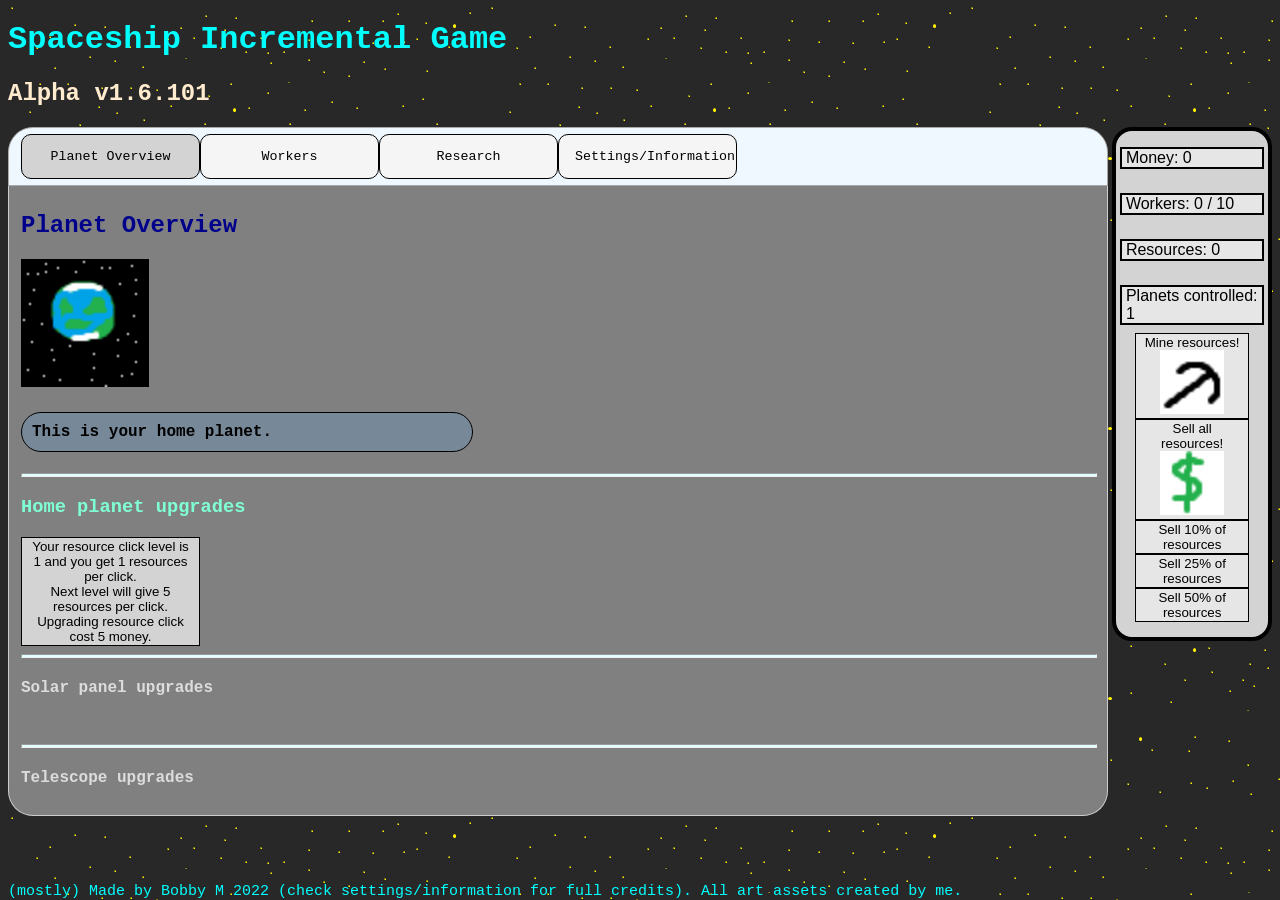
==== index.html @ c4db3aaf "Make warning a bit nicer to look at" ====
<!DOCTYPE html>
<html lang="en">
  <head>
    <title>Spaceship incremental game</title>
    <link rel="stylesheet" href="stylesheet.css" />
    <link rel="icon" type="image/x-icon" href="assets/icon.ico" />

    <meta charset="UTF-8" />
    <meta name="viewport" content="width=device-width, initial-scale=1.0" />
    <meta name="description" content="space themed incremental game" />
    <meta name="keywords" content="Incremental, game, space" />
    <meta name="author" content="Bobby M" />
  </head>

  <body>
    <p id="warning"></p>
    <header>
      <h1>Spaceship Incremental Game</h1>
      <h2 id="versionNumber">Alpha v1.6.101</h2>
    </header>

    <aside id="resourceCountView">
      <p class="resourceNumber" id="moneyCount"></p>
      <p class="resourceNumber" id="workerCount"></p>
      <p class="resourceNumber" id="resourceCount"></p>
      <p class="resourceNumber" id="refinedResourceCount"></p>
      <p class="resourceNumber" id="researchPointCount"></p>
      <p class="resourceNumber" id="energyCount"></p>
      <p class="resourceNumber" id="solarPanelCount"></p>
      <p class="resourceNumber" id="rocketFuelCount"></p>
      <p class="resourceNumber" id="planetsControlledCount"></p>
      <button class="resourceButton" onclick="manualResources()">Mine resources!<br /><img src="assets/mining icon.png" alt="Mining Icon" style="width: 64px; height: 64px" /></button>
      <button class="resourceButton" onclick="sellResources(100)">Sell all resources!<br /><img src="assets/sellicon.png" alt="Selling Icon" style="width: 64px; height: 64px" /></button>
      <button class="resourceButton" onclick="sellResources(10)">Sell 10% of resources</button>
      <button class="resourceButton" onclick="sellResources(25)">Sell 25% of resources</button>
      <button class="resourceButton" onclick="sellResources(50)">Sell 50% of resources</button>
    </aside>

    <main>
      <nav class="tab">
        <button class="tablinks" onclick="openTab(event, 'Planet Overview')" id="defaultOpen">Planet Overview</button>
        <button class="tablinks" id="systemOverviewTab" onclick="openTab(event, 'System Overview')">System Overview</button>
        <button class="tablinks" id="galaxyOverviewTab" onclick="openTab(event, 'Galaxy Overview')">Galaxy Overview</button>
        <button class="tablinks" onclick="openTab(event, 'Workers')">Workers</button>
        <button class="tablinks" onclick="openTab(event, 'Research')">Research</button>
        <button class="tablinks" class="tab2" id="FactoryTab" onclick="openTab(event, 'Factory')">Manufacturing</button>
        <button class="tablinks" class="tab2" id="SpaceportTab" onclick="openTab(event, 'Spaceport')">Spaceport</button>
        <button class="tablinks" onclick="openTab(event, 'Information')">Settings/Information</button>
      </nav>

      <section>
        <div id="Planet Overview" class="tabcontent">
          <header>
            <h2>Planet Overview</h2>
          </header>
          <section>
            <img src="assets/planet.png" alt="Planet" style="width: 128px; height: 128px" />

            <h4 class="infoBox">This is your home planet.</h4>
            <button
              id="buildFactoryButton"
              onclick="buildBuilding(5000, 20000, 0, 0, 1, 'buildFactoryButton', 'unlockSolarPanels', 'FactoryTab', 'upgradeFactoryButton', undefined, undefined, 'refinedResourceCount')"
            >
              Build a factory<br /><img src="assets/factoryicon.png" alt="Factory Icon" style="width: 64px; height: 64px" /><br />Cost: 5,000 Money<br />20,000 Resources
            </button>
            <button
              id="buildSolarPanelButton"
              onclick="buildBuilding(20000, 0, 100, 0, 2, 'buildSolarPanelButton', 'unlockTelescope', 'upgradeSolarPanelButton', 'upgradeSolarPanelSpaceButton', 'solarPanelCount', 'buildMoreSolarPanels', 'energyCount')"
            >
              Build solar panels<br /><img src="assets/solarpanelicon.png" alt="Spaceport Icon" style="width: 64px; height: 64px" /><br />Cost: 20,000 Money<br />100 Refined Resources
            </button>
            <button id="buildTelescope" onclick="buildBuilding(80000, 0, 400, 0, 3, 'buildTelescope', 'unlockFuelRefinery', 'upgradeTelescopeButton')">
              Build a telescope<br /><img src="assets/telescopeicon.png" alt="Telescope Icon" style="width: 64px; height: 64px" /><br />Cost: 80,000 Money<br />400 Refined Resources
            </button>
            <button id="buildFuelRefinery" onclick="buildBuilding(150000, 0, 1000, 0, 4, 'buildFuelRefinery', 'unlockSpacePort', 'refineryDiv', 'toggleRefineryButton', 'upgradeRefineryButton', undefined, 'rocketFuelCount')">
              Build a fuel refinery<br /><img src="assets/fuelrefineryicon.png" alt="Fuel Refinery Icon" style="width: 64px; height: 64px" /><br />Cost: 150,000 Money<br />1,000 Refined Resources
            </button>
            <button id="buildSpaceportButton" onclick="buildBuilding(400000, 1200000, 0, 0, 5, 'buildSpaceportButton', 'constructSpaceshipButton', 'SpaceportTab')">
              Build a spaceport<br /><img src="assets/spaceporticon.png" alt="Spaceport Icon" style="width: 64px; height: 64px" /><br />Cost: 400,000 Money<br />1,200,000 Resources
            </button>
            <hr />
            <h3>Home planet upgrades</h3>
            <button id="upgradeResourceClickButton" onclick="upgradeManualResources()"></button><br />
            <hr class="solarpanelupgradesheader" />
            <h4 class="solarpanelupgradesheader">Solar panel upgrades</h4>
            <br />
            <button id="buildMoreSolarPanels" onclick="buildSolarPanel()">Build more solar panels.<br />Cost: 20,000 money and 100 refined resources.</button>
            <button id="upgradeSolarPanelButton" onclick="upgradeSolarPanels()">Upgrade solar panels</button>
            <button id="upgradeSolarPanelSpaceButton" onclick="upgradeSolarPanelSpace()">Upgrade solar panels</button>
            <hr />
            <h4>Telescope upgrades</h4>
            <button id="upgradeTelescopeButton" onclick="upgradeTelescope()"></button>
          </section>
        </div>
        <div id="System Overview" class="tabcontent">
          <h2>System Overview</h2>
          <img src="assets/system.png" alt="System" style="width: 128px; height: 128px" />
          <h4 class="infoBox">This is your home system. Manual mining and worker housing space is multiplied by the amount of planets you've colonized.</h4>
          <hr />
          <h3>System Construction</h3>
          <button id="buildOrbitalTelescope" onclick="buildBuilding(8000000, 0, 40000, 1000, 6, 'buildOrbitalTelescope', 'buildSpaceStation')">
            Build orbital telescope<br /><img src="assets/orbitaltelescopeicon.png" alt="Orbital Telescope Icon" style="width: 64px; height: 64px" /><br />Cost: 8,000,000 Money<br />40,000 Refined
            Resources<br />1,000 Rocket Fuel
          </button>
          <button id="buildSpaceStation" onclick="buildBuilding(12000000, 0, 100000, 1500, 7, 'buildSpaceStation', 'buildShipyard')">
            Build space station<br /><img src="assets/spacestationicon.png" alt="Space Station Icon" style="width: 64px; height: 64px" /><br />Cost: 12,000,000 Money<br />100,000 Refined Resources<br />1,500
            Rocket Fuel
          </button>
          <button id="buildShipyard" onclick="buildBuilding(25000000, 40000000, 200000, 0, 8, 'buildShipyard', 'buildAsteroidMiningComplex')">
            Build a shipyard<br /><img src="assets/shipyardicon.png" alt="Shipyard Icon" style="width: 64px; height: 64px" /><br />Cost: 25,000,000 money<br />40,000,000 resources<br />200,000 refined
            resources
          </button>
          <button
            id="buildAsteroidMiningComplex"
            onclick="buildBuilding(80000000, 65000000, 500000, 0, 9, 'buildAsteroidMiningComplex', 'buildDysonSphere', 'buildAsteroidMinerButton', 'asteroidMinerCount')"
          >
            Build asteroid mining complex<br /><img src="assets/asteroidminingicon.png" alt="Asteroid Mining Complex Icon" style="width: 64px; height: 64px" /><br />Cost: 80,000,000 money<br />65,000,000
            resources<br />500,000 refined resources
          </button>
          <button id="buildDysonSphere" onclick="buildBuilding(1000000000, 120000000, 2500000, 0, 10, 'buildDysonSphere', 'constructSpaceshipButton')">
            Build a Dyson sphere<br /><img src="assets/dysonsphereicon.png" alt="Dyson Sphere Icon" style="width: 64px; height: 64px" /><br />Cost: 1,000,000,000 money<br />120,000,000 resources<br />2,500,000
            refined resources
          </button>
          <hr />
          <h3>System colonization</h3>
          <button id="colonizePlanet1Button" onclick="colonizePlanet(100000, 'colonizePlanet1Button', 0)">Colonize planet 1<br />Cost: 100,000 rocket fuel.</button>
          <button id="colonizePlanet2Button" onclick="colonizePlanet(350000, 'colonizePlanet2Button', 1)">Colonize planet 2<br />Cost: 350,000 rocket fuel.</button>
          <button id="colonizePlanet3Button" onclick="colonizePlanet(1200000, 'colonizePlanet3Button', 2)">Colonize planet 3<br />Cost: 1,200,000 rocket fuel.</button>
          <button id="colonizePlanet4Button" onclick="colonizePlanet(8000000, 'colonizePlanet4Button', 3)">Colonize planet 4<br />Cost: 8,000,000 rocket fuel.</button>
          <button id="colonizePlanet5Button" onclick="colonizePlanet(25000000, 'colonizePlanet5Button', 4)">Colonize planet 5<br />Cost: 25,000,000 rocket fuel.</button>
        </div>
        <div id="Galaxy Overview" class="tabcontent">
          <h2>Galaxy Overview</h2>
          <img src="assets/galaxy.png" alt="Galaxy" style="width: 128px; height: 128px" />
          <h4 class="infoBox">This is your home galaxy.</h4>
        </div>
        <div id="Workers" class="tabcontent">
          <h2>Workers</h2>
          <h4 class="infoBox">Here you can buy workers who mine resources for you.</h4>
          <button onclick="purchaseWorkers(1)">Purchase a Worker!<br />Cost: 10 money</button><br />
          <button onclick="purchaseWorkers(10)">Purchase 10 Workers!<br />Cost: 100 money</button><br />
          <button onclick="purchaseWorkers(100)">Purchase 100 Workers!<br />Cost: 1000 money</button><br />
          <button onclick="purchaseMaxWorkers()">Purchase Max Workers!</button><br />
          <hr />
          <h3>Worker upgrades</h3>
          <button id="upgradeWorkerHousingButton" onclick="upgradeWorkerHousing()"></button>
          <button id="upgradeWorkerButton" onclick="upgradeWorkers()"></button>
        </div>
        <div id="Research" class="tabcontent">
          <h2>Research</h2>
          <h4 class="infoBox">Here you can research powerful items.</h4>
          <button
            id="buildResearchCenterButton"
            onclick="buildBuilding(100, 500, 0, 0, 0, 'buildResearchCenterButton', 'unlockFactory', 'raiseResourcePrices1Button', 'upgradeResearchCenterButton', undefined, undefined, 'researchPointCount')"
          >
            Build a research center<br /><img src="assets/researchcentericon.png" alt="Research Center Icon" style="width: 64px; height: 64px" /><br />Cost: 100 Money<br />500 Resources
          </button>
          <button id="upgradeResearchCenterButton" onclick="upgradeResearchCenter()"></button>
          <hr id="researchTitleBreak" />
          <h3 id="researchTitle">Research</h3>
          <button id="unlockFactory" onclick="researchFactory()">Unlock factory<br />Costs 100 research.</button>
          <button id="unlockSolarPanels" onclick="researchSolarPanels()">Unlock solar panels<br />Costs 500 research.</button>
          <button id="unlockTelescope" onclick="researchTelescope()">Unlock telescope<br />Costs 1,500 research.</button>
          <button id="unlockFuelRefinery" onclick="researchFuelRefinery()">Unlock fuel refinery<br />Costs 2,500 research.</button>
          <button id="unlockSpacePort" onclick="researchSpaceport()">Unlock spaceport<br />Costs 10,000 research.</button>
          <button id="unlockSpaceships">Unlock spaceships</button>
          <button id="unlockUnmannedSpacecraft">Unlock unmanned spacecraft</button>
          <button id="unlockAsteroidMiningComplex">Unlock asteroid miners</button>
          <button id="unlockShipYard">Unlock shipyard</button>
          <button id="unlockDysonSphere">Unlock Dyson sphere</button>
          <button id="unlockFTLDrive">Unlock FLT drive</button>
          <hr />
          <h4>Resource sell rate upgrades</h4>
          <button class="resourceUpgradeButton" id="raiseResourcePrices1Button" onclick="raiseResourcePrices(25, 0.05, 'raiseResourcePrices1Button', 'raiseResourcePrices2Button', 0)">
            Raise resource price rate to 0.15<br />Costs 25 research.
          </button>
          <button class="resourceUpgradeButton" id="raiseResourcePrices2Button" onclick="raiseResourcePrices(1000, 0.1, 'raiseResourcePrices2Button', 'raiseResourcePrices3Button', 1)">
            Raise resource sell price to 0.25<br />Costs 1,000 research.
          </button>
          <button class="resourceUpgradeButton" id="raiseResourcePrices3Button" onclick="raiseResourcePrices(25000, 0.15, 'raiseResourcePrices3Button', 'raiseResourcePrices4Button', 2)">
            Raise resource sell price to 0.4<br />Costs 25,000 research.
          </button>
          <button class="resourceUpgradeButton" id="raiseResourcePrices4Button" onclick="raiseResourcePrices(500000, 0.6, 'raiseResourcePrices4Button',  'raiseResourcePrices5Button', 3)">
            Raise resource sell price to 1<br />Costs 500,000 research.
          </button>
          <hr />
          <h4>Worker upgrades</h4>
          <hr />
          <h4>Building upgrades</h4>
          <button class="industryUpgradeButton" id="industryUpgrade1Button" onclick="upgradeEarthIndustry('industryUpgrade1Button', 1000000, 15000, 2, 0, 'industryUpgrade2Button')">
            Industrialization<br />Multiplies output of factory and fuel refinery by 2<br />Costs 1,000,000 money and 15,000 research
          </button>
          <button class="industryUpgradeButton" id="industryUpgrade2Button" onclick="upgradeEarthIndustry('industryUpgrade2Button', 25000000, 50000, 2, 1)">
            Robot workers<br />Multiplies output of factory and fuel refinery by 2<br />Costs 25,000,000 money and 50,000 research
          </button>
        </div>
        <div id="Information" class="tabcontent">
          <h2>Settings</h2>
          <p id="resetWarning">Warning! Resetting your data does in fact RESET YOUR DATA.</p>
          <div class="dataButtons">
            <button class="settingButton" onclick="saveData()">Save data</button>
            <button class="settingButton" onclick="resetData()">Reset data</button>
            <button class="settingButton" onclick="downloadData()">Export data</button>
            <button class="settingButton" onclick="uploadData()">Import data</button>
          </div>
          <hr />
          <h4 class="infoBox">Here you can save your data or read the FAQ (even though nobody's asked any questions yet)</h4>
          <hr />
          <h2>Information</h2>
          <p><a href="https://discord.gg/6jb7PmeD7m">discord</a></p>
          <hr />
          <h2>FAQ</h2>
          <p>for most problems just reset your data</p>
          <hr />
          <h2>About me</h2>
          <p>Hi, I'm Bobby, a violinist in high school who's interested in computer science.</p>
          <img src="assets/portrait.png" alt="my portrait" style="width: 64px; height: 128px" />
          <p>(my badly drawn portrait)</p>
          <hr />
          <h2>Credits!</h2>
          <p>Art + lead developer: Bobby</p>
          <p>Github contributors: Toby222 (number formatting), HenryL (export/import save feature)</p>
          <p>Other valuable help: Hunlight, myo, I need therapy<br />(valuable feedback and bug reports, say hi to them on the discord)</p>
        </div>
        <div id="Factory" class="tabcontent">
          <h2>Manufacturing</h2>
          <p>You can manufacture more advanced resources here.</p>
          <hr />
          <div class="manufacturingDiv" id="factoryDiv">
            <h3>Factory</h3>
            <p>Produce refined resources here.</p>
            <button class="manufacturingButton" id="toggleFactoryButton" onclick="toggleFactory()"></button>
            <button class="manufacturingButton" id="upgradeFactoryButton" onclick="upgradeFactory()"></button>
          </div>
          <div class="manufacturingDiv" id="refineryDiv">
            <h3>Refinery</h3>
            <p>Produce rocket fuel here.</p>
            <button class="manufacturingButton" id="toggleRefineryButton" onclick="toggleRefinery()"></button>
            <button class="manufacturingButton" id="upgradeRefineryButton" onclick="upgradeFuelRefinery()"></button>
          </div>
          <hr />
        </div>
        <div id="Spaceport" class="tabcontent">
          <h2>Spaceport</h2>
          <p>You can build spaceships here.</p>
          <button id="launchSpaceshipButton" onclick="launchSpaceship()">Launch rocket!<br />Costs 500 rocket fuel.</button>
          <hr />
          <h3>Spaceport Construction</h3>
          <button id="constructSpaceshipButton" onclick="constructSpaceship()">
            Construct spaceship<br /><img src="assets/spaceshipicon.png" alt="Spaceship Icon" style="width: 64px; height: 64px" /><br />Cost: 10,000,000 Money<br />20,000 Refined Resources
          </button>
          <button id="upgradeSpaceshipButton">
            Upgrade spaceship<br /><img src="assets/upgradespacehipicon.png" alt="Upgrade Spaceship Icon" style="width: 64px; height: 64px" /><br />Cost: 1,500,000,000 Money<br />8,000,000 Refined
            Resources
          </button>
          <hr />
          <h2>Shipyard</h2>
          <p>The next level of the spaceport, where you can build large amounts of spaceships quicker.</p>
          <hr />
          <p class="shipCount" id="asteroidMinerCount"></p>
          <p class="shipCount" id="fighterCount"></p>
          <p class="shipCount" id="battleshipCount"></p>
          <h3>Ship Construction</h3>
          <button id="buildAsteroidMinerButton" onclick="buildShip(2000000, 1200000, 1, 0)">
            Build asteroid miner<br /><img src="assets/asteroidminericon.png" alt="Asteroid Miner Icon" style="width: 64px; height: 64px" /><br />Cost: 2,000,000 Money<br />50,000 Refined Resources<br />1
            solar panel
          </button>
          <button id="buildFighterButton" onclick="buildShip(40000000, 240000, 0, 1)">
            Build fighter<br /><img src="assets/fightericon.png" alt="Fighter Icon" style="width: 64px; height: 64px" /><br />Cost: 40,000,000 Money<br />240,000 Refined Resources
          </button>
          <button id="buildABattleshipButton" onclick="buildShip(150000000, 1200000, 0, 2)">
            Build battleship<br /><img src="assets/battleshipicon.png" alt="Battleship Icon" style="width: 64px; height: 64px" /><br />Cost: 150,000,000 Money<br />1,200,000 Refined Resources
          </button>
          <hr />
          <h3>Ship Upgrades</h3>
          <button class="upgradeShip" id="upgradeAsteroidMinerButton" onclick="upgradeAsteroidMiners()"></button>
          <button class="upgradeShip" id="upgradeAsteroidMinerSpaceButton" onclick="upgradeAsteroidMinersSpace()"></button>
          <button class="upgradeShip" id="upgradeFighterButton" onclick="upgradeFighters()"></button>
          <button class="upgradeShip" id="upgradeBattleshipButton" onclick="upgradeBattleships()"></button>
        </div>
      </section>
    </main>
    <footer>(mostly) Made by Bobby M 2022 (check settings/information for full credits). All art assets created by me.</footer>

    <script src="page.js"></script>
    <script src="util.js"></script>
    <script src="game.js"></script>
  </body>
</html>
---- stylesheet.css ----
body {
    background-image: url(assets/background.png);
    overflow-y: scroll;
}

main {
    width: 85%;
}

/* Style the tab */
.tab {
    overflow: hidden;
    width: 100%;
    padding: 6px 12px;
    border: 1px solid darkgray;
    background-color: aliceblue;
    border-top-left-radius: 25px;
    border-top-right-radius: 25px;
}

/* Style the buttons that are used to open the tab content */
.tab button {
    background-color: whitesmoke;
    float: left;
    border: solid;
    border-color: black;
    border-width: 1px;
    outline: none;
    cursor: pointer;
    padding: 14px 16px;
    transition: 0.3s;
    font-family: "Lucida Console", "Courier New", monospace;
    border-radius: 10px;
}

/* Change background color of buttons on hover */
button:hover {
    background-color: darkgray;
}

/* Create an active/current tablink class */
.tab .tablinks.active {
    background-color: lightgray;
}

/* Style the tab content */
.tabcontent {
    display: none;
    width: 100%;
    padding: 6px 12px;
    border: 1px solid #ccc;
    background-color: gray;
    border-top: none;
    border-bottom-left-radius: 25px;
    border-bottom-right-radius: 25px;
}

h1 {
    color: cyan;
    font-family: "Courier New", "Lucida Console", monospace;
}

h2 {
    color: darkblue;
    font-family: "Courier New", "Lucida Console", monospace;
}

h3 {
    color: aquamarine;
    font-family: "Courier New", "Lucida Console", monospace;
}

h4 {
    color: gainsboro;
    font-family: "Courier New", "Lucida Console", monospace;
}

#versionNumber {
    color: blanchedalmond;
    font-family: "Courier New", "Lucida Console", monospace;
}

p {
    color: black;
    font-family: "Ariel", "Verdana", sans-serif;
}

#warning {
    text-align: center;
    font-size: 24px;
    color: red;
    width: 20%;
    margin: auto;
    border-style: solid;
    border-color: black;
    border-radius: 10px;
    background-color: gray;
    padding: 5px;
    float: center;
    position: fixed;
    left: 50%;
    top: 50%;
    transform: translate(-50%, -50%);
    transition: opacity 2s;

    font-family: "Lucida Console", "Courier New", monospace;
}
#warning:empty {
    visibility: hidden;
    transition: none;
}

#resourceCountView {
    max-width: 12%;
    padding-bottom: 15px;
    border-style: solid;
    border-width: 4px;
    border-radius: 20px;
    float: right;
    background-color: lightgray;

    display: flex;
    flex-direction: column;
    align-items: center;
}

aside {
    width: 12%;
    float: left;
    background-color: gray;
}

button {
    background-color: lightgrey;
    border: 1px solid black;
    width: 16.66%;
    height: 10%;
    cursor: pointer;
    transition: 0.4s;
}

.resourceButton {
    width: 75%;
    border-style: solid;
    background-color: rgb(230, 230, 230);
}

.infoBox {
    color: black;
    font-family: "Lucida Console", "Courier New", monospace;
    border-color: black;
    background-color: lightslategray;
    border-style: solid;
    border-width: 1px;
    padding: 10px;
    width: 40%;
    border-radius: 25px;
}

hr {
    color: lightcyan;
    height: 2px;
    background-color: lightcyan;
    width: 100%;
}

footer {
    color: aqua;
    font-size: 15px;
    position: fixed;
    bottom: 0;
    font-family: "Lucida Console", "Courier New", monospace;
}

#resetWarning {
    font-style: bold;
    color: red;
    font-size: 24px;
    text-align: center;

    background-color: white;

    max-width: fit-content;
    border-style: solid;
    border-color: black;
    border-radius: 25px;
    border-width: 50%;
    padding: 8px;
}

.resourceNumber {
    margin-bottom: 8px;
    width: 90%;
    display: block;
    border-style: solid;
    background-color: rgb(230, 230, 230);
    border-width: 2px;
    padding-left: 4px;
}

.shipCount {
    display: inline;
}

.dataButtons {
    width: 60%;
    display: grid;
    grid-template: auto auto / auto auto;
    column-gap: 8px;
}

.settingButton {
    height: 100%;
    width: 100%;
    padding: 15px;
    font-size: 24px;

    background-color: azure;
}

.manufacturingDiv {
    border-style: solid;
    border-width: 2px;
    border-color: black;
    padding: 8px;
    width: 45%;
    display: inline;
    float: left;
}

.manufacturingButton {
    border-style: solid;
    border-radius: 15px;
    border-color: black;
    border-width: 2px;
    padding: 5px;
    font-size: 15px;
    font-family: "Courier New", "Lucida Console", monospace;

    width: 45%;
    margin: auto;
    margin-left: 2%;
    margin-right: 2%;
}
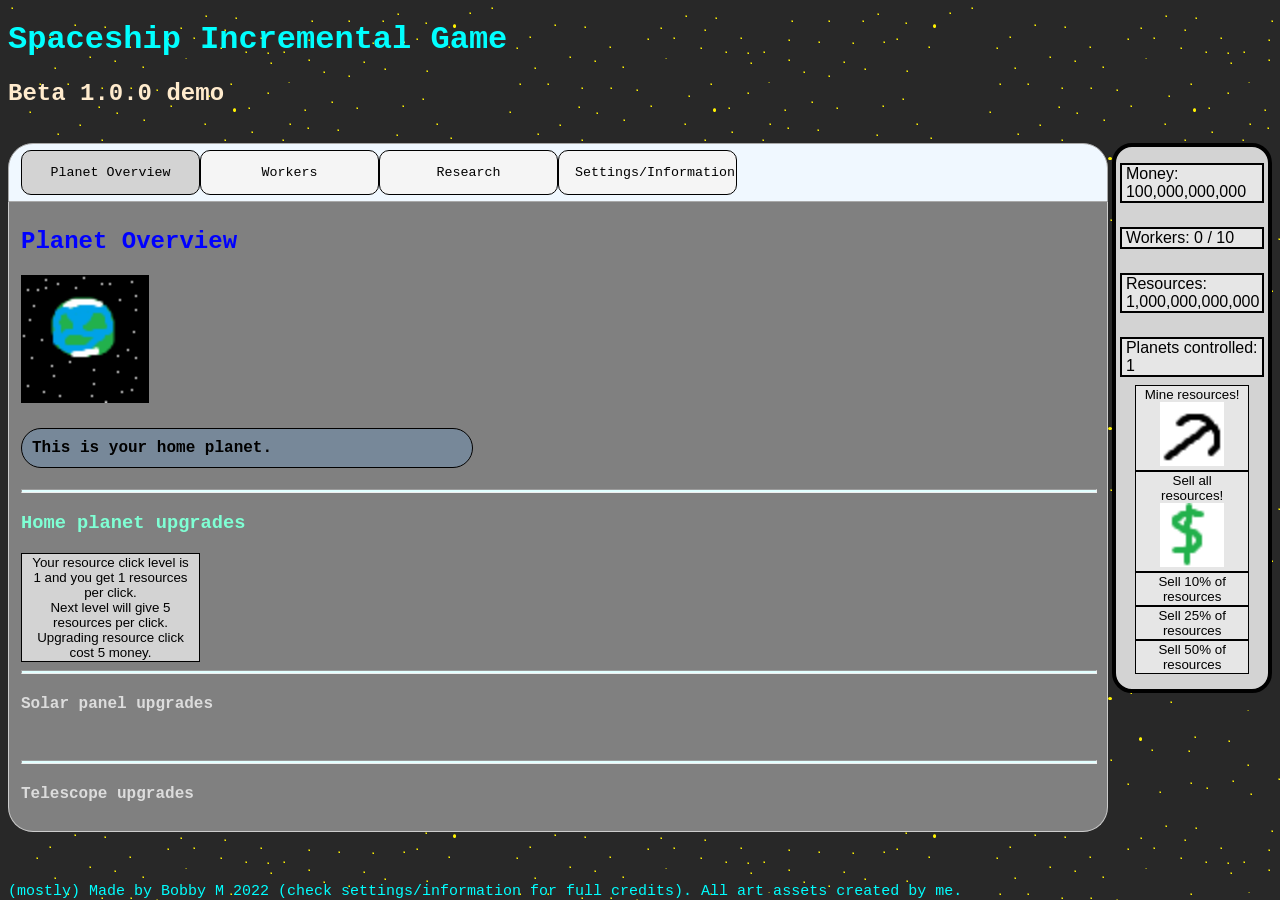
==== commit 84a1cc4d: "Lint with prettier" ====
--- a/index.html
+++ b/index.html
@@ -1,22 +1,22 @@
 <!DOCTYPE html>
-<html lang="en">
+
+<html>
   <head>
     <title>Spaceship incremental game</title>
     <link rel="stylesheet" href="stylesheet.css" />
     <link rel="icon" type="image/x-icon" href="assets/icon.ico" />
 
     <meta charset="UTF-8" />
-    <meta name="viewport" content="width=device-width, initial-scale=1.0" />
     <meta name="description" content="space themed incremental game" />
     <meta name="keywords" content="Incremental, game, space" />
     <meta name="author" content="Bobby M" />
   </head>
 
   <body>
-    <p id="warning"></p>
     <header>
       <h1>Spaceship Incremental Game</h1>
-      <h2 id="versionNumber">Alpha v1.6.101</h2>
+      <h2 id="versionNumber">Beta 1.0.0 demo</h2>
+      <p id="warning"></p>
     </header>
 
     <aside id="resourceCountView">
@@ -69,10 +69,13 @@
             >
               Build solar panels<br /><img src="assets/solarpanelicon.png" alt="Spaceport Icon" style="width: 64px; height: 64px" /><br />Cost: 20,000 Money<br />100 Refined Resources
             </button>
-            <button id="buildTelescope" onclick="buildBuilding(80000, 0, 400, 0, 3, 'buildTelescope', 'unlockFuelRefinery', 'upgradeTelescopeButton')">
+            <button id="buildTelescopeButton" onclick="buildBuilding(80000, 0, 400, 0, 3, 'buildTelescopeButton', 'unlockFuelRefinery', 'upgradeTelescopeButton')">
               Build a telescope<br /><img src="assets/telescopeicon.png" alt="Telescope Icon" style="width: 64px; height: 64px" /><br />Cost: 80,000 Money<br />400 Refined Resources
             </button>
-            <button id="buildFuelRefinery" onclick="buildBuilding(150000, 0, 1000, 0, 4, 'buildFuelRefinery', 'unlockSpacePort', 'refineryDiv', 'toggleRefineryButton', 'upgradeRefineryButton', undefined, 'rocketFuelCount')">
+            <button
+              id="buildFuelRefineryButton"
+              onclick="buildBuilding(150000, 0, 1000, 0, 4, 'buildFuelRefineryButton', 'unlockSpacePort', 'refineryDiv', 'toggleRefineryButton', 'upgradeRefineryButton', undefined, 'rocketFuelCount')"
+            >
               Build a fuel refinery<br /><img src="assets/fuelrefineryicon.png" alt="Fuel Refinery Icon" style="width: 64px; height: 64px" /><br />Cost: 150,000 Money<br />1,000 Refined Resources
             </button>
             <button id="buildSpaceportButton" onclick="buildBuilding(400000, 1200000, 0, 0, 5, 'buildSpaceportButton', 'constructSpaceshipButton', 'SpaceportTab')">
@@ -158,11 +161,11 @@
           <button id="upgradeResearchCenterButton" onclick="upgradeResearchCenter()"></button>
           <hr id="researchTitleBreak" />
           <h3 id="researchTitle">Research</h3>
-          <button id="unlockFactory" onclick="researchFactory()">Unlock factory<br />Costs 100 research.</button>
-          <button id="unlockSolarPanels" onclick="researchSolarPanels()">Unlock solar panels<br />Costs 500 research.</button>
-          <button id="unlockTelescope" onclick="researchTelescope()">Unlock telescope<br />Costs 1,500 research.</button>
-          <button id="unlockFuelRefinery" onclick="researchFuelRefinery()">Unlock fuel refinery<br />Costs 2,500 research.</button>
-          <button id="unlockSpacePort" onclick="researchSpaceport()">Unlock spaceport<br />Costs 10,000 research.</button>
+          <button id="unlockFactory" onclick="unlockBuilding(100, 1, 'unlockFactory', 'buildFactoryButton')">Unlock factory<br />Costs 100 research.</button>
+          <button id="unlockSolarPanels" onclick="unlockBuilding(500, 2, 'unlockSolarPanels', 'buildSolarPanelButton')">Unlock solar panels<br />Costs 500 research.</button>
+          <button id="unlockTelescope" onclick="unlockBuilding(1500, 3, 'unlockTelescope', 'buildTelescopeButton')">Unlock telescope<br />Costs 1,500 research.</button>
+          <button id="unlockFuelRefinery" onclick="unlockBuilding(2500, 4, 'unlockFuelRefinery', 'buildFuelRefineryButton')">Unlock fuel refinery<br />Costs 2,500 research.</button>
+          <button id="unlockSpacePort" onclick="unlockBuilding(10000, 5, 'unlockSpacePort', 'buildSpaceportButton')">Unlock spaceport<br />Costs 10,000 research.</button>
           <button id="unlockSpaceships">Unlock spaceships</button>
           <button id="unlockUnmannedSpacecraft">Unlock unmanned spacecraft</button>
           <button id="unlockAsteroidMiningComplex">Unlock asteroid miners</button>
@@ -200,9 +203,12 @@
           <div class="dataButtons">
             <button class="settingButton" onclick="saveData()">Save data</button>
             <button class="settingButton" onclick="resetData()">Reset data</button>
+          </div>
+          <div class="dataButtons">
             <button class="settingButton" onclick="downloadData()">Export data</button>
             <button class="settingButton" onclick="uploadData()">Import data</button>
           </div>
+          <br />
           <hr />
           <h4 class="infoBox">Here you can save your data or read the FAQ (even though nobody's asked any questions yet)</h4>
           <hr />
@@ -261,7 +267,7 @@
           <p class="shipCount" id="fighterCount"></p>
           <p class="shipCount" id="battleshipCount"></p>
           <h3>Ship Construction</h3>
-          <button id="buildAsteroidMinerButton" onclick="buildShip(2000000, 1200000, 1, 0)">
+          <button id="buildAsteroidMinerButton" onclick="buildShip(2000000, 50000, 1, 0)">
             Build asteroid miner<br /><img src="assets/asteroidminericon.png" alt="Asteroid Miner Icon" style="width: 64px; height: 64px" /><br />Cost: 2,000,000 Money<br />50,000 Refined Resources<br />1
             solar panel
           </button>
@@ -280,10 +286,13 @@
         </div>
       </section>
     </main>
+
     <footer>(mostly) Made by Bobby M 2022 (check settings/information for full credits). All art assets created by me.</footer>
 
-    <script src="page.js"></script>
-    <script src="util.js"></script>
-    <script src="game.js"></script>
+    <script src="scripts/util.js"></script>
+    <script src="scripts/game.js"></script>
+    <script src="scripts/page.js"></script>
+    <script src="scripts/saving.js"></script>
+    <script src="scripts/init.js"></script>
   </body>
 </html>
--- a/stylesheet.css
+++ b/stylesheet.css
@@ -1,6 +1,5 @@
 body {
     background-image: url(assets/background.png);
-    overflow-y: scroll;
 }
 
 main {
@@ -39,7 +38,7 @@
 }
 
 /* Create an active/current tablink class */
-.tab .tablinks.active {
+.tab button.active {
     background-color: lightgray;
 }
 
@@ -61,7 +60,7 @@
 }
 
 h2 {
-    color: darkblue;
+    color: blue;
     font-family: "Courier New", "Lucida Console", monospace;
 }
 
@@ -97,17 +96,8 @@
     background-color: gray;
     padding: 5px;
     float: center;
-    position: fixed;
-    left: 50%;
-    top: 50%;
-    transform: translate(-50%, -50%);
-    transition: opacity 2s;
-
-    font-family: "Lucida Console", "Courier New", monospace;
-}
-#warning:empty {
-    visibility: hidden;
-    transition: none;
+
+    font-family: "Lucida Console", "Courier New", monospace;
 }
 
 #resourceCountView {
@@ -203,19 +193,11 @@
 }
 
 .dataButtons {
-    width: 60%;
-    display: grid;
-    grid-template: auto auto / auto auto;
-    column-gap: 8px;
-}
-
-.settingButton {
-    height: 100%;
-    width: 100%;
-    padding: 15px;
-    font-size: 24px;
-
-    background-color: azure;
+    border-style: solid;
+    border-width: 2px;
+    border-color: black;
+    display: inline;
+    float: left;
 }
 
 .manufacturingDiv {
@@ -242,3 +224,17 @@
     margin-left: 2%;
     margin-right: 2%;
 }
+
+.settingButton {
+    border-radius: 25%;
+    width: 80%;
+    margin-left: 10%;
+    margin-right: 10%;
+    margin-bottom: 10px;
+    padding: 25px;
+    font-size: 24px;
+
+    background-color: azure;
+    border-style: solid;
+    border-color: black;
+}
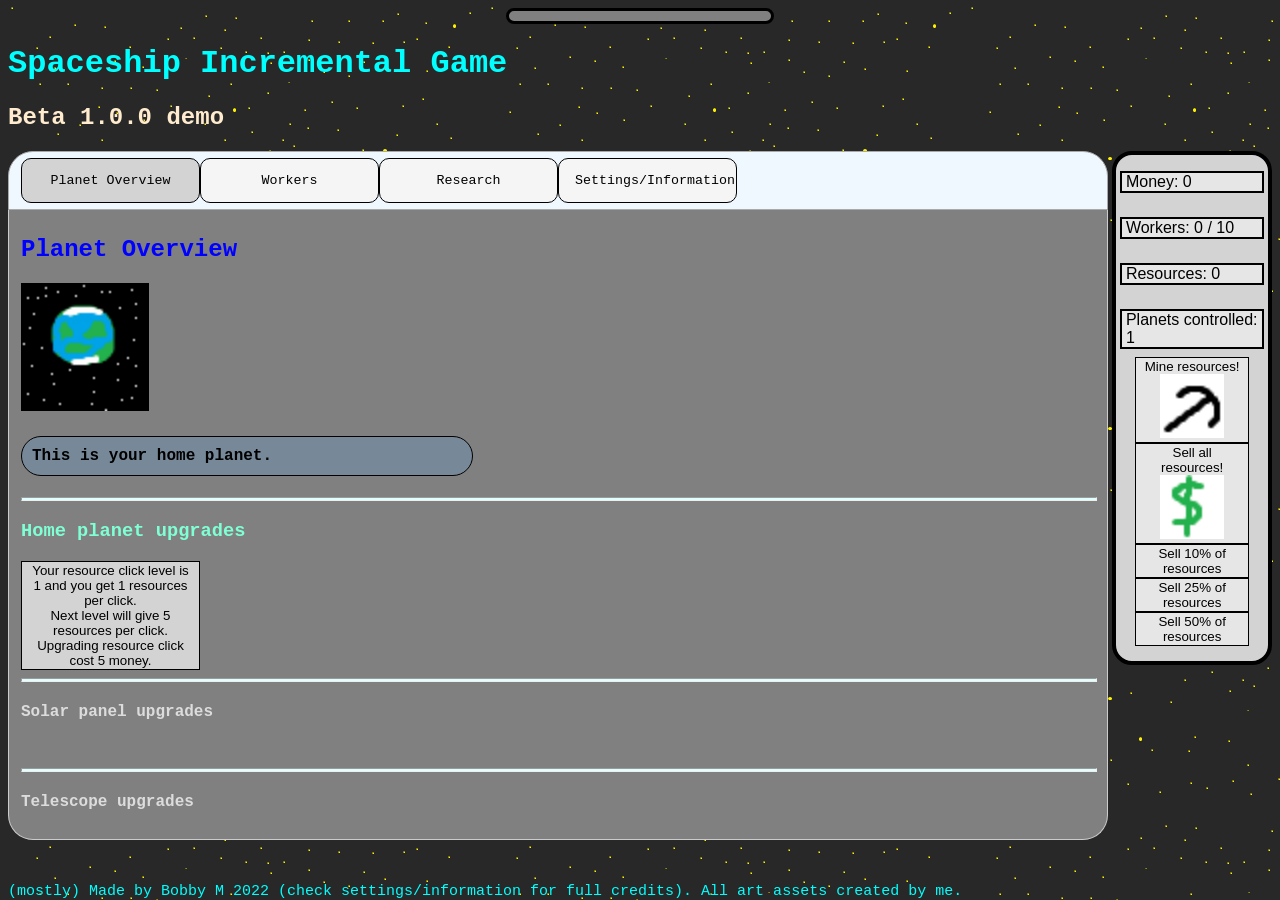
==== commit 5a7f797f: "Try to merge branch 'dev'" ====
--- a/index.html
+++ b/index.html
@@ -1,22 +1,22 @@
 <!DOCTYPE html>
-
-<html>
+<html lang="en">
   <head>
     <title>Spaceship incremental game</title>
     <link rel="stylesheet" href="stylesheet.css" />
     <link rel="icon" type="image/x-icon" href="assets/icon.ico" />
 
     <meta charset="UTF-8" />
+    <meta name="viewport" content="width=device-width, initial-scale=1.0" />
     <meta name="description" content="space themed incremental game" />
     <meta name="keywords" content="Incremental, game, space" />
     <meta name="author" content="Bobby M" />
   </head>
 
-  <body>
+  <body onload="initialize()">
+    <p id="warning"></p>
     <header>
       <h1>Spaceship Incremental Game</h1>
       <h2 id="versionNumber">Beta 1.0.0 demo</h2>
-      <p id="warning"></p>
     </header>
 
     <aside id="resourceCountView">
@@ -203,12 +203,10 @@
           <div class="dataButtons">
             <button class="settingButton" onclick="saveData()">Save data</button>
             <button class="settingButton" onclick="resetData()">Reset data</button>
+            <button class="settingButton" onclick="downloadData()">Export data</button>
+            <button class="settingButton" onclick="document.getElementById('importDataFiles').click()">Import data</button>
+            <input id="importDataFiles" type="file" style="display: none" accept="application/json" onchange="uploadData()" />
           </div>
-          <div class="dataButtons">
-            <button class="settingButton" onclick="downloadData()">Export data</button>
-            <button class="settingButton" onclick="uploadData()">Import data</button>
-          </div>
-          <br />
           <hr />
           <h4 class="infoBox">Here you can save your data or read the FAQ (even though nobody's asked any questions yet)</h4>
           <hr />
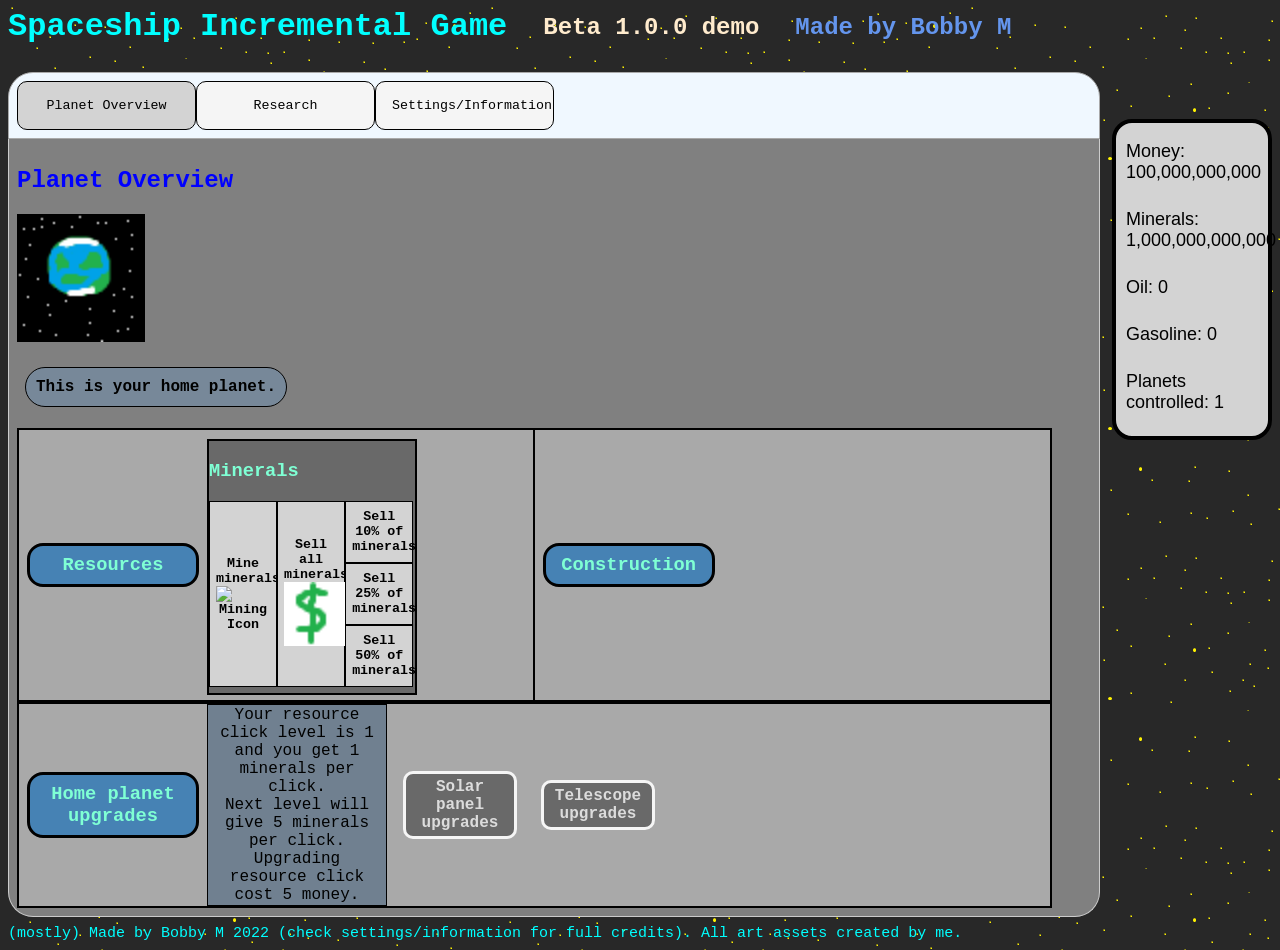
==== commit 8ac1ce8d: "beta update" ====
--- a/index.html
+++ b/index.html
@@ -1,296 +1,486 @@
+<!--made by bobby M 2022, please credit me if you use this game for a website or whatever lel-->
+
 <!DOCTYPE html>
-<html lang="en">
-  <head>
-    <title>Spaceship incremental game</title>
-    <link rel="stylesheet" href="stylesheet.css" />
-    <link rel="icon" type="image/x-icon" href="assets/icon.ico" />
-
-    <meta charset="UTF-8" />
-    <meta name="viewport" content="width=device-width, initial-scale=1.0" />
-    <meta name="description" content="space themed incremental game" />
-    <meta name="keywords" content="Incremental, game, space" />
-    <meta name="author" content="Bobby M" />
-  </head>
-
-  <body onload="initialize()">
+
+<html>
+
+<head>
+  <!--meta stuff-->
+  <title>Spaceship incremental game</title>
+  <link rel="stylesheet" href="stylesheet.css" />
+  <link rel="icon" type="image/x-icon" href="assets/icon.ico" />
+
+  <meta charset="UTF-8" />
+  <meta name="description" content="space themed incremental game" />
+  <meta name="keywords" content="Incremental, game, space" />
+  <meta name="author" content="Bobby M" />
+</head>
+
+<body>
+  <header>
+    <!--title, version, warning-->
+    <div id="gameInfo">
+      <h1 id="gameName">Spaceship Incremental Game</h1>
+      <h2 id="versionNumber">Beta 1.0.0 demo</h2>
+      <h2 id="authorName">Made by Bobby M</h2>
+    </div>
     <p id="warning"></p>
-    <header>
-      <h1>Spaceship Incremental Game</h1>
-      <h2 id="versionNumber">Beta 1.0.0 demo</h2>
-    </header>
-
-    <aside id="resourceCountView">
-      <p class="resourceNumber" id="moneyCount"></p>
-      <p class="resourceNumber" id="workerCount"></p>
-      <p class="resourceNumber" id="resourceCount"></p>
-      <p class="resourceNumber" id="refinedResourceCount"></p>
-      <p class="resourceNumber" id="researchPointCount"></p>
-      <p class="resourceNumber" id="energyCount"></p>
-      <p class="resourceNumber" id="solarPanelCount"></p>
-      <p class="resourceNumber" id="rocketFuelCount"></p>
-      <p class="resourceNumber" id="planetsControlledCount"></p>
-      <button class="resourceButton" onclick="manualResources()">Mine resources!<br /><img src="assets/mining icon.png" alt="Mining Icon" style="width: 64px; height: 64px" /></button>
-      <button class="resourceButton" onclick="sellResources(100)">Sell all resources!<br /><img src="assets/sellicon.png" alt="Selling Icon" style="width: 64px; height: 64px" /></button>
-      <button class="resourceButton" onclick="sellResources(10)">Sell 10% of resources</button>
-      <button class="resourceButton" onclick="sellResources(25)">Sell 25% of resources</button>
-      <button class="resourceButton" onclick="sellResources(50)">Sell 50% of resources</button>
-    </aside>
-
-    <main>
-      <nav class="tab">
-        <button class="tablinks" onclick="openTab(event, 'Planet Overview')" id="defaultOpen">Planet Overview</button>
-        <button class="tablinks" id="systemOverviewTab" onclick="openTab(event, 'System Overview')">System Overview</button>
-        <button class="tablinks" id="galaxyOverviewTab" onclick="openTab(event, 'Galaxy Overview')">Galaxy Overview</button>
-        <button class="tablinks" onclick="openTab(event, 'Workers')">Workers</button>
-        <button class="tablinks" onclick="openTab(event, 'Research')">Research</button>
-        <button class="tablinks" class="tab2" id="FactoryTab" onclick="openTab(event, 'Factory')">Manufacturing</button>
-        <button class="tablinks" class="tab2" id="SpaceportTab" onclick="openTab(event, 'Spaceport')">Spaceport</button>
-        <button class="tablinks" onclick="openTab(event, 'Information')">Settings/Information</button>
-      </nav>
-
-      <section>
-        <div id="Planet Overview" class="tabcontent">
-          <header>
-            <h2>Planet Overview</h2>
-          </header>
-          <section>
-            <img src="assets/planet.png" alt="Planet" style="width: 128px; height: 128px" />
-
-            <h4 class="infoBox">This is your home planet.</h4>
-            <button
-              id="buildFactoryButton"
-              onclick="buildBuilding(5000, 20000, 0, 0, 1, 'buildFactoryButton', 'unlockSolarPanels', 'FactoryTab', 'upgradeFactoryButton', undefined, undefined, 'refinedResourceCount')"
-            >
-              Build a factory<br /><img src="assets/factoryicon.png" alt="Factory Icon" style="width: 64px; height: 64px" /><br />Cost: 5,000 Money<br />20,000 Resources
-            </button>
-            <button
-              id="buildSolarPanelButton"
-              onclick="buildBuilding(20000, 0, 100, 0, 2, 'buildSolarPanelButton', 'unlockTelescope', 'upgradeSolarPanelButton', 'upgradeSolarPanelSpaceButton', 'solarPanelCount', 'buildMoreSolarPanels', 'energyCount')"
-            >
-              Build solar panels<br /><img src="assets/solarpanelicon.png" alt="Spaceport Icon" style="width: 64px; height: 64px" /><br />Cost: 20,000 Money<br />100 Refined Resources
-            </button>
-            <button id="buildTelescopeButton" onclick="buildBuilding(80000, 0, 400, 0, 3, 'buildTelescopeButton', 'unlockFuelRefinery', 'upgradeTelescopeButton')">
-              Build a telescope<br /><img src="assets/telescopeicon.png" alt="Telescope Icon" style="width: 64px; height: 64px" /><br />Cost: 80,000 Money<br />400 Refined Resources
-            </button>
-            <button
-              id="buildFuelRefineryButton"
-              onclick="buildBuilding(150000, 0, 1000, 0, 4, 'buildFuelRefineryButton', 'unlockSpacePort', 'refineryDiv', 'toggleRefineryButton', 'upgradeRefineryButton', undefined, 'rocketFuelCount')"
-            >
-              Build a fuel refinery<br /><img src="assets/fuelrefineryicon.png" alt="Fuel Refinery Icon" style="width: 64px; height: 64px" /><br />Cost: 150,000 Money<br />1,000 Refined Resources
-            </button>
-            <button id="buildSpaceportButton" onclick="buildBuilding(400000, 1200000, 0, 0, 5, 'buildSpaceportButton', 'constructSpaceshipButton', 'SpaceportTab')">
-              Build a spaceport<br /><img src="assets/spaceporticon.png" alt="Spaceport Icon" style="width: 64px; height: 64px" /><br />Cost: 400,000 Money<br />1,200,000 Resources
-            </button>
-            <hr />
-            <h3>Home planet upgrades</h3>
-            <button id="upgradeResourceClickButton" onclick="upgradeManualResources()"></button><br />
-            <hr class="solarpanelupgradesheader" />
-            <h4 class="solarpanelupgradesheader">Solar panel upgrades</h4>
+  </header>
+
+  <aside id="resourceCountView">
+    <!--displays resource counts-->
+    <p class="resourceNumber" id="moneyCount"></p>
+    <p class="resourceNumber" id="workerCount"></p>
+    <p class="resourceNumber" id="resourceCount"></p>
+    <p class="resourceNumber" id="oilCount"></p>
+    <p class="resourceNumber" id="gasolineCount"></p>
+    <p class="resourceNumber" id="refinedResourceCount"></p>
+    <p class="resourceNumber" id="researchPointCount"></p>
+    <p class="resourceNumber" id="energyCount"></p>
+    <p class="resourceNumber" id="solarPanelCount"></p>
+    <p class="resourceNumber" id="rocketFuelCount"></p>
+    <p class="resourceNumber" id="planetsControlledCount"></p>
+  </aside>
+
+  <main>
+    <nav class="tab">
+      <!--tab buttons-->
+      <button class="tablinks" onclick="openTab(event, 'Planet Overview')" id="defaultOpen">Planet Overview</button>
+      <button class="tablinks" id="systemOverviewTab" onclick="openTab(event, 'System Overview')">System
+        Overview</button>
+      <button class="tablinks" id="galaxyOverviewTab" onclick="openTab(event, 'Galaxy Overview')">Galaxy
+        Overview</button>
+      <button class="tablinks" id="WorkerTab" onclick="openTab(event, 'Workers')">Workers</button>
+      <button class="tablinks" onclick="openTab(event, 'Research')">Research</button>
+      <button class="tablinks" id="FactoryTab" onclick="openTab(event, 'Factory')">Manufacturing</button>
+      <button class="tablinks" id="SpaceportTab" onclick="openTab(event, 'Spaceport')">Spaceport</button>
+      <button class="tablinks" onclick="openTab(event, 'Information')">Settings/Information</button>
+    </nav>
+
+    <section>
+      <div id="Planet Overview" class="tabcontent">
+        <!--home planet stuff-->
+        <header>
+          <h2>Planet Overview</h2>
+        </header>
+        <section>
+          <img src="assets/planet.png" alt="Planet" style="width: 128px; height: 128px" />
+          <h4 class="infoBox">This is your home planet.</h4>
+
+          <div id="resourcesDiv">
+            <!--resource buttons-->
+
+            <h3 class="planetDivTitle">Resources</h3>
+
+            <div class="manualButtonsDiv" id="manualResourceButtons">
+              <h3>Minerals</h3>
+              <button class="resourceBigButton" onclick="manualResources()">Mine minerals!<br /><img
+                  src="assets/miningicon.png" alt="Mining Icon" style="width: 64px; height: 64px" /></button>
+              <button class="resourceBigButton" onclick="sellResources(100)">Sell all minerals!<br /><img
+                  src="assets/sellicon.png" alt="Selling Icon" style="width: 64px; height: 64px" /></button>
+              <button class="resourceSmallButton" onclick="sellResources(10)">Sell 10% of minerals</button>
+              <button class="resourceSmallButton" onclick="sellResources(25)">Sell 25% of minerals</button>
+              <button class="resourceSmallButton" onclick="sellResources(50)">Sell 50% of minerals</button>
+            </div>
+            <div class="manualButtonsDiv" id="manualOilButtons">
+              <h3>Oil</h3>
+              <button class="resourceBigButton" onclick="manualOil()">Manually pump oil!<br /><img
+                  src="assets/pumpjackicon.png" alt="Pumpjack Icon" style="width: 64px; height: 64px" /></button>
+              <button class="resourceBigButton" onclick="convertOilToEnergy(100)">Convert all oil!<br /><img
+                  src="assets/energyicon.png" alt="Energy Icon" style="width: 64px; height: 64px" /></button>
+              <button class="resourceSmallButton" onclick="convertOilToEnergy(10)">Convert 10% of oil to energy</button>
+              <button class="resourceSmallButton" onclick="convertOilToEnergy(25)">Convert 25% of oil to energy</button>
+              <button class="resourceSmallButton" onclick="convertOilToEnergy(50)">Convert 50% of oil to energy</button>
+            </div>
+          </div>
+          <div id="constructionDiv">
+            <h3 class="planetDivTitle">Construction</h3>
+            <button class="constructionButton" id="buildDrillingCenterButton"
+              onclick="buildBuilding(50, 200, 0, 0, 'drillingCenterBuilt', 'buildDrillingCenterButton', 'unlockPumpjack', 'WorkerTab', undefined, undefined, undefined, 'workerCount')">
+              Build a drilling center<br /><img src="assets/drillingcentericon.png" alt="Factory Icon"
+                style="width: 96px; height: 96px" /><br />Cost: 50 Money<br />200 minerals<br />
+              <div class="tooltip">
+                Description
+                <span class="tooltiptext">
+                  Build a drilling center where you can hire workers to automatically mine minerals for you.
+                </span>
+              </div>
+            </button>
+            <button class="constructionButton" id="buildPumpjackButton"
+              onclick="buildBuilding(800, 1500, 0, 0, 'pumpjackBuilt', 'buildPumpjackButton', 'unlockFactory', 'oilCount', 'manualOilButtons')">
+              Build a pumpjack<br /><img src="assets/pumpjackicon.png" alt="Factory Icon"
+                style="width: 96px; height: 96px" /><br />Cost: 800 Money<br />1,500 minerals<br />
+              <div class="tooltip">
+                Description
+                <span class="tooltiptext">
+                  Builds a pumpjack where you can pump oil out of the ground and convert it to energy.
+                </span>
+              </div>
+            </button>
+            <button class="constructionButton" id="buildFactoryButton"
+              onclick="buildBuilding(5000, 20000, 0, 0, 'factoryBuilt', 'buildFactoryButton', 'unlockSolarPanels', 'FactoryTab', 'upgradeFactoryButton', undefined, undefined, 'refinedResourceCount')">
+              Build a factory<br /><img src="assets/factoryicon.png" alt="Factory Icon"
+                style="width: 96px; height: 96px" /><br />Cost: 5,000 Money<br />20,000 minerals<br />
+              <div class="tooltip">
+                Description
+                <span class="tooltiptext">
+                  Builds a factory and unlocks the manufacturing tab, where you can produce more advanced minerals.
+                </span>
+              </div>
+            </button>
+            <button class="constructionButton" id="buildSolarPanelButton"
+              onclick="buildBuilding(20000, 0, 100, 0, 'solarPanelBuilt', 'buildSolarPanelButton', 'unlockTelescope', 'upgradeSolarPanelButton', 'upgradeSolarPanelSpaceButton', 'solarPanelCount', 'buildMoreSolarPanels', 'energyCount')">
+              Build solar panels<br /><img src="assets/solarpanelicon.png" alt="Spaceport Icon"
+                style="width: 96px; height: 96px" /><br />Cost: 20,000 Money<br />100 metal<br />
+              <div class="tooltip">
+                Description
+                <span class="tooltiptext">
+                  Builds solar panels, which provide a passive source of energy.
+                </span>
+              </div>
+            </button>
+            <button class="constructionButton" id="buildTelescopeButton"
+              onclick="buildBuilding(80000, 0, 400, 0, 'telescopeBuilt', 'buildTelescopeButton', 'unlockFuelRefinery', 'upgradeTelescopeButton')">
+              Build a telescope<br /><img src="assets/telescopeicon.png" alt="Telescope Icon"
+                style="width: 96px; height: 96px" /><br />Cost: 80,000 Money<br />400 metal<br />
+              <div class="tooltip">
+                Description
+                <span class="tooltiptext">
+                  Builds a telescope, which provides research points from observing the universe.
+                </span>
+              </div>
+            </button>
+            <button class="constructionButton" id="buildFuelRefineryButton"
+              onclick="buildBuilding(150000, 0, 1000, 0, 'fuelRefineryBuilt', 'buildFuelRefineryButton', 'unlockSpacePort', 'refineryDiv', 'toggleRefineryButton', 'upgradeRefineryButton', undefined, 'rocketFuelCount')">
+              Build a fuel refinery<br /><img src="assets/fuelrefineryicon.png" alt="Fuel Refinery Icon"
+                style="width: 96px; height: 96px" /><br />Cost: 150,000 Money<br />1,000 metal<br />
+              <div class="tooltip">
+                Description
+                <span class="tooltiptext">
+                  Builds a fuel refinery where you can produce rocket fuel from gasoline and energy.
+                </span>
+              </div>
+            </button>
+            <button class="constructionButton" id="buildSpaceportButton"
+              onclick="buildBuilding(400000, 1200000, 0, 0, 'spacePortBuilt', 'buildSpaceportButton', 'constructSpaceshipButton', 'SpaceportTab')">
+              Build a spaceport<br /><img src="assets/spaceporticon.png" alt="Spaceport Icon"
+                style="width: 96px; height: 96px" /><br />Cost: 400,000 Money<br />1,200,000 minerals<br />
+              <div class="tooltip">
+                Description
+                <span class="tooltiptext">
+                  Builds a spaceport, where you can build the spaceship and complete the first stage of your quest
+                  towards
+                  a galactic empire.
+                </span>
+              </div>
+            </button>
+          </div>
+          <div id="upgradesDiv">
+            <h3 class="planetDivTitle">Home planet upgrades</h3>
+            <button class="planetUpgradeButton" id="upgradeResourceClickButton"
+              onclick="upgradeBuilding(manualResourceEfficiencyCosts[upgradeLevelsIndex.manualResourceLevel+1], 0, 0, 'manualResourceLevel', 'upgradeResourceClickButton', 7)"></button><br />
+            <h4 class="planetUpgradeTitle">Solar panel upgrades</h4>
             <br />
-            <button id="buildMoreSolarPanels" onclick="buildSolarPanel()">Build more solar panels.<br />Cost: 20,000 money and 100 refined resources.</button>
-            <button id="upgradeSolarPanelButton" onclick="upgradeSolarPanels()">Upgrade solar panels</button>
-            <button id="upgradeSolarPanelSpaceButton" onclick="upgradeSolarPanelSpace()">Upgrade solar panels</button>
-            <hr />
-            <h4>Telescope upgrades</h4>
-            <button id="upgradeTelescopeButton" onclick="upgradeTelescope()"></button>
-          </section>
-        </div>
-        <div id="System Overview" class="tabcontent">
-          <h2>System Overview</h2>
-          <img src="assets/system.png" alt="System" style="width: 128px; height: 128px" />
-          <h4 class="infoBox">This is your home system. Manual mining and worker housing space is multiplied by the amount of planets you've colonized.</h4>
-          <hr />
-          <h3>System Construction</h3>
-          <button id="buildOrbitalTelescope" onclick="buildBuilding(8000000, 0, 40000, 1000, 6, 'buildOrbitalTelescope', 'buildSpaceStation')">
-            Build orbital telescope<br /><img src="assets/orbitaltelescopeicon.png" alt="Orbital Telescope Icon" style="width: 64px; height: 64px" /><br />Cost: 8,000,000 Money<br />40,000 Refined
-            Resources<br />1,000 Rocket Fuel
-          </button>
-          <button id="buildSpaceStation" onclick="buildBuilding(12000000, 0, 100000, 1500, 7, 'buildSpaceStation', 'buildShipyard')">
-            Build space station<br /><img src="assets/spacestationicon.png" alt="Space Station Icon" style="width: 64px; height: 64px" /><br />Cost: 12,000,000 Money<br />100,000 Refined Resources<br />1,500
-            Rocket Fuel
-          </button>
-          <button id="buildShipyard" onclick="buildBuilding(25000000, 40000000, 200000, 0, 8, 'buildShipyard', 'buildAsteroidMiningComplex')">
-            Build a shipyard<br /><img src="assets/shipyardicon.png" alt="Shipyard Icon" style="width: 64px; height: 64px" /><br />Cost: 25,000,000 money<br />40,000,000 resources<br />200,000 refined
-            resources
-          </button>
-          <button
-            id="buildAsteroidMiningComplex"
-            onclick="buildBuilding(80000000, 65000000, 500000, 0, 9, 'buildAsteroidMiningComplex', 'buildDysonSphere', 'buildAsteroidMinerButton', 'asteroidMinerCount')"
-          >
-            Build asteroid mining complex<br /><img src="assets/asteroidminingicon.png" alt="Asteroid Mining Complex Icon" style="width: 64px; height: 64px" /><br />Cost: 80,000,000 money<br />65,000,000
-            resources<br />500,000 refined resources
-          </button>
-          <button id="buildDysonSphere" onclick="buildBuilding(1000000000, 120000000, 2500000, 0, 10, 'buildDysonSphere', 'constructSpaceshipButton')">
-            Build a Dyson sphere<br /><img src="assets/dysonsphereicon.png" alt="Dyson Sphere Icon" style="width: 64px; height: 64px" /><br />Cost: 1,000,000,000 money<br />120,000,000 resources<br />2,500,000
-            refined resources
-          </button>
-          <hr />
-          <h3>System colonization</h3>
-          <button id="colonizePlanet1Button" onclick="colonizePlanet(100000, 'colonizePlanet1Button', 0)">Colonize planet 1<br />Cost: 100,000 rocket fuel.</button>
-          <button id="colonizePlanet2Button" onclick="colonizePlanet(350000, 'colonizePlanet2Button', 1)">Colonize planet 2<br />Cost: 350,000 rocket fuel.</button>
-          <button id="colonizePlanet3Button" onclick="colonizePlanet(1200000, 'colonizePlanet3Button', 2)">Colonize planet 3<br />Cost: 1,200,000 rocket fuel.</button>
-          <button id="colonizePlanet4Button" onclick="colonizePlanet(8000000, 'colonizePlanet4Button', 3)">Colonize planet 4<br />Cost: 8,000,000 rocket fuel.</button>
-          <button id="colonizePlanet5Button" onclick="colonizePlanet(25000000, 'colonizePlanet5Button', 4)">Colonize planet 5<br />Cost: 25,000,000 rocket fuel.</button>
-        </div>
-        <div id="Galaxy Overview" class="tabcontent">
-          <h2>Galaxy Overview</h2>
-          <img src="assets/galaxy.png" alt="Galaxy" style="width: 128px; height: 128px" />
-          <h4 class="infoBox">This is your home galaxy.</h4>
-        </div>
-        <div id="Workers" class="tabcontent">
-          <h2>Workers</h2>
-          <h4 class="infoBox">Here you can buy workers who mine resources for you.</h4>
-          <button onclick="purchaseWorkers(1)">Purchase a Worker!<br />Cost: 10 money</button><br />
-          <button onclick="purchaseWorkers(10)">Purchase 10 Workers!<br />Cost: 100 money</button><br />
-          <button onclick="purchaseWorkers(100)">Purchase 100 Workers!<br />Cost: 1000 money</button><br />
-          <button onclick="purchaseMaxWorkers()">Purchase Max Workers!</button><br />
-          <hr />
-          <h3>Worker upgrades</h3>
-          <button id="upgradeWorkerHousingButton" onclick="upgradeWorkerHousing()"></button>
-          <button id="upgradeWorkerButton" onclick="upgradeWorkers()"></button>
-        </div>
-        <div id="Research" class="tabcontent">
-          <h2>Research</h2>
-          <h4 class="infoBox">Here you can research powerful items.</h4>
-          <button
-            id="buildResearchCenterButton"
-            onclick="buildBuilding(100, 500, 0, 0, 0, 'buildResearchCenterButton', 'unlockFactory', 'raiseResourcePrices1Button', 'upgradeResearchCenterButton', undefined, undefined, 'researchPointCount')"
-          >
-            Build a research center<br /><img src="assets/researchcentericon.png" alt="Research Center Icon" style="width: 64px; height: 64px" /><br />Cost: 100 Money<br />500 Resources
-          </button>
-          <button id="upgradeResearchCenterButton" onclick="upgradeResearchCenter()"></button>
-          <hr id="researchTitleBreak" />
-          <h3 id="researchTitle">Research</h3>
-          <button id="unlockFactory" onclick="unlockBuilding(100, 1, 'unlockFactory', 'buildFactoryButton')">Unlock factory<br />Costs 100 research.</button>
-          <button id="unlockSolarPanels" onclick="unlockBuilding(500, 2, 'unlockSolarPanels', 'buildSolarPanelButton')">Unlock solar panels<br />Costs 500 research.</button>
-          <button id="unlockTelescope" onclick="unlockBuilding(1500, 3, 'unlockTelescope', 'buildTelescopeButton')">Unlock telescope<br />Costs 1,500 research.</button>
-          <button id="unlockFuelRefinery" onclick="unlockBuilding(2500, 4, 'unlockFuelRefinery', 'buildFuelRefineryButton')">Unlock fuel refinery<br />Costs 2,500 research.</button>
-          <button id="unlockSpacePort" onclick="unlockBuilding(10000, 5, 'unlockSpacePort', 'buildSpaceportButton')">Unlock spaceport<br />Costs 10,000 research.</button>
-          <button id="unlockSpaceships">Unlock spaceships</button>
-          <button id="unlockUnmannedSpacecraft">Unlock unmanned spacecraft</button>
-          <button id="unlockAsteroidMiningComplex">Unlock asteroid miners</button>
-          <button id="unlockShipYard">Unlock shipyard</button>
-          <button id="unlockDysonSphere">Unlock Dyson sphere</button>
-          <button id="unlockFTLDrive">Unlock FLT drive</button>
-          <hr />
-          <h4>Resource sell rate upgrades</h4>
-          <button class="resourceUpgradeButton" id="raiseResourcePrices1Button" onclick="raiseResourcePrices(25, 0.05, 'raiseResourcePrices1Button', 'raiseResourcePrices2Button', 0)">
-            Raise resource price rate to 0.15<br />Costs 25 research.
-          </button>
-          <button class="resourceUpgradeButton" id="raiseResourcePrices2Button" onclick="raiseResourcePrices(1000, 0.1, 'raiseResourcePrices2Button', 'raiseResourcePrices3Button', 1)">
-            Raise resource sell price to 0.25<br />Costs 1,000 research.
-          </button>
-          <button class="resourceUpgradeButton" id="raiseResourcePrices3Button" onclick="raiseResourcePrices(25000, 0.15, 'raiseResourcePrices3Button', 'raiseResourcePrices4Button', 2)">
-            Raise resource sell price to 0.4<br />Costs 25,000 research.
-          </button>
-          <button class="resourceUpgradeButton" id="raiseResourcePrices4Button" onclick="raiseResourcePrices(500000, 0.6, 'raiseResourcePrices4Button',  'raiseResourcePrices5Button', 3)">
-            Raise resource sell price to 1<br />Costs 500,000 research.
-          </button>
-          <hr />
-          <h4>Worker upgrades</h4>
-          <hr />
-          <h4>Building upgrades</h4>
-          <button class="industryUpgradeButton" id="industryUpgrade1Button" onclick="upgradeEarthIndustry('industryUpgrade1Button', 1000000, 15000, 2, 0, 'industryUpgrade2Button')">
-            Industrialization<br />Multiplies output of factory and fuel refinery by 2<br />Costs 1,000,000 money and 15,000 research
-          </button>
-          <button class="industryUpgradeButton" id="industryUpgrade2Button" onclick="upgradeEarthIndustry('industryUpgrade2Button', 25000000, 50000, 2, 1)">
-            Robot workers<br />Multiplies output of factory and fuel refinery by 2<br />Costs 25,000,000 money and 50,000 research
-          </button>
-        </div>
-        <div id="Information" class="tabcontent">
-          <h2>Settings</h2>
-          <p id="resetWarning">Warning! Resetting your data does in fact RESET YOUR DATA.</p>
-          <div class="dataButtons">
-            <button class="settingButton" onclick="saveData()">Save data</button>
-            <button class="settingButton" onclick="resetData()">Reset data</button>
-            <button class="settingButton" onclick="downloadData()">Export data</button>
-            <button class="settingButton" onclick="document.getElementById('importDataFiles').click()">Import data</button>
-            <input id="importDataFiles" type="file" style="display: none" accept="application/json" onchange="uploadData()" />
+            <button class="planetUpgradeButton" id="buildMoreSolarPanels" onclick="buildSolarPanel()">Build more solar
+              panels<br />Cost: 20,000
+              money
+              and 100 metal.</button>
+            <button class="planetUpgradeButton" id="upgradeSolarPanelButton"
+              onclick="upgradeBuilding(solarPanelEfficiencyMoneyCosts[upgradeLevelsIndex.solarPanelLevel+1], 0, solarPanelEfficiencyRefinedResourceCosts[upgradeLevelsIndex.solarPanelLevel+1], 'solarPanelLevel', 'upgradeSolarPanelButton', 4)"></button>
+            <button class="planetUpgradeButton" id="upgradeSolarPanelSpaceButton"
+              onclick="upgradeBuilding(0, solarPanelSpaceCosts[upgradeLevelsIndex.solarPanelSpaceLevel+1], 0, 'solarPanelSpaceLevel', 'upgradeSolarPanelSpaceButton', 8)"></button>
+            <h4 class="planetUpgradeTitle">Telescope upgrades</h4>
+            <button class="planetUpgradeButton" id="upgradeTelescopeButton"
+              onclick="upgradeBuilding(telescopeEfficiencyMoneyCosts[upgradeLevelsIndex.telescopeLevel+1], 0, telescopeEfficiencyRefinedResoucresCost[upgradeLevelsIndex.telescopeLevel+1], 'telescopeLevel', 'upgradeTelescopeButton', 4)"></button>
+        </section>
+      </div>
+      </div>
+      <div id="System Overview" class="tabcontent">
+        <!--solar system things-->
+        <h2>System Overview</h2>
+        <img src="assets/system.png" alt="System" style="width: 128px; height: 128px" />
+        <h4 class="infoBox">This is your home system. Manual mining and worker housing space is multiplied by the amount
+          of planets you've colonized.</h4>
+        <hr />
+        <h3>System Construction</h3>
+        <button id="buildOrbitalTelescope"
+          onclick="buildBuilding(8000000, 0, 40000, 1000, 'orbitalTelescopeBuilt', 'buildOrbitalTelescope', 'buildSpaceStation')">
+          Build orbital telescope<br /><img src="assets/orbitaltelescopeicon.png" alt="Orbital Telescope Icon"
+            style="width: 96px; height: 96px" /><br />Cost: 8,000,000 Money<br />40,000 Refined
+          minerals<br />1,000 Rocket Fuel
+        </button>
+        <button id="buildSpaceStation"
+          onclick="buildBuilding(12000000, 0, 100000, 1500, 'spaceStationBuilt', 'buildSpaceStation', 'buildShipyard')">
+          Build space station<br /><img src="assets/spacestationicon.png" alt="Space Station Icon"
+            style="width: 96px; height: 96px" /><br />Cost: 12,000,000 Money<br />100,000 metal<br />1,500
+          Rocket Fuel
+        </button>
+        <button id="buildShipyard"
+          onclick="buildBuilding(25000000, 40000000, 200000, 0, 'shipyardBuilt', 'buildShipyard', 'buildAsteroidMiningComplex')">
+          Build a shipyard<br /><img src="assets/shipyardicon.png" alt="Shipyard Icon"
+            style="width: 96px; height: 96px" /><br />Cost: 25,000,000 money<br />40,000,000 minerals<br />200,000
+          refined
+          minerals
+        </button>
+        <button id="buildAsteroidMiningComplex"
+          onclick="buildBuilding(80000000, 65000000, 500000, 0, 'steroidMiningComplexBuilt', 'buildAsteroidMiningComplex', 'buildDysonSphere', 'buildAsteroidMinerButton', 'asteroidMinerCount')">
+          Build asteroid mining complex<br /><img src="assets/asteroidminingicon.png" alt="Asteroid Mining Complex Icon"
+            style="width: 96px; height: 96px" /><br />Cost: 80,000,000 money<br />65,000,000
+          minerals<br />500,000 metal
+        </button>
+        <button id="buildDysonSphere"
+          onclick="buildBuilding(1000000000, 120000000, 2500000, 0, 'dysonSphereBuilt', 'buildDysonSphere', 'constructSpaceshipButton')">
+          Build a Dyson sphere<br /><img src="assets/dysonsphereicon.png" alt="Dyson Sphere Icon"
+            style="width: 96px; height: 96px" /><br />Cost: 1,000,000,000 money<br />120,000,000
+          minerals<br />2,500,000
+          metal
+        </button>
+        <hr />
+        <h3>System colonization</h3>
+        <button id="colonizePlanet1Button" onclick="colonizePlanet(100000, 'colonizePlanet1Button', 0)">Colonize planet
+          1<br />Cost: 100,000 rocket fuel.</button>
+        <button id="colonizePlanet2Button" onclick="colonizePlanet(350000, 'colonizePlanet2Button', 1)">Colonize planet
+          2<br />Cost: 350,000 rocket fuel.</button>
+        <button id="colonizePlanet3Button" onclick="colonizePlanet(1200000, 'colonizePlanet3Button', 2)">Colonize planet
+          3<br />Cost: 1,200,000 rocket fuel.</button>
+        <button id="colonizePlanet4Button" onclick="colonizePlanet(8000000, 'colonizePlanet4Button', 3)">Colonize planet
+          4<br />Cost: 8,000,000 rocket fuel.</button>
+        <button id="colonizePlanet5Button" onclick="colonizePlanet(25000000, 'colonizePlanet5Button', 4)">Colonize
+          planet 5<br />Cost: 25,000,000 rocket fuel.</button>
+      </div>
+      <div id="Galaxy Overview" class="tabcontent">
+        <!--unimplemented-->
+        <h2>Galaxy Overview</h2>
+        <img src="assets/galaxy.png" alt="Galaxy" style="width: 128px; height: 128px" />
+        <h4 class="infoBox">This is your home galaxy.</h4>
+      </div>
+      <div id="Workers" class="tabcontent">
+        <!--worker tab-->
+        <h2>Workers</h2>
+        <h4 class="infoBox">Here you can buy workers who mine minerals for you.</h4>
+        <button onclick="purchaseWorkers(1)">Purchase a Worker!<br />Cost: 10 money</button><br />
+        <button onclick="purchaseWorkers(10)">Purchase 10 Workers!<br />Cost: 100 money</button><br />
+        <button onclick="purchaseWorkers(100)">Purchase 100 Workers!<br />Cost: 1000 money</button><br />
+        <button onclick="purchaseMaxWorkers()">Purchase Max Workers!</button><br />
+        <hr />
+        <h3>Worker upgrades</h3>
+        <button id="upgradeWorkerHousingButton"
+          onclick="upgradeBuilding(workerHousingMoneyCosts[upgradeLevelsIndex.workerHousingLevel+1], workerHousingResourceCosts[upgradeLevelsIndex.workerHousingLevel+1], 0, 'workerHousingLevel', 'upgradeWorkerHousingButton', 12)"></button>
+        <button id="upgradeWorkerButton"
+          onclick="upgradeBuilding(workerEfficiencyCosts[upgradeLevelsIndex.workerLevel+1], 0, 0, 'workerLevel', 'upgradeWorkerButton', 9)"></button>
+      </div>
+      <div id="Research" class="tabcontent">
+        <!--research-->
+        <h2>Research</h2>
+        <h4 class="infoBox">Here you can research powerful items.</h4>
+        <button id="buildResearchCenterButton"
+          onclick="buildBuilding(100, 500, 0, 0, 'researchCenterBuilt', 'buildResearchCenterButton', 'unlockDrillingCenter', 'raiseResourcePrices1Button', 'upgradeResearchCenterButton', undefined, undefined, 'researchPointCount')">
+          Build a research center<br /><img src="assets/researchcentericon.png" alt="Research Center Icon"
+            style="width: 64px; height: 64px" /><br />Cost: 100 Money<br />500 minerals<br />
+          <div class="tooltip">
+            Description
+            <span class="tooltiptext">
+              Builds a research center for all of your research needs.
+            </span>
           </div>
-          <hr />
-          <h4 class="infoBox">Here you can save your data or read the FAQ (even though nobody's asked any questions yet)</h4>
-          <hr />
-          <h2>Information</h2>
-          <p><a href="https://discord.gg/6jb7PmeD7m">discord</a></p>
-          <hr />
-          <h2>FAQ</h2>
-          <p>for most problems just reset your data</p>
-          <hr />
-          <h2>About me</h2>
-          <p>Hi, I'm Bobby, a violinist in high school who's interested in computer science.</p>
-          <img src="assets/portrait.png" alt="my portrait" style="width: 64px; height: 128px" />
-          <p>(my badly drawn portrait)</p>
-          <hr />
-          <h2>Credits!</h2>
-          <p>Art + lead developer: Bobby</p>
-          <p>Github contributors: Toby222 (number formatting), HenryL (export/import save feature)</p>
-          <p>Other valuable help: Hunlight, myo, I need therapy<br />(valuable feedback and bug reports, say hi to them on the discord)</p>
-        </div>
-        <div id="Factory" class="tabcontent">
-          <h2>Manufacturing</h2>
-          <p>You can manufacture more advanced resources here.</p>
-          <hr />
-          <div class="manufacturingDiv" id="factoryDiv">
-            <h3>Factory</h3>
-            <p>Produce refined resources here.</p>
-            <button class="manufacturingButton" id="toggleFactoryButton" onclick="toggleFactory()"></button>
-            <button class="manufacturingButton" id="upgradeFactoryButton" onclick="upgradeFactory()"></button>
-          </div>
-          <div class="manufacturingDiv" id="refineryDiv">
-            <h3>Refinery</h3>
-            <p>Produce rocket fuel here.</p>
-            <button class="manufacturingButton" id="toggleRefineryButton" onclick="toggleRefinery()"></button>
-            <button class="manufacturingButton" id="upgradeRefineryButton" onclick="upgradeFuelRefinery()"></button>
-          </div>
-          <hr />
-        </div>
-        <div id="Spaceport" class="tabcontent">
-          <h2>Spaceport</h2>
-          <p>You can build spaceships here.</p>
-          <button id="launchSpaceshipButton" onclick="launchSpaceship()">Launch rocket!<br />Costs 500 rocket fuel.</button>
-          <hr />
-          <h3>Spaceport Construction</h3>
-          <button id="constructSpaceshipButton" onclick="constructSpaceship()">
-            Construct spaceship<br /><img src="assets/spaceshipicon.png" alt="Spaceship Icon" style="width: 64px; height: 64px" /><br />Cost: 10,000,000 Money<br />20,000 Refined Resources
-          </button>
-          <button id="upgradeSpaceshipButton">
-            Upgrade spaceship<br /><img src="assets/upgradespacehipicon.png" alt="Upgrade Spaceship Icon" style="width: 64px; height: 64px" /><br />Cost: 1,500,000,000 Money<br />8,000,000 Refined
-            Resources
-          </button>
-          <hr />
-          <h2>Shipyard</h2>
-          <p>The next level of the spaceport, where you can build large amounts of spaceships quicker.</p>
-          <hr />
-          <p class="shipCount" id="asteroidMinerCount"></p>
-          <p class="shipCount" id="fighterCount"></p>
-          <p class="shipCount" id="battleshipCount"></p>
-          <h3>Ship Construction</h3>
-          <button id="buildAsteroidMinerButton" onclick="buildShip(2000000, 50000, 1, 0)">
-            Build asteroid miner<br /><img src="assets/asteroidminericon.png" alt="Asteroid Miner Icon" style="width: 64px; height: 64px" /><br />Cost: 2,000,000 Money<br />50,000 Refined Resources<br />1
-            solar panel
-          </button>
-          <button id="buildFighterButton" onclick="buildShip(40000000, 240000, 0, 1)">
-            Build fighter<br /><img src="assets/fightericon.png" alt="Fighter Icon" style="width: 64px; height: 64px" /><br />Cost: 40,000,000 Money<br />240,000 Refined Resources
-          </button>
-          <button id="buildABattleshipButton" onclick="buildShip(150000000, 1200000, 0, 2)">
-            Build battleship<br /><img src="assets/battleshipicon.png" alt="Battleship Icon" style="width: 64px; height: 64px" /><br />Cost: 150,000,000 Money<br />1,200,000 Refined Resources
-          </button>
-          <hr />
-          <h3>Ship Upgrades</h3>
-          <button class="upgradeShip" id="upgradeAsteroidMinerButton" onclick="upgradeAsteroidMiners()"></button>
-          <button class="upgradeShip" id="upgradeAsteroidMinerSpaceButton" onclick="upgradeAsteroidMinersSpace()"></button>
-          <button class="upgradeShip" id="upgradeFighterButton" onclick="upgradeFighters()"></button>
-          <button class="upgradeShip" id="upgradeBattleshipButton" onclick="upgradeBattleships()"></button>
-        </div>
-      </section>
-    </main>
-
-    <footer>(mostly) Made by Bobby M 2022 (check settings/information for full credits). All art assets created by me.</footer>
-
+        </button>
+        <button id="upgradeResearchCenterButton"
+          onclick="upgradeBuilding(researchCenterEfficiencyCosts[upgradeLevelsIndex.researchCenterLevel+1], 0, 0, 'researchCenterLevel', 'upgradeResearchCenterButton', 4)"></button>
+        <hr id="researchTitleBreak" />
+        <h3 id="researchTitle">Research</h3>
+        <button id="unlockDrillingCenter"
+          onclick="unlockBuilding(25, 'drillingCenterUnlocked', 'unlockDrillingCenter', 'buildDrillingCenterButton')">Unlock
+          drilling center<br />Costs 25 research.</button>
+        <button id="unlockPumpjack"
+          onclick="unlockBuilding(100, 'pumpjackUnlocked', 'unlockPumpjack', 'buildPumpjackButton')">Unlock
+          pumpjack<br />Costs 100 research.</button>
+        <button id="unlockFactory"
+          onclick="unlockBuilding(250, 'factoryUnlocked', 'unlockFactory', 'buildFactoryButton')">Unlock
+          factory<br />Costs 250 research.</button>
+        <button id="unlockSolarPanels"
+          onclick="unlockBuilding(500, 'solarPanelUnlocked', 'unlockSolarPanels', 'buildSolarPanelButton')">Unlock solar
+          panels<br />Costs
+          500 research.</button>
+        <button id="unlockTelescope"
+          onclick="unlockBuilding(1500, 'telescopeUnlocked', 'unlockTelescope', 'buildTelescopeButton')">Unlock
+          telescope<br />Costs 1,500 research.</button>
+        <button id="unlockFuelRefinery"
+          onclick="unlockBuilding(2500, 'fuelRefineryUnlocked', 'unlockFuelRefinery', 'buildFuelRefineryButton')">Unlock
+          fuel
+          refinery<br />Costs 2,500 research.</button>
+        <button id="unlockSpacePort"
+          onclick="unlockBuilding(10000, 'spacePortUnlocked', 'unlockSpacePort', 'buildSpaceportButton')">Unlock
+          spaceport<br />Costs
+          10,000 research.</button>
+        <button id="unlockSpaceships">Unlock spaceships</button>
+        <button id="unlockUnmannedSpacecraft">Unlock unmanned spacecraft</button>
+        <button id="unlockAsteroidMiningComplex">Unlock asteroid miners</button>
+        <button id="unlockShipYard">Unlock shipyard</button>
+        <button id="unlockDysonSphere">Unlock Dyson sphere</button>
+        <button id="unlockFTLDrive">Unlock FLT drive</button>
+        <hr />
+        <h4>Resource sell rate upgrades</h4>
+        <button class="resourceUpgradeButton" id="raiseResourcePrices1Button"
+          onclick="raiseResourcePrices(25, 0.05, 'raiseResourcePrices1Button', 'raiseResourcePrices2Button', 0)">
+          Raise resource price rate to 0.15<br />Costs 25 research.
+        </button>
+        <button class="resourceUpgradeButton" id="raiseResourcePrices2Button"
+          onclick="raiseResourcePrices(1000, 0.1, 'raiseResourcePrices2Button', 'raiseResourcePrices3Button', 1)">
+          Raise resource sell price to 0.25<br />Costs 1,000 research.
+        </button>
+        <button class="resourceUpgradeButton" id="raiseResourcePrices3Button"
+          onclick="raiseResourcePrices(25000, 0.15, 'raiseResourcePrices3Button', 'raiseResourcePrices4Button', 2)">
+          Raise resource sell price to 0.4<br />Costs 25,000 research.
+        </button>
+        <button class="resourceUpgradeButton" id="raiseResourcePrices4Button"
+          onclick="raiseResourcePrices(500000, 0.6, 'raiseResourcePrices4Button',  'raiseResourcePrices5Button', 3)">
+          Raise resource sell price to 1<br />Costs 500,000 research.
+        </button>
+        <hr />
+        <h4>Worker upgrades</h4>
+        <hr />
+        <h4>Building upgrades</h4>
+        <button class="industryUpgradeButton" id="industryUpgrade1Button"
+          onclick="upgradeEarthIndustry('industryUpgrade1Button', 1000000, 15000, 2, 0, 'industryUpgrade2Button')">
+          Industrialization<br />Multiplies output of factory and fuel refinery by 2<br />Costs 1,000,000 money and
+          15,000 research
+        </button>
+        <button class="industryUpgradeButton" id="industryUpgrade2Button"
+          onclick="upgradeEarthIndustry('industryUpgrade2Button', 25000000, 50000, 2, 1)">
+          Robot workers<br />Multiplies output of factory and fuel refinery by 2<br />Costs 25,000,000 money and 50,000
+          research
+        </button>
+      </div>
+      <div id="Information" class="tabcontent">
+        <audio id="audioThing" src="assets/classical.mp3" loop></audio>
+        <!--settings/info-->
+        <h2>Settings</h2>
+        <p id="resetWarning">Warning! Resetting your data does in fact RESET YOUR DATA.</p>
+        <div class="dataButtons">
+          <button class="settingButton" onclick="saveData()">Save data</button>
+          <button class="settingButton" onclick="resetData()">Reset data</button>
+        </div>
+        <div class="dataButtons">
+          <button class="settingButton" onclick="downloadData()">Export data</button>
+          <button class="settingButton" onclick="uploadData()">Import data</button>
+        </div>
+        <div class="dataButtons">
+          <button class="settingButton" onclick="playAudio()">Play music</button>
+          <button class="settingButton" onclick="pauseAudio()">Pause music</button>
+        </div>
+        <br />
+        <hr />
+        <h4 class="infoBox">Here you can save your data or read the FAQ (even though nobody's asked any questions yet)
+        </h4>
+        <hr />
+        <h2>Information</h2>
+        <p><a href="https://discord.gg/6jb7PmeD7m">discord</a></p>
+        <hr />
+        <h2>FAQ</h2>
+        <p>for most problems just reset your data</p>
+        <hr />
+        <h2>About me</h2>
+        <p>Hi, I'm Bobby, a violinist in high school who's interested in computer science.</p>
+        <img src="assets/portrait.png" alt="my portrait" style="width: 64px; height: 128px" />
+        <p>(my badly drawn portrait)</p>
+        <hr />
+        <h2>Credits!</h2>
+        <p>Art + lead developer: Bobby</p>
+        <p>Github contributors: Toby222 (number formatting), HenryL (export/import save feature)</p>
+        <p>Other valuable help: Hunlight, myo, I need therapy<br />(valuable feedback and bug reports, say hi to them on
+          the discord)</p>
+      </div>
+      <div id="Factory" class="tabcontent">
+        <!--factory/refinery stuff-->
+        <h2>Manufacturing</h2>
+        <p>You can manufacture more advanced minerals here.</p>
+        <hr />
+        <div class="manufacturingDiv" id="factoryDiv">
+          <h3>Factory</h3>
+          <p>Produce metal here.</p>
+          <button class="manufacturingButton" id="toggleFactoryButton" onclick="toggleFactory()"></button>
+          <button class="manufacturingButton" id="upgradeFactoryButton"
+            onclick="upgradeBuilding(factoryEfficiencyMoneyCosts[upgradeLevelsIndex.factoryLevel+1], factoryEfficiencyResourceCosts[upgradeLevelsIndex.factoryLevel+1], 0, 'factoryLevel', 'upgradeFactoryButton', 5)"></button>
+        </div>
+        <div class="manufacturingDiv" id="oilRefineryDiv">
+          <h3>Oil refinery</h3>
+          <p>Produce metal here.</p>
+        </div>
+        <div class="manufacturingDiv" id="fuelRefineryDiv">
+          <h3>Fuel refinery</h3>
+          <p>Produce rocket fuel here.</p>
+          <button class="manufacturingButton" id="toggleRefineryButton" onclick="toggleRefinery()"></button>
+          <button class="manufacturingButton" id="upgradeRefineryButton"
+            onclick="upgradeBuilding(fuelRefineryEfficiencyMoneyCosts[upgradeLevelsIndex.fuelRefineryLevel+1], 0, fuelRefineryEfficiencyRefinedResourcesCost[upgradeLevelsIndex.fuelRefineryLevel+1], 'fuelRefineryLevel', 'upgradeRefineryButton', 4)"></button>
+        </div>
+        <div class="manufacturingDiv" id="powerPlantDiv">
+          <h3>Power plant</h3>
+          <p>Produce metal here.</p>
+        </div>
+        <hr />
+      </div>
+      <div id="Spaceport" class="tabcontent">
+        <!--spaceport stuff-->
+        <h2>Spaceport</h2>
+        <p>You can build spaceships here.</p>
+        <button id="launchSpaceshipButton" onclick="launchSpaceship()">Launch rocket!<br />Costs 500 rocket
+          fuel.</button>
+        <hr />
+        <h3>Spaceport Construction</h3>
+        <button id="constructSpaceshipButton" onclick="constructSpaceship()">
+          Construct spaceship<br /><img src="assets/spaceshipicon.png" alt="Spaceship Icon"
+            style="width: 64px; height: 64px" /><br />Cost: 10,000,000 Money<br />20,000 metal
+        </button>
+        <button id="upgradeSpaceshipButton">
+          Upgrade spaceship<br /><img src="assets/upgradespacehipicon.png" alt="Upgrade Spaceship Icon"
+            style="width: 64px; height: 64px" /><br />Cost: 1,500,000,000 Money<br />8,000,000 Refined
+          minerals
+        </button>
+        <hr />
+        <h2>Shipyard</h2>
+        <p>The next level of the spaceport, where you can build large amounts of spaceships quicker.</p>
+        <hr />
+        <p class="shipCount" id="asteroidMinerCount"></p>
+        <p class="shipCount" id="fighterCount"></p>
+        <p class="shipCount" id="battleshipCount"></p>
+        <h3>Ship Construction</h3>
+        <button id="buildAsteroidMinerButton" onclick="buildShip(2000000, 50000, 1, 0)">
+          Build asteroid miner<br /><img src="assets/asteroidminericon.png" alt="Asteroid Miner Icon"
+            style="width: 64px; height: 64px" /><br />Cost: 2,000,000 Money<br />50,000 metal<br />1
+          solar panel
+        </button>
+        <button id="buildFighterButton" onclick="buildShip(40000000, 240000, 0, 1)">
+          Build fighter<br /><img src="assets/fightericon.png" alt="Fighter Icon"
+            style="width: 64px; height: 64px" /><br />Cost: 40,000,000 Money<br />240,000 metal
+        </button>
+        <button id="buildABattleshipButton" onclick="buildShip(150000000, 1200000, 0, 2)">
+          Build battleship<br /><img src="assets/battleshipicon.png" alt="Battleship Icon"
+            style="width: 64px; height: 64px" /><br />Cost: 150,000,000 Money<br />1,200,000 metal
+        </button>
+        <hr />
+        <h3>Ship Upgrades</h3>
+        <button class="upgradeShip" id="upgradeAsteroidMinerButton" onclick="upgradeAsteroidMiners()"></button>
+        <button class="upgradeShip" id="upgradeAsteroidMinerSpaceButton"
+          onclick="upgradeAsteroidMinersSpace()"></button>
+        <button class="upgradeShip" id="upgradeFighterButton" onclick="upgradeFighters()"></button>
+        <button class="upgradeShip" id="upgradeBattleshipButton" onclick="upgradeBattleships()"></button>
+      </div>
+    </section>
+
+    <!--scredits-->
+    <footer>
+      (mostly) Made by Bobby M 2022 (check settings/information for full credits). All art assets created by me.
+    </footer>
+
+    <!--calls js scripts-->
     <script src="scripts/util.js"></script>
+    <script src="scripts/data.js"></script>
     <script src="scripts/game.js"></script>
     <script src="scripts/page.js"></script>
     <script src="scripts/saving.js"></script>
     <script src="scripts/init.js"></script>
-  </body>
-</html>
+
+
+</body>
+
+</html>
--- a/stylesheet.css
+++ b/stylesheet.css
@@ -6,18 +6,17 @@
     width: 85%;
 }
 
-/* Style the tab */
+/* totally accurate battle simulator */
 .tab {
     overflow: hidden;
     width: 100%;
-    padding: 6px 12px;
+    padding: 8px;
     border: 1px solid darkgray;
     background-color: aliceblue;
     border-top-left-radius: 25px;
     border-top-right-radius: 25px;
 }
 
-/* Style the buttons that are used to open the tab content */
 .tab button {
     background-color: whitesmoke;
     float: left;
@@ -26,27 +25,24 @@
     border-width: 1px;
     outline: none;
     cursor: pointer;
-    padding: 14px 16px;
+    padding: 16px;
     transition: 0.3s;
     font-family: "Lucida Console", "Courier New", monospace;
     border-radius: 10px;
 }
 
-/* Change background color of buttons on hover */
 button:hover {
     background-color: darkgray;
 }
 
-/* Create an active/current tablink class */
 .tab button.active {
     background-color: lightgray;
 }
 
-/* Style the tab content */
 .tabcontent {
     display: none;
     width: 100%;
-    padding: 6px 12px;
+    padding: 8px;
     border: 1px solid #ccc;
     background-color: gray;
     border-top: none;
@@ -54,6 +50,40 @@
     border-bottom-right-radius: 25px;
 }
 
+/* tooltips */
+
+.tooltip {
+    position: relative;
+    display: inline-block;
+    font-size: 15px;
+    color: navy;
+    border-bottom: 1px dotted black;
+}
+
+.tooltip .tooltiptext {
+    visibility: hidden;
+    width: 150px;
+    top: 100%;
+    left: 50%;
+    margin-left: -75px;
+    background-color: rgb(26, 25, 25);
+    color: #fff;
+    text-align: center;
+    padding: 4px;
+    border-width: 2px;
+    border-color: antiquewhite;
+    border-radius: 10px;
+    position: absolute;
+    z-index: 1;
+}
+
+.tooltip:hover .tooltiptext {
+    visibility: visible;
+    transition: 0.4s;
+}
+
+/* headings */
+
 h1 {
     color: cyan;
     font-family: "Courier New", "Lucida Console", monospace;
@@ -72,11 +102,7 @@
 h4 {
     color: gainsboro;
     font-family: "Courier New", "Lucida Console", monospace;
-}
-
-#versionNumber {
-    color: blanchedalmond;
-    font-family: "Courier New", "Lucida Console", monospace;
+    margin-left: 8px;
 }
 
 p {
@@ -84,35 +110,43 @@
     font-family: "Ariel", "Verdana", sans-serif;
 }
 
+
+/* resource count box */
+
+#resourceCountView {
+    max-width: 12%;
+    padding-bottom: 15px;
+    border-style: solid;
+    border-width: 4px;
+    border-radius: 20px;
+    margin-top: 5%;
+    float: right;
+    background-color: lightgray;
+
+    display: flex;
+    flex-direction: column;
+    align-items: center;
+}
+
+/* save and low resource warning */
+
 #warning {
     text-align: center;
-    font-size: 24px;
-    color: red;
-    width: 20%;
+    font-size: 20px;
+    color: blue;
+    width: fit-content;
     margin: auto;
     border-style: solid;
     border-color: black;
     border-radius: 10px;
     background-color: gray;
     padding: 5px;
-    float: center;
+    display: block;
+    float: left;
 
     font-family: "Lucida Console", "Courier New", monospace;
 }
 
-#resourceCountView {
-    max-width: 12%;
-    padding-bottom: 15px;
-    border-style: solid;
-    border-width: 4px;
-    border-radius: 20px;
-    float: right;
-    background-color: lightgray;
-
-    display: flex;
-    flex-direction: column;
-    align-items: center;
-}
 
 aside {
     width: 12%;
@@ -121,18 +155,12 @@
 }
 
 button {
-    background-color: lightgrey;
+    background-color:lightgray;
     border: 1px solid black;
     width: 16.66%;
-    height: 10%;
+    height: fit-content;
     cursor: pointer;
-    transition: 0.4s;
-}
-
-.resourceButton {
-    width: 75%;
-    border-style: solid;
-    background-color: rgb(230, 230, 230);
+    transition: 0.5s;
 }
 
 .infoBox {
@@ -143,7 +171,7 @@
     border-style: solid;
     border-width: 1px;
     padding: 10px;
-    width: 40%;
+    width: fit-content;
     border-radius: 25px;
 }
 
@@ -157,10 +185,12 @@
 footer {
     color: aqua;
     font-size: 15px;
-    position: fixed;
+    margin-top: 8px;
     bottom: 0;
     font-family: "Lucida Console", "Courier New", monospace;
 }
+
+/* reset data warning */
 
 #resetWarning {
     font-style: bold;
@@ -178,20 +208,24 @@
     padding: 8px;
 }
 
+/* resource count */
+
 .resourceNumber {
     margin-bottom: 8px;
     width: 90%;
     display: block;
-    border-style: solid;
-    background-color: rgb(230, 230, 230);
-    border-width: 2px;
     padding-left: 4px;
-}
+    font-size: 18px;
+}
+
+/* ship amounts */
 
 .shipCount {
     display: inline;
 }
 
+/* saving buttons */
+
 .dataButtons {
     border-style: solid;
     border-width: 2px;
@@ -199,6 +233,8 @@
     display: inline;
     float: left;
 }
+
+/* factory stuff */
 
 .manufacturingDiv {
     border-style: solid;
@@ -206,6 +242,7 @@
     border-color: black;
     padding: 8px;
     width: 45%;
+    height: 300px;
     display: inline;
     float: left;
 }
@@ -216,14 +253,18 @@
     border-color: black;
     border-width: 2px;
     padding: 5px;
-    font-size: 15px;
+    font-size: 16px;
+    font-weight: 2px;
     font-family: "Courier New", "Lucida Console", monospace;
 
     width: 45%;
+    height: fit-content;
     margin: auto;
     margin-left: 2%;
     margin-right: 2%;
 }
+
+/* settings */
 
 .settingButton {
     border-radius: 25%;
@@ -238,3 +279,168 @@
     border-style: solid;
     border-color: black;
 }
+
+/* game information */
+
+#gameInfo {
+    height: 48px;
+}
+
+#gameName {
+    display: inline;
+    float: left;
+    margin-top: auto;
+    margin-bottom: auto;
+}
+
+#versionNumber {
+    color: blanchedalmond;
+    font-family: "Courier New", "Lucida Console", monospace;
+    display: inline;
+    float: left;
+    margin-left: 36px;
+    margin-top: 6px;
+    margin-bottom: auto;
+}
+
+#authorName {
+    color:cornflowerblue;
+    font-family: "Courier New", "Lucida Console", monospace;
+    display: block;
+    float: left;
+    margin-left: 36px;
+    margin-top: 6px;
+    margin-bottom: auto;
+}
+
+/* planet divs*/
+#resourcesDiv {
+    border-style: solid;
+    border-width: 2px;
+    border-color: black;
+    background-color:darkgray;
+    width: 48%;
+    height: 270px;
+    display: inline-flex;
+}
+
+#constructionDiv {
+    border-style: solid;
+    border-width: 2px;
+    border-color: black;
+    background-color:darkgray;
+    position: relative;
+    right: 8px;
+    width: 48%;
+    height: 270px;
+    display: inline-flex;
+}
+
+#upgradesDiv {
+    border-style: solid;
+    border-width: 2px;
+    border-color: black;
+    background-color:darkgray;
+    width: 96%;
+    height: fit-content;
+    display: inline-flex;
+}
+
+.planetDivTitle {
+    margin-top: auto;
+    margin-bottom: auto;
+    margin-left: 8px;
+    margin-right: 8px;
+    width: 150px;
+    text-align: center;
+    height: fit-content;
+    padding: 8px;
+    border-style: solid;
+    border-radius: 16px;
+    border-color: black;
+    background-color: steelblue;
+}
+
+/* manual resource gain buttons stuff */
+.manualButtonsDiv {
+    border-style: solid;
+    border-width: 2px;
+    border-color: black;
+    background-color:dimgray;
+    padding: 0px;
+    width: 40%;
+    position: relative;
+    top: 9px;
+    height: 252px;
+    display: inline;
+}
+
+.resourceBigButton {
+    width: 33%;
+    height: 186px;
+    border-style: solid;
+    display: inline;
+    float: left;
+    font-family: "Courier New", "Lucida Console", monospace;
+    font-weight: bold;
+    
+}
+
+.resourceSmallButton {
+    width: 33%;
+    height: 62px;
+    border-style: solid;
+    display: block;
+    float: left;
+    font-family: "Courier New", "Lucida Console", monospace;
+    font-weight: bold;
+}
+
+.constructionButton {
+    float: left;
+    font-size: 20px;
+    width: fit-content;
+    position: relative;
+    top: 20%;
+    font-family: "Lucida Console", "Courier New", monospace;
+    font-weight: 4px;
+
+    margin-left: 8px;
+}
+
+.planetUpgradeButton {
+    height: fit-content;
+    margin-top: auto;
+    margin-bottom: auto;
+    width: 180px;
+    text-align: center;
+    font-family: "Courier New", "Lucida Console", monospace;
+    font-size: 16px;
+    font-weight: 4px;
+    font-style: bold;
+    background-color:slategray;
+    display: block;
+    float: left;
+    
+}
+
+.planetUpgradeButton:hover {
+    background-color:cadetblue;
+}
+
+.planetUpgradeTitle {
+    margin-left: 16px;
+    margin-right: 8px;
+    width: 100px;
+    text-align: center;
+    height: fit-content;
+    margin-top: auto;
+    margin-bottom: auto;
+
+    border-style: solid;
+    border-radius: 10px;
+    padding: 4px;
+    border-color: whitesmoke;
+    background-color:dimgray;
+}
+
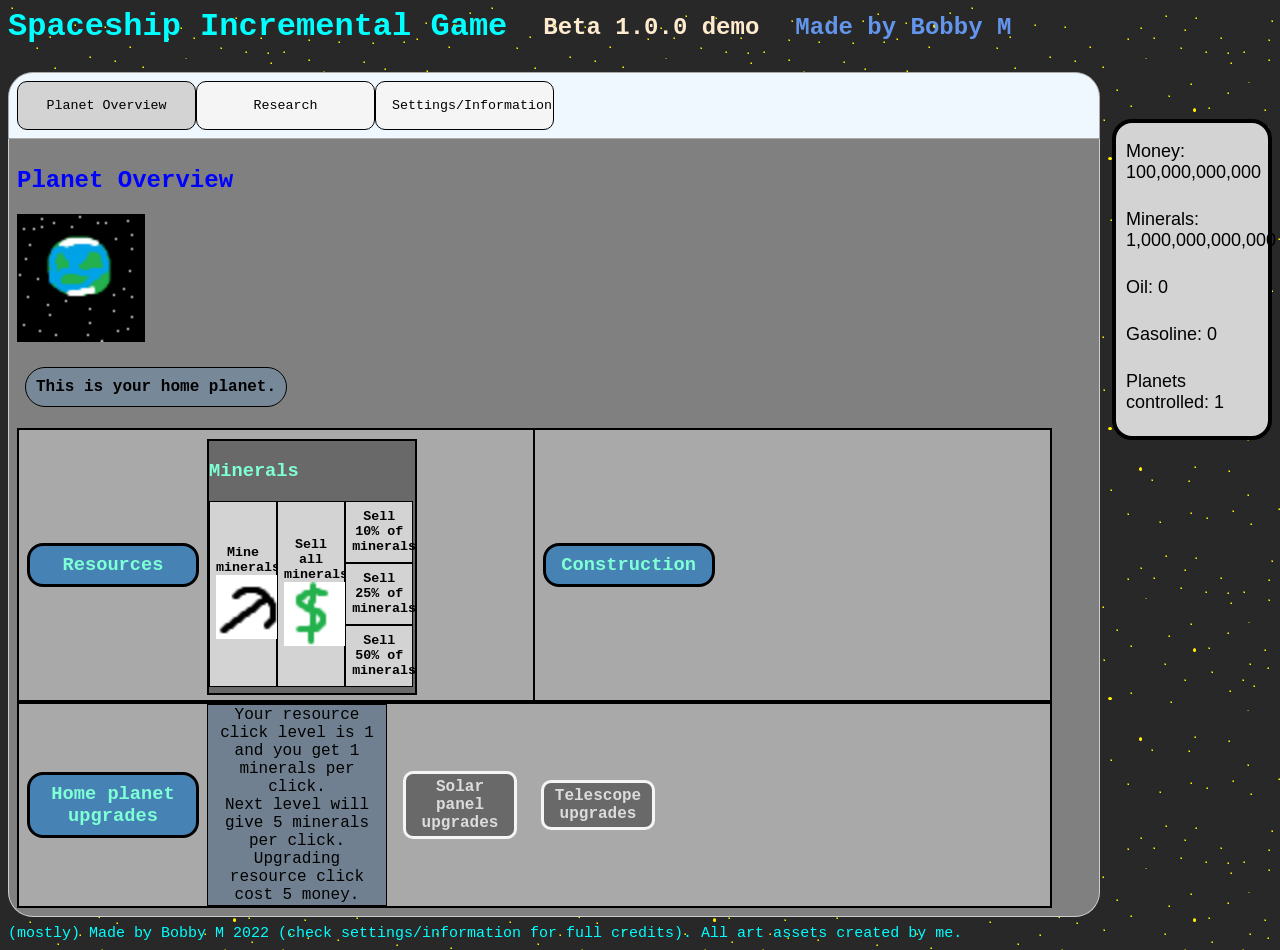
==== commit 09a81cb5: "lint again again again" ====
--- a/index.html
+++ b/index.html
@@ -3,475 +3,820 @@
 <!DOCTYPE html>
 
 <html>
-
-<head>
-  <!--meta stuff-->
-  <title>Spaceship incremental game</title>
-  <link rel="stylesheet" href="stylesheet.css" />
-  <link rel="icon" type="image/x-icon" href="assets/icon.ico" />
-
-  <meta charset="UTF-8" />
-  <meta name="description" content="space themed incremental game" />
-  <meta name="keywords" content="Incremental, game, space" />
-  <meta name="author" content="Bobby M" />
-</head>
-
-<body>
-  <header>
-    <!--title, version, warning-->
-    <div id="gameInfo">
-      <h1 id="gameName">Spaceship Incremental Game</h1>
-      <h2 id="versionNumber">Beta 1.0.0 demo</h2>
-      <h2 id="authorName">Made by Bobby M</h2>
-    </div>
-    <p id="warning"></p>
-  </header>
-
-  <aside id="resourceCountView">
-    <!--displays resource counts-->
-    <p class="resourceNumber" id="moneyCount"></p>
-    <p class="resourceNumber" id="workerCount"></p>
-    <p class="resourceNumber" id="resourceCount"></p>
-    <p class="resourceNumber" id="oilCount"></p>
-    <p class="resourceNumber" id="gasolineCount"></p>
-    <p class="resourceNumber" id="refinedResourceCount"></p>
-    <p class="resourceNumber" id="researchPointCount"></p>
-    <p class="resourceNumber" id="energyCount"></p>
-    <p class="resourceNumber" id="solarPanelCount"></p>
-    <p class="resourceNumber" id="rocketFuelCount"></p>
-    <p class="resourceNumber" id="planetsControlledCount"></p>
-  </aside>
-
-  <main>
-    <nav class="tab">
-      <!--tab buttons-->
-      <button class="tablinks" onclick="openTab(event, 'Planet Overview')" id="defaultOpen">Planet Overview</button>
-      <button class="tablinks" id="systemOverviewTab" onclick="openTab(event, 'System Overview')">System
-        Overview</button>
-      <button class="tablinks" id="galaxyOverviewTab" onclick="openTab(event, 'Galaxy Overview')">Galaxy
-        Overview</button>
-      <button class="tablinks" id="WorkerTab" onclick="openTab(event, 'Workers')">Workers</button>
-      <button class="tablinks" onclick="openTab(event, 'Research')">Research</button>
-      <button class="tablinks" id="FactoryTab" onclick="openTab(event, 'Factory')">Manufacturing</button>
-      <button class="tablinks" id="SpaceportTab" onclick="openTab(event, 'Spaceport')">Spaceport</button>
-      <button class="tablinks" onclick="openTab(event, 'Information')">Settings/Information</button>
-    </nav>
-
-    <section>
-      <div id="Planet Overview" class="tabcontent">
-        <!--home planet stuff-->
-        <header>
-          <h2>Planet Overview</h2>
-        </header>
-        <section>
-          <img src="assets/planet.png" alt="Planet" style="width: 128px; height: 128px" />
-          <h4 class="infoBox">This is your home planet.</h4>
-
-          <div id="resourcesDiv">
-            <!--resource buttons-->
-
-            <h3 class="planetDivTitle">Resources</h3>
-
-            <div class="manualButtonsDiv" id="manualResourceButtons">
-              <h3>Minerals</h3>
-              <button class="resourceBigButton" onclick="manualResources()">Mine minerals!<br /><img
-                  src="assets/miningicon.png" alt="Mining Icon" style="width: 64px; height: 64px" /></button>
-              <button class="resourceBigButton" onclick="sellResources(100)">Sell all minerals!<br /><img
-                  src="assets/sellicon.png" alt="Selling Icon" style="width: 64px; height: 64px" /></button>
-              <button class="resourceSmallButton" onclick="sellResources(10)">Sell 10% of minerals</button>
-              <button class="resourceSmallButton" onclick="sellResources(25)">Sell 25% of minerals</button>
-              <button class="resourceSmallButton" onclick="sellResources(50)">Sell 50% of minerals</button>
+  <head>
+    <!--meta stuff-->
+    <title>Spaceship incremental game</title>
+    <link rel="stylesheet" href="stylesheet.css" />
+    <link rel="icon" type="image/x-icon" href="assets/icon.ico" />
+
+    <meta charset="UTF-8" />
+    <meta name="description" content="space themed incremental game" />
+    <meta name="keywords" content="Incremental, game, space" />
+    <meta name="author" content="Bobby M" />
+  </head>
+
+  <body>
+    <header>
+      <!--title, version, warning-->
+      <div id="gameInfo">
+        <h1 id="gameName">Spaceship Incremental Game</h1>
+        <h2 id="versionNumber">Beta 1.0.0 demo</h2>
+        <h2 id="authorName">Made by Bobby M</h2>
+      </div>
+      <p id="warning"></p>
+    </header>
+
+    <aside id="resourceCountView">
+      <!--displays resource counts-->
+      <p class="resourceNumber" id="moneyCount"></p>
+      <p class="resourceNumber" id="workerCount"></p>
+      <p class="resourceNumber" id="resourceCount"></p>
+      <p class="resourceNumber" id="oilCount"></p>
+      <p class="resourceNumber" id="gasolineCount"></p>
+      <p class="resourceNumber" id="refinedResourceCount"></p>
+      <p class="resourceNumber" id="researchPointCount"></p>
+      <p class="resourceNumber" id="energyCount"></p>
+      <p class="resourceNumber" id="solarPanelCount"></p>
+      <p class="resourceNumber" id="rocketFuelCount"></p>
+      <p class="resourceNumber" id="planetsControlledCount"></p>
+    </aside>
+
+    <main>
+      <nav class="tab">
+        <!--tab buttons-->
+        <button
+          class="tablinks"
+          onclick="openTab(event, 'Planet Overview')"
+          id="defaultOpen"
+        >
+          Planet Overview
+        </button>
+        <button
+          class="tablinks"
+          id="systemOverviewTab"
+          onclick="openTab(event, 'System Overview')"
+        >
+          System Overview
+        </button>
+        <button
+          class="tablinks"
+          id="galaxyOverviewTab"
+          onclick="openTab(event, 'Galaxy Overview')"
+        >
+          Galaxy Overview
+        </button>
+        <button
+          class="tablinks"
+          id="WorkerTab"
+          onclick="openTab(event, 'Workers')"
+        >
+          Workers
+        </button>
+        <button class="tablinks" onclick="openTab(event, 'Research')">
+          Research
+        </button>
+        <button
+          class="tablinks"
+          id="FactoryTab"
+          onclick="openTab(event, 'Factory')"
+        >
+          Manufacturing
+        </button>
+        <button
+          class="tablinks"
+          id="SpaceportTab"
+          onclick="openTab(event, 'Spaceport')"
+        >
+          Spaceport
+        </button>
+        <button class="tablinks" onclick="openTab(event, 'Information')">
+          Settings/Information
+        </button>
+      </nav>
+
+      <section>
+        <div id="Planet Overview" class="tabcontent">
+          <!--home planet stuff-->
+          <header>
+            <h2>Planet Overview</h2>
+          </header>
+          <section>
+            <img
+              src="assets/planet.png"
+              alt="Planet"
+              style="width: 128px; height: 128px"
+            />
+            <h4 class="infoBox">This is your home planet.</h4>
+
+            <div id="resourcesDiv">
+              <!--resource buttons-->
+
+              <h3 class="planetDivTitle">Resources</h3>
+
+              <div class="manualButtonsDiv" id="manualResourceButtons">
+                <h3>Minerals</h3>
+                <button class="resourceBigButton" onclick="manualResources()">
+                  Mine minerals!<br /><img
+                    src="assets/miningicon.png"
+                    alt="Mining Icon"
+                    style="width: 64px; height: 64px"
+                  />
+                </button>
+                <button class="resourceBigButton" onclick="sellResources(100)">
+                  Sell all minerals!<br /><img
+                    src="assets/sellicon.png"
+                    alt="Selling Icon"
+                    style="width: 64px; height: 64px"
+                  />
+                </button>
+                <button class="resourceSmallButton" onclick="sellResources(10)">
+                  Sell 10% of minerals
+                </button>
+                <button class="resourceSmallButton" onclick="sellResources(25)">
+                  Sell 25% of minerals
+                </button>
+                <button class="resourceSmallButton" onclick="sellResources(50)">
+                  Sell 50% of minerals
+                </button>
+              </div>
+              <div class="manualButtonsDiv" id="manualOilButtons">
+                <h3>Oil</h3>
+                <button class="resourceBigButton" onclick="manualOil()">
+                  Manually pump oil!<br /><img
+                    src="assets/pumpjackicon.png"
+                    alt="Pumpjack Icon"
+                    style="width: 64px; height: 64px"
+                  />
+                </button>
+                <button
+                  class="resourceBigButton"
+                  onclick="convertOilToEnergy(100)"
+                >
+                  Convert all oil!<br /><img
+                    src="assets/energyicon.png"
+                    alt="Energy Icon"
+                    style="width: 64px; height: 64px"
+                  />
+                </button>
+                <button
+                  class="resourceSmallButton"
+                  onclick="convertOilToEnergy(10)"
+                >
+                  Convert 10% of oil to energy
+                </button>
+                <button
+                  class="resourceSmallButton"
+                  onclick="convertOilToEnergy(25)"
+                >
+                  Convert 25% of oil to energy
+                </button>
+                <button
+                  class="resourceSmallButton"
+                  onclick="convertOilToEnergy(50)"
+                >
+                  Convert 50% of oil to energy
+                </button>
+              </div>
             </div>
-            <div class="manualButtonsDiv" id="manualOilButtons">
-              <h3>Oil</h3>
-              <button class="resourceBigButton" onclick="manualOil()">Manually pump oil!<br /><img
-                  src="assets/pumpjackicon.png" alt="Pumpjack Icon" style="width: 64px; height: 64px" /></button>
-              <button class="resourceBigButton" onclick="convertOilToEnergy(100)">Convert all oil!<br /><img
-                  src="assets/energyicon.png" alt="Energy Icon" style="width: 64px; height: 64px" /></button>
-              <button class="resourceSmallButton" onclick="convertOilToEnergy(10)">Convert 10% of oil to energy</button>
-              <button class="resourceSmallButton" onclick="convertOilToEnergy(25)">Convert 25% of oil to energy</button>
-              <button class="resourceSmallButton" onclick="convertOilToEnergy(50)">Convert 50% of oil to energy</button>
+            <div id="constructionDiv">
+              <h3 class="planetDivTitle">Construction</h3>
+              <button
+                class="constructionButton"
+                id="buildDrillingCenterButton"
+                onclick="buildBuilding(50, 200, 0, 0, 'drillingCenterBuilt', 'buildDrillingCenterButton', 'unlockPumpjack', 'WorkerTab', undefined, undefined, undefined, 'workerCount')"
+              >
+                Build a drilling center<br /><img
+                  src="assets/drillingcentericon.png"
+                  alt="Factory Icon"
+                  style="width: 96px; height: 96px"
+                /><br />Cost: 50 Money<br />200 minerals<br />
+                <div class="tooltip">
+                  Description
+                  <span class="tooltiptext">
+                    Build a drilling center where you can hire workers to
+                    automatically mine minerals for you.
+                  </span>
+                </div>
+              </button>
+              <button
+                class="constructionButton"
+                id="buildPumpjackButton"
+                onclick="buildBuilding(800, 1500, 0, 0, 'pumpjackBuilt', 'buildPumpjackButton', 'unlockFactory', 'oilCount', 'manualOilButtons')"
+              >
+                Build a pumpjack<br /><img
+                  src="assets/pumpjackicon.png"
+                  alt="Factory Icon"
+                  style="width: 96px; height: 96px"
+                /><br />Cost: 800 Money<br />1,500 minerals<br />
+                <div class="tooltip">
+                  Description
+                  <span class="tooltiptext">
+                    Builds a pumpjack where you can pump oil out of the ground
+                    and convert it to energy.
+                  </span>
+                </div>
+              </button>
+              <button
+                class="constructionButton"
+                id="buildFactoryButton"
+                onclick="buildBuilding(5000, 20000, 0, 0, 'factoryBuilt', 'buildFactoryButton', 'unlockSolarPanels', 'FactoryTab', 'upgradeFactoryButton', undefined, undefined, 'refinedResourceCount')"
+              >
+                Build a factory<br /><img
+                  src="assets/factoryicon.png"
+                  alt="Factory Icon"
+                  style="width: 96px; height: 96px"
+                /><br />Cost: 5,000 Money<br />20,000 minerals<br />
+                <div class="tooltip">
+                  Description
+                  <span class="tooltiptext">
+                    Builds a factory and unlocks the manufacturing tab, where
+                    you can produce more advanced minerals.
+                  </span>
+                </div>
+              </button>
+              <button
+                class="constructionButton"
+                id="buildSolarPanelButton"
+                onclick="buildBuilding(20000, 0, 100, 0, 'solarPanelBuilt', 'buildSolarPanelButton', 'unlockTelescope', 'upgradeSolarPanelButton', 'upgradeSolarPanelSpaceButton', 'solarPanelCount', 'buildMoreSolarPanels', 'energyCount')"
+              >
+                Build solar panels<br /><img
+                  src="assets/solarpanelicon.png"
+                  alt="Spaceport Icon"
+                  style="width: 96px; height: 96px"
+                /><br />Cost: 20,000 Money<br />100 metal<br />
+                <div class="tooltip">
+                  Description
+                  <span class="tooltiptext">
+                    Builds solar panels, which provide a passive source of
+                    energy.
+                  </span>
+                </div>
+              </button>
+              <button
+                class="constructionButton"
+                id="buildTelescopeButton"
+                onclick="buildBuilding(80000, 0, 400, 0, 'telescopeBuilt', 'buildTelescopeButton', 'unlockFuelRefinery', 'upgradeTelescopeButton')"
+              >
+                Build a telescope<br /><img
+                  src="assets/telescopeicon.png"
+                  alt="Telescope Icon"
+                  style="width: 96px; height: 96px"
+                /><br />Cost: 80,000 Money<br />400 metal<br />
+                <div class="tooltip">
+                  Description
+                  <span class="tooltiptext">
+                    Builds a telescope, which provides research points from
+                    observing the universe.
+                  </span>
+                </div>
+              </button>
+              <button
+                class="constructionButton"
+                id="buildFuelRefineryButton"
+                onclick="buildBuilding(150000, 0, 1000, 0, 'fuelRefineryBuilt', 'buildFuelRefineryButton', 'unlockSpacePort', 'refineryDiv', 'toggleRefineryButton', 'upgradeRefineryButton', undefined, 'rocketFuelCount')"
+              >
+                Build a fuel refinery<br /><img
+                  src="assets/fuelrefineryicon.png"
+                  alt="Fuel Refinery Icon"
+                  style="width: 96px; height: 96px"
+                /><br />Cost: 150,000 Money<br />1,000 metal<br />
+                <div class="tooltip">
+                  Description
+                  <span class="tooltiptext">
+                    Builds a fuel refinery where you can produce rocket fuel
+                    from gasoline and energy.
+                  </span>
+                </div>
+              </button>
+              <button
+                class="constructionButton"
+                id="buildSpaceportButton"
+                onclick="buildBuilding(400000, 1200000, 0, 0, 'spacePortBuilt', 'buildSpaceportButton', 'constructSpaceshipButton', 'SpaceportTab')"
+              >
+                Build a spaceport<br /><img
+                  src="assets/spaceporticon.png"
+                  alt="Spaceport Icon"
+                  style="width: 96px; height: 96px"
+                /><br />Cost: 400,000 Money<br />1,200,000 minerals<br />
+                <div class="tooltip">
+                  Description
+                  <span class="tooltiptext">
+                    Builds a spaceport, where you can build the spaceship and
+                    complete the first stage of your quest towards a galactic
+                    empire.
+                  </span>
+                </div>
+              </button>
             </div>
-          </div>
-          <div id="constructionDiv">
-            <h3 class="planetDivTitle">Construction</h3>
-            <button class="constructionButton" id="buildDrillingCenterButton"
-              onclick="buildBuilding(50, 200, 0, 0, 'drillingCenterBuilt', 'buildDrillingCenterButton', 'unlockPumpjack', 'WorkerTab', undefined, undefined, undefined, 'workerCount')">
-              Build a drilling center<br /><img src="assets/drillingcentericon.png" alt="Factory Icon"
-                style="width: 96px; height: 96px" /><br />Cost: 50 Money<br />200 minerals<br />
-              <div class="tooltip">
-                Description
-                <span class="tooltiptext">
-                  Build a drilling center where you can hire workers to automatically mine minerals for you.
-                </span>
-              </div>
+            <div id="upgradesDiv">
+              <h3 class="planetDivTitle">Home planet upgrades</h3>
+              <button
+                class="planetUpgradeButton"
+                id="upgradeResourceClickButton"
+                onclick="upgradeBuilding(manualResourceEfficiencyCosts[upgradeLevelsIndex.manualResourceLevel+1], 0, 0, 'manualResourceLevel', 'upgradeResourceClickButton', 7)"
+              ></button
+              ><br />
+              <h4 class="planetUpgradeTitle">Solar panel upgrades</h4>
+              <br />
+              <button
+                class="planetUpgradeButton"
+                id="buildMoreSolarPanels"
+                onclick="buildSolarPanel()"
+              >
+                Build more solar panels<br />Cost: 20,000 money and 100 metal.
+              </button>
+              <button
+                class="planetUpgradeButton"
+                id="upgradeSolarPanelButton"
+                onclick="upgradeBuilding(solarPanelEfficiencyMoneyCosts[upgradeLevelsIndex.solarPanelLevel+1], 0, solarPanelEfficiencyRefinedResourceCosts[upgradeLevelsIndex.solarPanelLevel+1], 'solarPanelLevel', 'upgradeSolarPanelButton', 4)"
+              ></button>
+              <button
+                class="planetUpgradeButton"
+                id="upgradeSolarPanelSpaceButton"
+                onclick="upgradeBuilding(0, solarPanelSpaceCosts[upgradeLevelsIndex.solarPanelSpaceLevel+1], 0, 'solarPanelSpaceLevel', 'upgradeSolarPanelSpaceButton', 8)"
+              ></button>
+              <h4 class="planetUpgradeTitle">Telescope upgrades</h4>
+              <button
+                class="planetUpgradeButton"
+                id="upgradeTelescopeButton"
+                onclick="upgradeBuilding(telescopeEfficiencyMoneyCosts[upgradeLevelsIndex.telescopeLevel+1], 0, telescopeEfficiencyRefinedResoucresCost[upgradeLevelsIndex.telescopeLevel+1], 'telescopeLevel', 'upgradeTelescopeButton', 4)"
+              ></button>
+            </div>
+          </section>
+        </div>
+        <div id="System Overview" class="tabcontent">
+          <!--solar system things-->
+          <h2>System Overview</h2>
+          <img
+            src="assets/system.png"
+            alt="System"
+            style="width: 128px; height: 128px"
+          />
+          <h4 class="infoBox">
+            This is your home system. Manual mining and worker housing space is
+            multiplied by the amount of planets you've colonized.
+          </h4>
+          <hr />
+          <h3>System Construction</h3>
+          <button
+            id="buildOrbitalTelescope"
+            onclick="buildBuilding(8000000, 0, 40000, 1000, 'orbitalTelescopeBuilt', 'buildOrbitalTelescope', 'buildSpaceStation')"
+          >
+            Build orbital telescope<br /><img
+              src="assets/orbitaltelescopeicon.png"
+              alt="Orbital Telescope Icon"
+              style="width: 96px; height: 96px"
+            /><br />Cost: 8,000,000 Money<br />40,000 Refined minerals<br />1,000
+            Rocket Fuel
+          </button>
+          <button
+            id="buildSpaceStation"
+            onclick="buildBuilding(12000000, 0, 100000, 1500, 'spaceStationBuilt', 'buildSpaceStation', 'buildShipyard')"
+          >
+            Build space station<br /><img
+              src="assets/spacestationicon.png"
+              alt="Space Station Icon"
+              style="width: 96px; height: 96px"
+            /><br />Cost: 12,000,000 Money<br />100,000 metal<br />1,500 Rocket
+            Fuel
+          </button>
+          <button
+            id="buildShipyard"
+            onclick="buildBuilding(25000000, 40000000, 200000, 0, 'shipyardBuilt', 'buildShipyard', 'buildAsteroidMiningComplex')"
+          >
+            Build a shipyard<br /><img
+              src="assets/shipyardicon.png"
+              alt="Shipyard Icon"
+              style="width: 96px; height: 96px"
+            /><br />Cost: 25,000,000 money<br />40,000,000 minerals<br />200,000
+            refined minerals
+          </button>
+          <button
+            id="buildAsteroidMiningComplex"
+            onclick="buildBuilding(80000000, 65000000, 500000, 0, 'steroidMiningComplexBuilt', 'buildAsteroidMiningComplex', 'buildDysonSphere', 'buildAsteroidMinerButton', 'asteroidMinerCount')"
+          >
+            Build asteroid mining complex<br /><img
+              src="assets/asteroidminingicon.png"
+              alt="Asteroid Mining Complex Icon"
+              style="width: 96px; height: 96px"
+            /><br />Cost: 80,000,000 money<br />65,000,000 minerals<br />500,000
+            metal
+          </button>
+          <button
+            id="buildDysonSphere"
+            onclick="buildBuilding(1000000000, 120000000, 2500000, 0, 'dysonSphereBuilt', 'buildDysonSphere', 'constructSpaceshipButton')"
+          >
+            Build a Dyson sphere<br /><img
+              src="assets/dysonsphereicon.png"
+              alt="Dyson Sphere Icon"
+              style="width: 96px; height: 96px"
+            /><br />Cost: 1,000,000,000 money<br />120,000,000 minerals<br />2,500,000
+            metal
+          </button>
+          <hr />
+          <h3>System colonization</h3>
+          <button
+            id="colonizePlanet1Button"
+            onclick="colonizePlanet(100000, 'colonizePlanet1Button', 0)"
+          >
+            Colonize planet 1<br />Cost: 100,000 rocket fuel.
+          </button>
+          <button
+            id="colonizePlanet2Button"
+            onclick="colonizePlanet(350000, 'colonizePlanet2Button', 1)"
+          >
+            Colonize planet 2<br />Cost: 350,000 rocket fuel.
+          </button>
+          <button
+            id="colonizePlanet3Button"
+            onclick="colonizePlanet(1200000, 'colonizePlanet3Button', 2)"
+          >
+            Colonize planet 3<br />Cost: 1,200,000 rocket fuel.
+          </button>
+          <button
+            id="colonizePlanet4Button"
+            onclick="colonizePlanet(8000000, 'colonizePlanet4Button', 3)"
+          >
+            Colonize planet 4<br />Cost: 8,000,000 rocket fuel.
+          </button>
+          <button
+            id="colonizePlanet5Button"
+            onclick="colonizePlanet(25000000, 'colonizePlanet5Button', 4)"
+          >
+            Colonize planet 5<br />Cost: 25,000,000 rocket fuel.
+          </button>
+        </div>
+        <div id="Galaxy Overview" class="tabcontent">
+          <!--unimplemented-->
+          <h2>Galaxy Overview</h2>
+          <img
+            src="assets/galaxy.png"
+            alt="Galaxy"
+            style="width: 128px; height: 128px"
+          />
+          <h4 class="infoBox">This is your home galaxy.</h4>
+        </div>
+        <div id="Workers" class="tabcontent">
+          <!--worker tab-->
+          <h2>Workers</h2>
+          <h4 class="infoBox">
+            Here you can buy workers who mine minerals for you.
+          </h4>
+          <button onclick="purchaseWorkers(1)">
+            Purchase a Worker!<br />Cost: 10 money</button
+          ><br />
+          <button onclick="purchaseWorkers(10)">
+            Purchase 10 Workers!<br />Cost: 100 money</button
+          ><br />
+          <button onclick="purchaseWorkers(100)">
+            Purchase 100 Workers!<br />Cost: 1000 money</button
+          ><br />
+          <button onclick="purchaseMaxWorkers()">Purchase Max Workers!</button
+          ><br />
+          <hr />
+          <h3>Worker upgrades</h3>
+          <button
+            id="upgradeWorkerHousingButton"
+            onclick="upgradeBuilding(workerHousingMoneyCosts[upgradeLevelsIndex.workerHousingLevel+1], workerHousingResourceCosts[upgradeLevelsIndex.workerHousingLevel+1], 0, 'workerHousingLevel', 'upgradeWorkerHousingButton', 12)"
+          ></button>
+          <button
+            id="upgradeWorkerButton"
+            onclick="upgradeBuilding(workerEfficiencyCosts[upgradeLevelsIndex.workerLevel+1], 0, 0, 'workerLevel', 'upgradeWorkerButton', 9)"
+          ></button>
+        </div>
+        <div id="Research" class="tabcontent">
+          <!--research-->
+          <h2>Research</h2>
+          <h4 class="infoBox">Here you can research powerful items.</h4>
+          <button
+            id="buildResearchCenterButton"
+            onclick="buildBuilding(100, 500, 0, 0, 'researchCenterBuilt', 'buildResearchCenterButton', 'unlockDrillingCenter', 'raiseResourcePrices1Button', 'upgradeResearchCenterButton', undefined, undefined, 'researchPointCount')"
+          >
+            Build a research center<br /><img
+              src="assets/researchcentericon.png"
+              alt="Research Center Icon"
+              style="width: 64px; height: 64px"
+            /><br />Cost: 100 Money<br />500 minerals<br />
+            <div class="tooltip">
+              Description
+              <span class="tooltiptext">
+                Builds a research center for all of your research needs.
+              </span>
+            </div>
+          </button>
+          <button
+            id="upgradeResearchCenterButton"
+            onclick="upgradeBuilding(researchCenterEfficiencyCosts[upgradeLevelsIndex.researchCenterLevel+1], 0, 0, 'researchCenterLevel', 'upgradeResearchCenterButton', 4)"
+          ></button>
+          <hr id="researchTitleBreak" />
+          <h3 id="researchTitle">Research</h3>
+          <button
+            id="unlockDrillingCenter"
+            onclick="unlockBuilding(25, 'drillingCenterUnlocked', 'unlockDrillingCenter', 'buildDrillingCenterButton')"
+          >
+            Unlock drilling center<br />Costs 25 research.
+          </button>
+          <button
+            id="unlockPumpjack"
+            onclick="unlockBuilding(100, 'pumpjackUnlocked', 'unlockPumpjack', 'buildPumpjackButton')"
+          >
+            Unlock pumpjack<br />Costs 100 research.
+          </button>
+          <button
+            id="unlockFactory"
+            onclick="unlockBuilding(250, 'factoryUnlocked', 'unlockFactory', 'buildFactoryButton')"
+          >
+            Unlock factory<br />Costs 250 research.
+          </button>
+          <button
+            id="unlockSolarPanels"
+            onclick="unlockBuilding(500, 'solarPanelUnlocked', 'unlockSolarPanels', 'buildSolarPanelButton')"
+          >
+            Unlock solar panels<br />Costs 500 research.
+          </button>
+          <button
+            id="unlockTelescope"
+            onclick="unlockBuilding(1500, 'telescopeUnlocked', 'unlockTelescope', 'buildTelescopeButton')"
+          >
+            Unlock telescope<br />Costs 1,500 research.
+          </button>
+          <button
+            id="unlockFuelRefinery"
+            onclick="unlockBuilding(2500, 'fuelRefineryUnlocked', 'unlockFuelRefinery', 'buildFuelRefineryButton')"
+          >
+            Unlock fuel refinery<br />Costs 2,500 research.
+          </button>
+          <button
+            id="unlockSpacePort"
+            onclick="unlockBuilding(10000, 'spacePortUnlocked', 'unlockSpacePort', 'buildSpaceportButton')"
+          >
+            Unlock spaceport<br />Costs 10,000 research.
+          </button>
+          <button id="unlockSpaceships">Unlock spaceships</button>
+          <button id="unlockUnmannedSpacecraft">
+            Unlock unmanned spacecraft
+          </button>
+          <button id="unlockAsteroidMiningComplex">
+            Unlock asteroid miners
+          </button>
+          <button id="unlockShipYard">Unlock shipyard</button>
+          <button id="unlockDysonSphere">Unlock Dyson sphere</button>
+          <button id="unlockFTLDrive">Unlock FLT drive</button>
+          <hr />
+          <h4>Resource sell rate upgrades</h4>
+          <button
+            class="resourceUpgradeButton"
+            id="raiseResourcePrices1Button"
+            onclick="raiseResourcePrices(25, 0.05, 'raiseResourcePrices1Button', 'raiseResourcePrices2Button', 0)"
+          >
+            Raise resource price rate to 0.15<br />Costs 25 research.
+          </button>
+          <button
+            class="resourceUpgradeButton"
+            id="raiseResourcePrices2Button"
+            onclick="raiseResourcePrices(1000, 0.1, 'raiseResourcePrices2Button', 'raiseResourcePrices3Button', 1)"
+          >
+            Raise resource sell price to 0.25<br />Costs 1,000 research.
+          </button>
+          <button
+            class="resourceUpgradeButton"
+            id="raiseResourcePrices3Button"
+            onclick="raiseResourcePrices(25000, 0.15, 'raiseResourcePrices3Button', 'raiseResourcePrices4Button', 2)"
+          >
+            Raise resource sell price to 0.4<br />Costs 25,000 research.
+          </button>
+          <button
+            class="resourceUpgradeButton"
+            id="raiseResourcePrices4Button"
+            onclick="raiseResourcePrices(500000, 0.6, 'raiseResourcePrices4Button',  'raiseResourcePrices5Button', 3)"
+          >
+            Raise resource sell price to 1<br />Costs 500,000 research.
+          </button>
+          <hr />
+          <h4>Worker upgrades</h4>
+          <hr />
+          <h4>Building upgrades</h4>
+          <button
+            class="industryUpgradeButton"
+            id="industryUpgrade1Button"
+            onclick="upgradeEarthIndustry('industryUpgrade1Button', 1000000, 15000, 2, 0, 'industryUpgrade2Button')"
+          >
+            Industrialization<br />Multiplies output of factory and fuel
+            refinery by 2<br />Costs 1,000,000 money and 15,000 research
+          </button>
+          <button
+            class="industryUpgradeButton"
+            id="industryUpgrade2Button"
+            onclick="upgradeEarthIndustry('industryUpgrade2Button', 25000000, 50000, 2, 1)"
+          >
+            Robot workers<br />Multiplies output of factory and fuel refinery by
+            2<br />Costs 25,000,000 money and 50,000 research
+          </button>
+        </div>
+        <div id="Information" class="tabcontent">
+          <audio id="audioThing" src="assets/classical.mp3" loop></audio>
+          <!--settings/info-->
+          <h2>Settings</h2>
+          <p id="resetWarning">
+            Warning! Resetting your data does in fact RESET YOUR DATA.
+          </p>
+          <div class="dataButtons">
+            <button class="settingButton" onclick="saveData()">
+              Save data
             </button>
-            <button class="constructionButton" id="buildPumpjackButton"
-              onclick="buildBuilding(800, 1500, 0, 0, 'pumpjackBuilt', 'buildPumpjackButton', 'unlockFactory', 'oilCount', 'manualOilButtons')">
-              Build a pumpjack<br /><img src="assets/pumpjackicon.png" alt="Factory Icon"
-                style="width: 96px; height: 96px" /><br />Cost: 800 Money<br />1,500 minerals<br />
-              <div class="tooltip">
-                Description
-                <span class="tooltiptext">
-                  Builds a pumpjack where you can pump oil out of the ground and convert it to energy.
-                </span>
-              </div>
-            </button>
-            <button class="constructionButton" id="buildFactoryButton"
-              onclick="buildBuilding(5000, 20000, 0, 0, 'factoryBuilt', 'buildFactoryButton', 'unlockSolarPanels', 'FactoryTab', 'upgradeFactoryButton', undefined, undefined, 'refinedResourceCount')">
-              Build a factory<br /><img src="assets/factoryicon.png" alt="Factory Icon"
-                style="width: 96px; height: 96px" /><br />Cost: 5,000 Money<br />20,000 minerals<br />
-              <div class="tooltip">
-                Description
-                <span class="tooltiptext">
-                  Builds a factory and unlocks the manufacturing tab, where you can produce more advanced minerals.
-                </span>
-              </div>
-            </button>
-            <button class="constructionButton" id="buildSolarPanelButton"
-              onclick="buildBuilding(20000, 0, 100, 0, 'solarPanelBuilt', 'buildSolarPanelButton', 'unlockTelescope', 'upgradeSolarPanelButton', 'upgradeSolarPanelSpaceButton', 'solarPanelCount', 'buildMoreSolarPanels', 'energyCount')">
-              Build solar panels<br /><img src="assets/solarpanelicon.png" alt="Spaceport Icon"
-                style="width: 96px; height: 96px" /><br />Cost: 20,000 Money<br />100 metal<br />
-              <div class="tooltip">
-                Description
-                <span class="tooltiptext">
-                  Builds solar panels, which provide a passive source of energy.
-                </span>
-              </div>
-            </button>
-            <button class="constructionButton" id="buildTelescopeButton"
-              onclick="buildBuilding(80000, 0, 400, 0, 'telescopeBuilt', 'buildTelescopeButton', 'unlockFuelRefinery', 'upgradeTelescopeButton')">
-              Build a telescope<br /><img src="assets/telescopeicon.png" alt="Telescope Icon"
-                style="width: 96px; height: 96px" /><br />Cost: 80,000 Money<br />400 metal<br />
-              <div class="tooltip">
-                Description
-                <span class="tooltiptext">
-                  Builds a telescope, which provides research points from observing the universe.
-                </span>
-              </div>
-            </button>
-            <button class="constructionButton" id="buildFuelRefineryButton"
-              onclick="buildBuilding(150000, 0, 1000, 0, 'fuelRefineryBuilt', 'buildFuelRefineryButton', 'unlockSpacePort', 'refineryDiv', 'toggleRefineryButton', 'upgradeRefineryButton', undefined, 'rocketFuelCount')">
-              Build a fuel refinery<br /><img src="assets/fuelrefineryicon.png" alt="Fuel Refinery Icon"
-                style="width: 96px; height: 96px" /><br />Cost: 150,000 Money<br />1,000 metal<br />
-              <div class="tooltip">
-                Description
-                <span class="tooltiptext">
-                  Builds a fuel refinery where you can produce rocket fuel from gasoline and energy.
-                </span>
-              </div>
-            </button>
-            <button class="constructionButton" id="buildSpaceportButton"
-              onclick="buildBuilding(400000, 1200000, 0, 0, 'spacePortBuilt', 'buildSpaceportButton', 'constructSpaceshipButton', 'SpaceportTab')">
-              Build a spaceport<br /><img src="assets/spaceporticon.png" alt="Spaceport Icon"
-                style="width: 96px; height: 96px" /><br />Cost: 400,000 Money<br />1,200,000 minerals<br />
-              <div class="tooltip">
-                Description
-                <span class="tooltiptext">
-                  Builds a spaceport, where you can build the spaceship and complete the first stage of your quest
-                  towards
-                  a galactic empire.
-                </span>
-              </div>
+            <button class="settingButton" onclick="resetData()">
+              Reset data
             </button>
           </div>
-          <div id="upgradesDiv">
-            <h3 class="planetDivTitle">Home planet upgrades</h3>
-            <button class="planetUpgradeButton" id="upgradeResourceClickButton"
-              onclick="upgradeBuilding(manualResourceEfficiencyCosts[upgradeLevelsIndex.manualResourceLevel+1], 0, 0, 'manualResourceLevel', 'upgradeResourceClickButton', 7)"></button><br />
-            <h4 class="planetUpgradeTitle">Solar panel upgrades</h4>
-            <br />
-            <button class="planetUpgradeButton" id="buildMoreSolarPanels" onclick="buildSolarPanel()">Build more solar
-              panels<br />Cost: 20,000
-              money
-              and 100 metal.</button>
-            <button class="planetUpgradeButton" id="upgradeSolarPanelButton"
-              onclick="upgradeBuilding(solarPanelEfficiencyMoneyCosts[upgradeLevelsIndex.solarPanelLevel+1], 0, solarPanelEfficiencyRefinedResourceCosts[upgradeLevelsIndex.solarPanelLevel+1], 'solarPanelLevel', 'upgradeSolarPanelButton', 4)"></button>
-            <button class="planetUpgradeButton" id="upgradeSolarPanelSpaceButton"
-              onclick="upgradeBuilding(0, solarPanelSpaceCosts[upgradeLevelsIndex.solarPanelSpaceLevel+1], 0, 'solarPanelSpaceLevel', 'upgradeSolarPanelSpaceButton', 8)"></button>
-            <h4 class="planetUpgradeTitle">Telescope upgrades</h4>
-            <button class="planetUpgradeButton" id="upgradeTelescopeButton"
-              onclick="upgradeBuilding(telescopeEfficiencyMoneyCosts[upgradeLevelsIndex.telescopeLevel+1], 0, telescopeEfficiencyRefinedResoucresCost[upgradeLevelsIndex.telescopeLevel+1], 'telescopeLevel', 'upgradeTelescopeButton', 4)"></button>
-        </section>
-      </div>
-      </div>
-      <div id="System Overview" class="tabcontent">
-        <!--solar system things-->
-        <h2>System Overview</h2>
-        <img src="assets/system.png" alt="System" style="width: 128px; height: 128px" />
-        <h4 class="infoBox">This is your home system. Manual mining and worker housing space is multiplied by the amount
-          of planets you've colonized.</h4>
-        <hr />
-        <h3>System Construction</h3>
-        <button id="buildOrbitalTelescope"
-          onclick="buildBuilding(8000000, 0, 40000, 1000, 'orbitalTelescopeBuilt', 'buildOrbitalTelescope', 'buildSpaceStation')">
-          Build orbital telescope<br /><img src="assets/orbitaltelescopeicon.png" alt="Orbital Telescope Icon"
-            style="width: 96px; height: 96px" /><br />Cost: 8,000,000 Money<br />40,000 Refined
-          minerals<br />1,000 Rocket Fuel
-        </button>
-        <button id="buildSpaceStation"
-          onclick="buildBuilding(12000000, 0, 100000, 1500, 'spaceStationBuilt', 'buildSpaceStation', 'buildShipyard')">
-          Build space station<br /><img src="assets/spacestationicon.png" alt="Space Station Icon"
-            style="width: 96px; height: 96px" /><br />Cost: 12,000,000 Money<br />100,000 metal<br />1,500
-          Rocket Fuel
-        </button>
-        <button id="buildShipyard"
-          onclick="buildBuilding(25000000, 40000000, 200000, 0, 'shipyardBuilt', 'buildShipyard', 'buildAsteroidMiningComplex')">
-          Build a shipyard<br /><img src="assets/shipyardicon.png" alt="Shipyard Icon"
-            style="width: 96px; height: 96px" /><br />Cost: 25,000,000 money<br />40,000,000 minerals<br />200,000
-          refined
-          minerals
-        </button>
-        <button id="buildAsteroidMiningComplex"
-          onclick="buildBuilding(80000000, 65000000, 500000, 0, 'steroidMiningComplexBuilt', 'buildAsteroidMiningComplex', 'buildDysonSphere', 'buildAsteroidMinerButton', 'asteroidMinerCount')">
-          Build asteroid mining complex<br /><img src="assets/asteroidminingicon.png" alt="Asteroid Mining Complex Icon"
-            style="width: 96px; height: 96px" /><br />Cost: 80,000,000 money<br />65,000,000
-          minerals<br />500,000 metal
-        </button>
-        <button id="buildDysonSphere"
-          onclick="buildBuilding(1000000000, 120000000, 2500000, 0, 'dysonSphereBuilt', 'buildDysonSphere', 'constructSpaceshipButton')">
-          Build a Dyson sphere<br /><img src="assets/dysonsphereicon.png" alt="Dyson Sphere Icon"
-            style="width: 96px; height: 96px" /><br />Cost: 1,000,000,000 money<br />120,000,000
-          minerals<br />2,500,000
-          metal
-        </button>
-        <hr />
-        <h3>System colonization</h3>
-        <button id="colonizePlanet1Button" onclick="colonizePlanet(100000, 'colonizePlanet1Button', 0)">Colonize planet
-          1<br />Cost: 100,000 rocket fuel.</button>
-        <button id="colonizePlanet2Button" onclick="colonizePlanet(350000, 'colonizePlanet2Button', 1)">Colonize planet
-          2<br />Cost: 350,000 rocket fuel.</button>
-        <button id="colonizePlanet3Button" onclick="colonizePlanet(1200000, 'colonizePlanet3Button', 2)">Colonize planet
-          3<br />Cost: 1,200,000 rocket fuel.</button>
-        <button id="colonizePlanet4Button" onclick="colonizePlanet(8000000, 'colonizePlanet4Button', 3)">Colonize planet
-          4<br />Cost: 8,000,000 rocket fuel.</button>
-        <button id="colonizePlanet5Button" onclick="colonizePlanet(25000000, 'colonizePlanet5Button', 4)">Colonize
-          planet 5<br />Cost: 25,000,000 rocket fuel.</button>
-      </div>
-      <div id="Galaxy Overview" class="tabcontent">
-        <!--unimplemented-->
-        <h2>Galaxy Overview</h2>
-        <img src="assets/galaxy.png" alt="Galaxy" style="width: 128px; height: 128px" />
-        <h4 class="infoBox">This is your home galaxy.</h4>
-      </div>
-      <div id="Workers" class="tabcontent">
-        <!--worker tab-->
-        <h2>Workers</h2>
-        <h4 class="infoBox">Here you can buy workers who mine minerals for you.</h4>
-        <button onclick="purchaseWorkers(1)">Purchase a Worker!<br />Cost: 10 money</button><br />
-        <button onclick="purchaseWorkers(10)">Purchase 10 Workers!<br />Cost: 100 money</button><br />
-        <button onclick="purchaseWorkers(100)">Purchase 100 Workers!<br />Cost: 1000 money</button><br />
-        <button onclick="purchaseMaxWorkers()">Purchase Max Workers!</button><br />
-        <hr />
-        <h3>Worker upgrades</h3>
-        <button id="upgradeWorkerHousingButton"
-          onclick="upgradeBuilding(workerHousingMoneyCosts[upgradeLevelsIndex.workerHousingLevel+1], workerHousingResourceCosts[upgradeLevelsIndex.workerHousingLevel+1], 0, 'workerHousingLevel', 'upgradeWorkerHousingButton', 12)"></button>
-        <button id="upgradeWorkerButton"
-          onclick="upgradeBuilding(workerEfficiencyCosts[upgradeLevelsIndex.workerLevel+1], 0, 0, 'workerLevel', 'upgradeWorkerButton', 9)"></button>
-      </div>
-      <div id="Research" class="tabcontent">
-        <!--research-->
-        <h2>Research</h2>
-        <h4 class="infoBox">Here you can research powerful items.</h4>
-        <button id="buildResearchCenterButton"
-          onclick="buildBuilding(100, 500, 0, 0, 'researchCenterBuilt', 'buildResearchCenterButton', 'unlockDrillingCenter', 'raiseResourcePrices1Button', 'upgradeResearchCenterButton', undefined, undefined, 'researchPointCount')">
-          Build a research center<br /><img src="assets/researchcentericon.png" alt="Research Center Icon"
-            style="width: 64px; height: 64px" /><br />Cost: 100 Money<br />500 minerals<br />
-          <div class="tooltip">
-            Description
-            <span class="tooltiptext">
-              Builds a research center for all of your research needs.
-            </span>
+          <div class="dataButtons">
+            <button class="settingButton" onclick="downloadData()">
+              Export data
+            </button>
+            <button class="settingButton" onclick="uploadData()">
+              Import data
+            </button>
           </div>
-        </button>
-        <button id="upgradeResearchCenterButton"
-          onclick="upgradeBuilding(researchCenterEfficiencyCosts[upgradeLevelsIndex.researchCenterLevel+1], 0, 0, 'researchCenterLevel', 'upgradeResearchCenterButton', 4)"></button>
-        <hr id="researchTitleBreak" />
-        <h3 id="researchTitle">Research</h3>
-        <button id="unlockDrillingCenter"
-          onclick="unlockBuilding(25, 'drillingCenterUnlocked', 'unlockDrillingCenter', 'buildDrillingCenterButton')">Unlock
-          drilling center<br />Costs 25 research.</button>
-        <button id="unlockPumpjack"
-          onclick="unlockBuilding(100, 'pumpjackUnlocked', 'unlockPumpjack', 'buildPumpjackButton')">Unlock
-          pumpjack<br />Costs 100 research.</button>
-        <button id="unlockFactory"
-          onclick="unlockBuilding(250, 'factoryUnlocked', 'unlockFactory', 'buildFactoryButton')">Unlock
-          factory<br />Costs 250 research.</button>
-        <button id="unlockSolarPanels"
-          onclick="unlockBuilding(500, 'solarPanelUnlocked', 'unlockSolarPanels', 'buildSolarPanelButton')">Unlock solar
-          panels<br />Costs
-          500 research.</button>
-        <button id="unlockTelescope"
-          onclick="unlockBuilding(1500, 'telescopeUnlocked', 'unlockTelescope', 'buildTelescopeButton')">Unlock
-          telescope<br />Costs 1,500 research.</button>
-        <button id="unlockFuelRefinery"
-          onclick="unlockBuilding(2500, 'fuelRefineryUnlocked', 'unlockFuelRefinery', 'buildFuelRefineryButton')">Unlock
-          fuel
-          refinery<br />Costs 2,500 research.</button>
-        <button id="unlockSpacePort"
-          onclick="unlockBuilding(10000, 'spacePortUnlocked', 'unlockSpacePort', 'buildSpaceportButton')">Unlock
-          spaceport<br />Costs
-          10,000 research.</button>
-        <button id="unlockSpaceships">Unlock spaceships</button>
-        <button id="unlockUnmannedSpacecraft">Unlock unmanned spacecraft</button>
-        <button id="unlockAsteroidMiningComplex">Unlock asteroid miners</button>
-        <button id="unlockShipYard">Unlock shipyard</button>
-        <button id="unlockDysonSphere">Unlock Dyson sphere</button>
-        <button id="unlockFTLDrive">Unlock FLT drive</button>
-        <hr />
-        <h4>Resource sell rate upgrades</h4>
-        <button class="resourceUpgradeButton" id="raiseResourcePrices1Button"
-          onclick="raiseResourcePrices(25, 0.05, 'raiseResourcePrices1Button', 'raiseResourcePrices2Button', 0)">
-          Raise resource price rate to 0.15<br />Costs 25 research.
-        </button>
-        <button class="resourceUpgradeButton" id="raiseResourcePrices2Button"
-          onclick="raiseResourcePrices(1000, 0.1, 'raiseResourcePrices2Button', 'raiseResourcePrices3Button', 1)">
-          Raise resource sell price to 0.25<br />Costs 1,000 research.
-        </button>
-        <button class="resourceUpgradeButton" id="raiseResourcePrices3Button"
-          onclick="raiseResourcePrices(25000, 0.15, 'raiseResourcePrices3Button', 'raiseResourcePrices4Button', 2)">
-          Raise resource sell price to 0.4<br />Costs 25,000 research.
-        </button>
-        <button class="resourceUpgradeButton" id="raiseResourcePrices4Button"
-          onclick="raiseResourcePrices(500000, 0.6, 'raiseResourcePrices4Button',  'raiseResourcePrices5Button', 3)">
-          Raise resource sell price to 1<br />Costs 500,000 research.
-        </button>
-        <hr />
-        <h4>Worker upgrades</h4>
-        <hr />
-        <h4>Building upgrades</h4>
-        <button class="industryUpgradeButton" id="industryUpgrade1Button"
-          onclick="upgradeEarthIndustry('industryUpgrade1Button', 1000000, 15000, 2, 0, 'industryUpgrade2Button')">
-          Industrialization<br />Multiplies output of factory and fuel refinery by 2<br />Costs 1,000,000 money and
-          15,000 research
-        </button>
-        <button class="industryUpgradeButton" id="industryUpgrade2Button"
-          onclick="upgradeEarthIndustry('industryUpgrade2Button', 25000000, 50000, 2, 1)">
-          Robot workers<br />Multiplies output of factory and fuel refinery by 2<br />Costs 25,000,000 money and 50,000
-          research
-        </button>
-      </div>
-      <div id="Information" class="tabcontent">
-        <audio id="audioThing" src="assets/classical.mp3" loop></audio>
-        <!--settings/info-->
-        <h2>Settings</h2>
-        <p id="resetWarning">Warning! Resetting your data does in fact RESET YOUR DATA.</p>
-        <div class="dataButtons">
-          <button class="settingButton" onclick="saveData()">Save data</button>
-          <button class="settingButton" onclick="resetData()">Reset data</button>
+          <div class="dataButtons">
+            <button class="settingButton" onclick="playAudio()">
+              Play music
+            </button>
+            <button class="settingButton" onclick="pauseAudio()">
+              Pause music
+            </button>
+          </div>
+          <br />
+          <hr />
+          <h4 class="infoBox">
+            Here you can save your data or read the FAQ (even though nobody's
+            asked any questions yet)
+          </h4>
+          <hr />
+          <h2>Information</h2>
+          <p><a href="https://discord.gg/6jb7PmeD7m">discord</a></p>
+          <hr />
+          <h2>FAQ</h2>
+          <p>for most problems just reset your data</p>
+          <hr />
+          <h2>About me</h2>
+          <p>
+            Hi, I'm Bobby, a violinist in high school who's interested in
+            computer science.
+          </p>
+          <img
+            src="assets/portrait.png"
+            alt="my portrait"
+            style="width: 64px; height: 128px"
+          />
+          <p>(my badly drawn portrait)</p>
+          <hr />
+          <h2>Credits!</h2>
+          <p>Art + lead developer: Bobby</p>
+          <p>
+            Github contributors: Toby222 (number formatting), HenryL
+            (export/import save feature)
+          </p>
+          <p>
+            Other valuable help: Hunlight, myo, I need therapy<br />(valuable
+            feedback and bug reports, say hi to them on the discord)
+          </p>
         </div>
-        <div class="dataButtons">
-          <button class="settingButton" onclick="downloadData()">Export data</button>
-          <button class="settingButton" onclick="uploadData()">Import data</button>
+        <div id="Factory" class="tabcontent">
+          <!--factory/refinery stuff-->
+          <h2>Manufacturing</h2>
+          <p>You can manufacture more advanced minerals here.</p>
+          <hr />
+          <div class="manufacturingDiv" id="factoryDiv">
+            <h3>Factory</h3>
+            <p>Produce metal here.</p>
+            <button
+              class="manufacturingButton"
+              id="toggleFactoryButton"
+              onclick="toggleFactory()"
+            ></button>
+            <button
+              class="manufacturingButton"
+              id="upgradeFactoryButton"
+              onclick="upgradeBuilding(factoryEfficiencyMoneyCosts[upgradeLevelsIndex.factoryLevel+1], factoryEfficiencyResourceCosts[upgradeLevelsIndex.factoryLevel+1], 0, 'factoryLevel', 'upgradeFactoryButton', 5)"
+            ></button>
+          </div>
+          <div class="manufacturingDiv" id="oilRefineryDiv">
+            <h3>Oil refinery</h3>
+            <p>Produce metal here.</p>
+          </div>
+          <div class="manufacturingDiv" id="fuelRefineryDiv">
+            <h3>Fuel refinery</h3>
+            <p>Produce rocket fuel here.</p>
+            <button
+              class="manufacturingButton"
+              id="toggleRefineryButton"
+              onclick="toggleRefinery()"
+            ></button>
+            <button
+              class="manufacturingButton"
+              id="upgradeRefineryButton"
+              onclick="upgradeBuilding(fuelRefineryEfficiencyMoneyCosts[upgradeLevelsIndex.fuelRefineryLevel+1], 0, fuelRefineryEfficiencyRefinedResourcesCost[upgradeLevelsIndex.fuelRefineryLevel+1], 'fuelRefineryLevel', 'upgradeRefineryButton', 4)"
+            ></button>
+          </div>
+          <div class="manufacturingDiv" id="powerPlantDiv">
+            <h3>Power plant</h3>
+            <p>Produce metal here.</p>
+          </div>
+          <hr />
         </div>
-        <div class="dataButtons">
-          <button class="settingButton" onclick="playAudio()">Play music</button>
-          <button class="settingButton" onclick="pauseAudio()">Pause music</button>
+        <div id="Spaceport" class="tabcontent">
+          <!--spaceport stuff-->
+          <h2>Spaceport</h2>
+          <p>You can build spaceships here.</p>
+          <button id="launchSpaceshipButton" onclick="launchSpaceship()">
+            Launch rocket!<br />Costs 500 rocket fuel.
+          </button>
+          <hr />
+          <h3>Spaceport Construction</h3>
+          <button id="constructSpaceshipButton" onclick="constructSpaceship()">
+            Construct spaceship<br /><img
+              src="assets/spaceshipicon.png"
+              alt="Spaceship Icon"
+              style="width: 64px; height: 64px"
+            /><br />Cost: 10,000,000 Money<br />20,000 metal
+          </button>
+          <button id="upgradeSpaceshipButton">
+            Upgrade spaceship<br /><img
+              src="assets/upgradespacehipicon.png"
+              alt="Upgrade Spaceship Icon"
+              style="width: 64px; height: 64px"
+            /><br />Cost: 1,500,000,000 Money<br />8,000,000 Refined minerals
+          </button>
+          <hr />
+          <h2>Shipyard</h2>
+          <p>
+            The next level of the spaceport, where you can build large amounts
+            of spaceships quicker.
+          </p>
+          <hr />
+          <p class="shipCount" id="asteroidMinerCount"></p>
+          <p class="shipCount" id="fighterCount"></p>
+          <p class="shipCount" id="battleshipCount"></p>
+          <h3>Ship Construction</h3>
+          <button
+            id="buildAsteroidMinerButton"
+            onclick="buildShip(2000000, 50000, 1, 0)"
+          >
+            Build asteroid miner<br /><img
+              src="assets/asteroidminericon.png"
+              alt="Asteroid Miner Icon"
+              style="width: 64px; height: 64px"
+            /><br />Cost: 2,000,000 Money<br />50,000 metal<br />1 solar panel
+          </button>
+          <button
+            id="buildFighterButton"
+            onclick="buildShip(40000000, 240000, 0, 1)"
+          >
+            Build fighter<br /><img
+              src="assets/fightericon.png"
+              alt="Fighter Icon"
+              style="width: 64px; height: 64px"
+            /><br />Cost: 40,000,000 Money<br />240,000 metal
+          </button>
+          <button
+            id="buildABattleshipButton"
+            onclick="buildShip(150000000, 1200000, 0, 2)"
+          >
+            Build battleship<br /><img
+              src="assets/battleshipicon.png"
+              alt="Battleship Icon"
+              style="width: 64px; height: 64px"
+            /><br />Cost: 150,000,000 Money<br />1,200,000 metal
+          </button>
+          <hr />
+          <h3>Ship Upgrades</h3>
+          <button
+            class="upgradeShip"
+            id="upgradeAsteroidMinerButton"
+            onclick="upgradeAsteroidMiners()"
+          ></button>
+          <button
+            class="upgradeShip"
+            id="upgradeAsteroidMinerSpaceButton"
+            onclick="upgradeAsteroidMinersSpace()"
+          ></button>
+          <button
+            class="upgradeShip"
+            id="upgradeFighterButton"
+            onclick="upgradeFighters()"
+          ></button>
+          <button
+            class="upgradeShip"
+            id="upgradeBattleshipButton"
+            onclick="upgradeBattleships()"
+          ></button>
         </div>
-        <br />
-        <hr />
-        <h4 class="infoBox">Here you can save your data or read the FAQ (even though nobody's asked any questions yet)
-        </h4>
-        <hr />
-        <h2>Information</h2>
-        <p><a href="https://discord.gg/6jb7PmeD7m">discord</a></p>
-        <hr />
-        <h2>FAQ</h2>
-        <p>for most problems just reset your data</p>
-        <hr />
-        <h2>About me</h2>
-        <p>Hi, I'm Bobby, a violinist in high school who's interested in computer science.</p>
-        <img src="assets/portrait.png" alt="my portrait" style="width: 64px; height: 128px" />
-        <p>(my badly drawn portrait)</p>
-        <hr />
-        <h2>Credits!</h2>
-        <p>Art + lead developer: Bobby</p>
-        <p>Github contributors: Toby222 (number formatting), HenryL (export/import save feature)</p>
-        <p>Other valuable help: Hunlight, myo, I need therapy<br />(valuable feedback and bug reports, say hi to them on
-          the discord)</p>
-      </div>
-      <div id="Factory" class="tabcontent">
-        <!--factory/refinery stuff-->
-        <h2>Manufacturing</h2>
-        <p>You can manufacture more advanced minerals here.</p>
-        <hr />
-        <div class="manufacturingDiv" id="factoryDiv">
-          <h3>Factory</h3>
-          <p>Produce metal here.</p>
-          <button class="manufacturingButton" id="toggleFactoryButton" onclick="toggleFactory()"></button>
-          <button class="manufacturingButton" id="upgradeFactoryButton"
-            onclick="upgradeBuilding(factoryEfficiencyMoneyCosts[upgradeLevelsIndex.factoryLevel+1], factoryEfficiencyResourceCosts[upgradeLevelsIndex.factoryLevel+1], 0, 'factoryLevel', 'upgradeFactoryButton', 5)"></button>
-        </div>
-        <div class="manufacturingDiv" id="oilRefineryDiv">
-          <h3>Oil refinery</h3>
-          <p>Produce metal here.</p>
-        </div>
-        <div class="manufacturingDiv" id="fuelRefineryDiv">
-          <h3>Fuel refinery</h3>
-          <p>Produce rocket fuel here.</p>
-          <button class="manufacturingButton" id="toggleRefineryButton" onclick="toggleRefinery()"></button>
-          <button class="manufacturingButton" id="upgradeRefineryButton"
-            onclick="upgradeBuilding(fuelRefineryEfficiencyMoneyCosts[upgradeLevelsIndex.fuelRefineryLevel+1], 0, fuelRefineryEfficiencyRefinedResourcesCost[upgradeLevelsIndex.fuelRefineryLevel+1], 'fuelRefineryLevel', 'upgradeRefineryButton', 4)"></button>
-        </div>
-        <div class="manufacturingDiv" id="powerPlantDiv">
-          <h3>Power plant</h3>
-          <p>Produce metal here.</p>
-        </div>
-        <hr />
-      </div>
-      <div id="Spaceport" class="tabcontent">
-        <!--spaceport stuff-->
-        <h2>Spaceport</h2>
-        <p>You can build spaceships here.</p>
-        <button id="launchSpaceshipButton" onclick="launchSpaceship()">Launch rocket!<br />Costs 500 rocket
-          fuel.</button>
-        <hr />
-        <h3>Spaceport Construction</h3>
-        <button id="constructSpaceshipButton" onclick="constructSpaceship()">
-          Construct spaceship<br /><img src="assets/spaceshipicon.png" alt="Spaceship Icon"
-            style="width: 64px; height: 64px" /><br />Cost: 10,000,000 Money<br />20,000 metal
-        </button>
-        <button id="upgradeSpaceshipButton">
-          Upgrade spaceship<br /><img src="assets/upgradespacehipicon.png" alt="Upgrade Spaceship Icon"
-            style="width: 64px; height: 64px" /><br />Cost: 1,500,000,000 Money<br />8,000,000 Refined
-          minerals
-        </button>
-        <hr />
-        <h2>Shipyard</h2>
-        <p>The next level of the spaceport, where you can build large amounts of spaceships quicker.</p>
-        <hr />
-        <p class="shipCount" id="asteroidMinerCount"></p>
-        <p class="shipCount" id="fighterCount"></p>
-        <p class="shipCount" id="battleshipCount"></p>
-        <h3>Ship Construction</h3>
-        <button id="buildAsteroidMinerButton" onclick="buildShip(2000000, 50000, 1, 0)">
-          Build asteroid miner<br /><img src="assets/asteroidminericon.png" alt="Asteroid Miner Icon"
-            style="width: 64px; height: 64px" /><br />Cost: 2,000,000 Money<br />50,000 metal<br />1
-          solar panel
-        </button>
-        <button id="buildFighterButton" onclick="buildShip(40000000, 240000, 0, 1)">
-          Build fighter<br /><img src="assets/fightericon.png" alt="Fighter Icon"
-            style="width: 64px; height: 64px" /><br />Cost: 40,000,000 Money<br />240,000 metal
-        </button>
-        <button id="buildABattleshipButton" onclick="buildShip(150000000, 1200000, 0, 2)">
-          Build battleship<br /><img src="assets/battleshipicon.png" alt="Battleship Icon"
-            style="width: 64px; height: 64px" /><br />Cost: 150,000,000 Money<br />1,200,000 metal
-        </button>
-        <hr />
-        <h3>Ship Upgrades</h3>
-        <button class="upgradeShip" id="upgradeAsteroidMinerButton" onclick="upgradeAsteroidMiners()"></button>
-        <button class="upgradeShip" id="upgradeAsteroidMinerSpaceButton"
-          onclick="upgradeAsteroidMinersSpace()"></button>
-        <button class="upgradeShip" id="upgradeFighterButton" onclick="upgradeFighters()"></button>
-        <button class="upgradeShip" id="upgradeBattleshipButton" onclick="upgradeBattleships()"></button>
-      </div>
-    </section>
-
+      </section>
+    </main>
     <!--scredits-->
     <footer>
-      (mostly) Made by Bobby M 2022 (check settings/information for full credits). All art assets created by me.
+      (mostly) Made by Bobby M 2022 (check settings/information for full
+      credits). All art assets created by me.
     </footer>
-
     <!--calls js scripts-->
     <script src="scripts/util.js"></script>
     <script src="scripts/data.js"></script>
@@ -479,8 +824,5 @@
     <script src="scripts/page.js"></script>
     <script src="scripts/saving.js"></script>
     <script src="scripts/init.js"></script>
-
-
-</body>
-
-</html>+  </body>
+</html>
--- a/stylesheet.css
+++ b/stylesheet.css
@@ -1,446 +1,441 @@
 body {
-    background-image: url(assets/background.png);
+  background-image: url(assets/background.png);
 }
 
 main {
-    width: 85%;
+  width: 85%;
 }
 
 /* totally accurate battle simulator */
 .tab {
-    overflow: hidden;
-    width: 100%;
-    padding: 8px;
-    border: 1px solid darkgray;
-    background-color: aliceblue;
-    border-top-left-radius: 25px;
-    border-top-right-radius: 25px;
+  overflow: hidden;
+  width: 100%;
+  padding: 8px;
+  border: 1px solid darkgray;
+  background-color: aliceblue;
+  border-top-left-radius: 25px;
+  border-top-right-radius: 25px;
 }
 
 .tab button {
-    background-color: whitesmoke;
-    float: left;
-    border: solid;
-    border-color: black;
-    border-width: 1px;
-    outline: none;
-    cursor: pointer;
-    padding: 16px;
-    transition: 0.3s;
-    font-family: "Lucida Console", "Courier New", monospace;
-    border-radius: 10px;
+  background-color: whitesmoke;
+  float: left;
+  border: solid;
+  border-color: black;
+  border-width: 1px;
+  outline: none;
+  cursor: pointer;
+  padding: 16px;
+  transition: 0.3s;
+  font-family: "Lucida Console", "Courier New", monospace;
+  border-radius: 10px;
 }
 
 button:hover {
-    background-color: darkgray;
+  background-color: darkgray;
 }
 
 .tab button.active {
-    background-color: lightgray;
+  background-color: lightgray;
 }
 
 .tabcontent {
-    display: none;
-    width: 100%;
-    padding: 8px;
-    border: 1px solid #ccc;
-    background-color: gray;
-    border-top: none;
-    border-bottom-left-radius: 25px;
-    border-bottom-right-radius: 25px;
+  display: none;
+  width: 100%;
+  padding: 8px;
+  border: 1px solid #ccc;
+  background-color: gray;
+  border-top: none;
+  border-bottom-left-radius: 25px;
+  border-bottom-right-radius: 25px;
 }
 
 /* tooltips */
 
 .tooltip {
-    position: relative;
-    display: inline-block;
-    font-size: 15px;
-    color: navy;
-    border-bottom: 1px dotted black;
+  position: relative;
+  display: inline-block;
+  font-size: 15px;
+  color: navy;
+  border-bottom: 1px dotted black;
 }
 
 .tooltip .tooltiptext {
-    visibility: hidden;
-    width: 150px;
-    top: 100%;
-    left: 50%;
-    margin-left: -75px;
-    background-color: rgb(26, 25, 25);
-    color: #fff;
-    text-align: center;
-    padding: 4px;
-    border-width: 2px;
-    border-color: antiquewhite;
-    border-radius: 10px;
-    position: absolute;
-    z-index: 1;
+  visibility: hidden;
+  width: 150px;
+  top: 100%;
+  left: 50%;
+  margin-left: -75px;
+  background-color: rgb(26, 25, 25);
+  color: #fff;
+  text-align: center;
+  padding: 4px;
+  border-width: 2px;
+  border-color: antiquewhite;
+  border-radius: 10px;
+  position: absolute;
+  z-index: 1;
 }
 
 .tooltip:hover .tooltiptext {
-    visibility: visible;
-    transition: 0.4s;
+  visibility: visible;
+  transition: 0.4s;
 }
 
 /* headings */
 
 h1 {
-    color: cyan;
-    font-family: "Courier New", "Lucida Console", monospace;
+  color: cyan;
+  font-family: "Courier New", "Lucida Console", monospace;
 }
 
 h2 {
-    color: blue;
-    font-family: "Courier New", "Lucida Console", monospace;
+  color: blue;
+  font-family: "Courier New", "Lucida Console", monospace;
 }
 
 h3 {
-    color: aquamarine;
-    font-family: "Courier New", "Lucida Console", monospace;
+  color: aquamarine;
+  font-family: "Courier New", "Lucida Console", monospace;
 }
 
 h4 {
-    color: gainsboro;
-    font-family: "Courier New", "Lucida Console", monospace;
-    margin-left: 8px;
+  color: gainsboro;
+  font-family: "Courier New", "Lucida Console", monospace;
+  margin-left: 8px;
 }
 
 p {
-    color: black;
-    font-family: "Ariel", "Verdana", sans-serif;
-}
-
+  color: black;
+  font-family: "Ariel", "Verdana", sans-serif;
+}
 
 /* resource count box */
 
 #resourceCountView {
-    max-width: 12%;
-    padding-bottom: 15px;
-    border-style: solid;
-    border-width: 4px;
-    border-radius: 20px;
-    margin-top: 5%;
-    float: right;
-    background-color: lightgray;
-
-    display: flex;
-    flex-direction: column;
-    align-items: center;
+  max-width: 12%;
+  padding-bottom: 15px;
+  border-style: solid;
+  border-width: 4px;
+  border-radius: 20px;
+  margin-top: 5%;
+  float: right;
+  background-color: lightgray;
+
+  display: flex;
+  flex-direction: column;
+  align-items: center;
 }
 
 /* save and low resource warning */
 
 #warning {
-    text-align: center;
-    font-size: 20px;
-    color: blue;
-    width: fit-content;
-    margin: auto;
-    border-style: solid;
-    border-color: black;
-    border-radius: 10px;
-    background-color: gray;
-    padding: 5px;
-    display: block;
-    float: left;
-
-    font-family: "Lucida Console", "Courier New", monospace;
-}
-
+  text-align: center;
+  font-size: 20px;
+  color: blue;
+  width: fit-content;
+  margin: auto;
+  border-style: solid;
+  border-color: black;
+  border-radius: 10px;
+  background-color: gray;
+  padding: 5px;
+  display: block;
+  float: left;
+
+  font-family: "Lucida Console", "Courier New", monospace;
+}
 
 aside {
-    width: 12%;
-    float: left;
-    background-color: gray;
+  width: 12%;
+  float: left;
+  background-color: gray;
 }
 
 button {
-    background-color:lightgray;
-    border: 1px solid black;
-    width: 16.66%;
-    height: fit-content;
-    cursor: pointer;
-    transition: 0.5s;
+  background-color: lightgray;
+  border: 1px solid black;
+  width: 16.66%;
+  height: fit-content;
+  cursor: pointer;
+  transition: 0.5s;
 }
 
 .infoBox {
-    color: black;
-    font-family: "Lucida Console", "Courier New", monospace;
-    border-color: black;
-    background-color: lightslategray;
-    border-style: solid;
-    border-width: 1px;
-    padding: 10px;
-    width: fit-content;
-    border-radius: 25px;
+  color: black;
+  font-family: "Lucida Console", "Courier New", monospace;
+  border-color: black;
+  background-color: lightslategray;
+  border-style: solid;
+  border-width: 1px;
+  padding: 10px;
+  width: fit-content;
+  border-radius: 25px;
 }
 
 hr {
-    color: lightcyan;
-    height: 2px;
-    background-color: lightcyan;
-    width: 100%;
+  color: lightcyan;
+  height: 2px;
+  background-color: lightcyan;
+  width: 100%;
 }
 
 footer {
-    color: aqua;
-    font-size: 15px;
-    margin-top: 8px;
-    bottom: 0;
-    font-family: "Lucida Console", "Courier New", monospace;
+  color: aqua;
+  font-size: 15px;
+  margin-top: 8px;
+  bottom: 0;
+  font-family: "Lucida Console", "Courier New", monospace;
 }
 
 /* reset data warning */
 
 #resetWarning {
-    font-style: bold;
-    color: red;
-    font-size: 24px;
-    text-align: center;
-
-    background-color: white;
-
-    max-width: fit-content;
-    border-style: solid;
-    border-color: black;
-    border-radius: 25px;
-    border-width: 50%;
-    padding: 8px;
+  font-style: bold;
+  color: red;
+  font-size: 24px;
+  text-align: center;
+
+  background-color: white;
+
+  max-width: fit-content;
+  border-style: solid;
+  border-color: black;
+  border-radius: 25px;
+  border-width: 50%;
+  padding: 8px;
 }
 
 /* resource count */
 
 .resourceNumber {
-    margin-bottom: 8px;
-    width: 90%;
-    display: block;
-    padding-left: 4px;
-    font-size: 18px;
+  margin-bottom: 8px;
+  width: 90%;
+  display: block;
+  padding-left: 4px;
+  font-size: 18px;
 }
 
 /* ship amounts */
 
 .shipCount {
-    display: inline;
+  display: inline;
 }
 
 /* saving buttons */
 
 .dataButtons {
-    border-style: solid;
-    border-width: 2px;
-    border-color: black;
-    display: inline;
-    float: left;
+  border-style: solid;
+  border-width: 2px;
+  border-color: black;
+  display: inline;
+  float: left;
 }
 
 /* factory stuff */
 
 .manufacturingDiv {
-    border-style: solid;
-    border-width: 2px;
-    border-color: black;
-    padding: 8px;
-    width: 45%;
-    height: 300px;
-    display: inline;
-    float: left;
+  border-style: solid;
+  border-width: 2px;
+  border-color: black;
+  padding: 8px;
+  width: 45%;
+  height: 300px;
+  display: inline;
+  float: left;
 }
 
 .manufacturingButton {
-    border-style: solid;
-    border-radius: 15px;
-    border-color: black;
-    border-width: 2px;
-    padding: 5px;
-    font-size: 16px;
-    font-weight: 2px;
-    font-family: "Courier New", "Lucida Console", monospace;
-
-    width: 45%;
-    height: fit-content;
-    margin: auto;
-    margin-left: 2%;
-    margin-right: 2%;
+  border-style: solid;
+  border-radius: 15px;
+  border-color: black;
+  border-width: 2px;
+  padding: 5px;
+  font-size: 16px;
+  font-weight: 2px;
+  font-family: "Courier New", "Lucida Console", monospace;
+
+  width: 45%;
+  height: fit-content;
+  margin: auto;
+  margin-left: 2%;
+  margin-right: 2%;
 }
 
 /* settings */
 
 .settingButton {
-    border-radius: 25%;
-    width: 80%;
-    margin-left: 10%;
-    margin-right: 10%;
-    margin-bottom: 10px;
-    padding: 25px;
-    font-size: 24px;
-
-    background-color: azure;
-    border-style: solid;
-    border-color: black;
+  border-radius: 25%;
+  width: 80%;
+  margin-left: 10%;
+  margin-right: 10%;
+  margin-bottom: 10px;
+  padding: 25px;
+  font-size: 24px;
+
+  background-color: azure;
+  border-style: solid;
+  border-color: black;
 }
 
 /* game information */
 
 #gameInfo {
-    height: 48px;
+  height: 48px;
 }
 
 #gameName {
-    display: inline;
-    float: left;
-    margin-top: auto;
-    margin-bottom: auto;
+  display: inline;
+  float: left;
+  margin-top: auto;
+  margin-bottom: auto;
 }
 
 #versionNumber {
-    color: blanchedalmond;
-    font-family: "Courier New", "Lucida Console", monospace;
-    display: inline;
-    float: left;
-    margin-left: 36px;
-    margin-top: 6px;
-    margin-bottom: auto;
+  color: blanchedalmond;
+  font-family: "Courier New", "Lucida Console", monospace;
+  display: inline;
+  float: left;
+  margin-left: 36px;
+  margin-top: 6px;
+  margin-bottom: auto;
 }
 
 #authorName {
-    color:cornflowerblue;
-    font-family: "Courier New", "Lucida Console", monospace;
-    display: block;
-    float: left;
-    margin-left: 36px;
-    margin-top: 6px;
-    margin-bottom: auto;
+  color: cornflowerblue;
+  font-family: "Courier New", "Lucida Console", monospace;
+  display: block;
+  float: left;
+  margin-left: 36px;
+  margin-top: 6px;
+  margin-bottom: auto;
 }
 
 /* planet divs*/
 #resourcesDiv {
-    border-style: solid;
-    border-width: 2px;
-    border-color: black;
-    background-color:darkgray;
-    width: 48%;
-    height: 270px;
-    display: inline-flex;
+  border-style: solid;
+  border-width: 2px;
+  border-color: black;
+  background-color: darkgray;
+  width: 48%;
+  height: 270px;
+  display: inline-flex;
 }
 
 #constructionDiv {
-    border-style: solid;
-    border-width: 2px;
-    border-color: black;
-    background-color:darkgray;
-    position: relative;
-    right: 8px;
-    width: 48%;
-    height: 270px;
-    display: inline-flex;
+  border-style: solid;
+  border-width: 2px;
+  border-color: black;
+  background-color: darkgray;
+  position: relative;
+  right: 8px;
+  width: 48%;
+  height: 270px;
+  display: inline-flex;
 }
 
 #upgradesDiv {
-    border-style: solid;
-    border-width: 2px;
-    border-color: black;
-    background-color:darkgray;
-    width: 96%;
-    height: fit-content;
-    display: inline-flex;
+  border-style: solid;
+  border-width: 2px;
+  border-color: black;
+  background-color: darkgray;
+  width: 96%;
+  height: fit-content;
+  display: inline-flex;
 }
 
 .planetDivTitle {
-    margin-top: auto;
-    margin-bottom: auto;
-    margin-left: 8px;
-    margin-right: 8px;
-    width: 150px;
-    text-align: center;
-    height: fit-content;
-    padding: 8px;
-    border-style: solid;
-    border-radius: 16px;
-    border-color: black;
-    background-color: steelblue;
+  margin-top: auto;
+  margin-bottom: auto;
+  margin-left: 8px;
+  margin-right: 8px;
+  width: 150px;
+  text-align: center;
+  height: fit-content;
+  padding: 8px;
+  border-style: solid;
+  border-radius: 16px;
+  border-color: black;
+  background-color: steelblue;
 }
 
 /* manual resource gain buttons stuff */
 .manualButtonsDiv {
-    border-style: solid;
-    border-width: 2px;
-    border-color: black;
-    background-color:dimgray;
-    padding: 0px;
-    width: 40%;
-    position: relative;
-    top: 9px;
-    height: 252px;
-    display: inline;
+  border-style: solid;
+  border-width: 2px;
+  border-color: black;
+  background-color: dimgray;
+  padding: 0px;
+  width: 40%;
+  position: relative;
+  top: 9px;
+  height: 252px;
+  display: inline;
 }
 
 .resourceBigButton {
-    width: 33%;
-    height: 186px;
-    border-style: solid;
-    display: inline;
-    float: left;
-    font-family: "Courier New", "Lucida Console", monospace;
-    font-weight: bold;
-    
+  width: 33%;
+  height: 186px;
+  border-style: solid;
+  display: inline;
+  float: left;
+  font-family: "Courier New", "Lucida Console", monospace;
+  font-weight: bold;
 }
 
 .resourceSmallButton {
-    width: 33%;
-    height: 62px;
-    border-style: solid;
-    display: block;
-    float: left;
-    font-family: "Courier New", "Lucida Console", monospace;
-    font-weight: bold;
+  width: 33%;
+  height: 62px;
+  border-style: solid;
+  display: block;
+  float: left;
+  font-family: "Courier New", "Lucida Console", monospace;
+  font-weight: bold;
 }
 
 .constructionButton {
-    float: left;
-    font-size: 20px;
-    width: fit-content;
-    position: relative;
-    top: 20%;
-    font-family: "Lucida Console", "Courier New", monospace;
-    font-weight: 4px;
-
-    margin-left: 8px;
+  float: left;
+  font-size: 20px;
+  width: fit-content;
+  position: relative;
+  top: 20%;
+  font-family: "Lucida Console", "Courier New", monospace;
+  font-weight: 4px;
+
+  margin-left: 8px;
 }
 
 .planetUpgradeButton {
-    height: fit-content;
-    margin-top: auto;
-    margin-bottom: auto;
-    width: 180px;
-    text-align: center;
-    font-family: "Courier New", "Lucida Console", monospace;
-    font-size: 16px;
-    font-weight: 4px;
-    font-style: bold;
-    background-color:slategray;
-    display: block;
-    float: left;
-    
+  height: fit-content;
+  margin-top: auto;
+  margin-bottom: auto;
+  width: 180px;
+  text-align: center;
+  font-family: "Courier New", "Lucida Console", monospace;
+  font-size: 16px;
+  font-weight: 4px;
+  font-style: bold;
+  background-color: slategray;
+  display: block;
+  float: left;
 }
 
 .planetUpgradeButton:hover {
-    background-color:cadetblue;
+  background-color: cadetblue;
 }
 
 .planetUpgradeTitle {
-    margin-left: 16px;
-    margin-right: 8px;
-    width: 100px;
-    text-align: center;
-    height: fit-content;
-    margin-top: auto;
-    margin-bottom: auto;
-
-    border-style: solid;
-    border-radius: 10px;
-    padding: 4px;
-    border-color: whitesmoke;
-    background-color:dimgray;
-}
-
+  margin-left: 16px;
+  margin-right: 8px;
+  width: 100px;
+  text-align: center;
+  height: fit-content;
+  margin-top: auto;
+  margin-bottom: auto;
+
+  border-style: solid;
+  border-radius: 10px;
+  padding: 4px;
+  border-color: whitesmoke;
+  background-color: dimgray;
+}
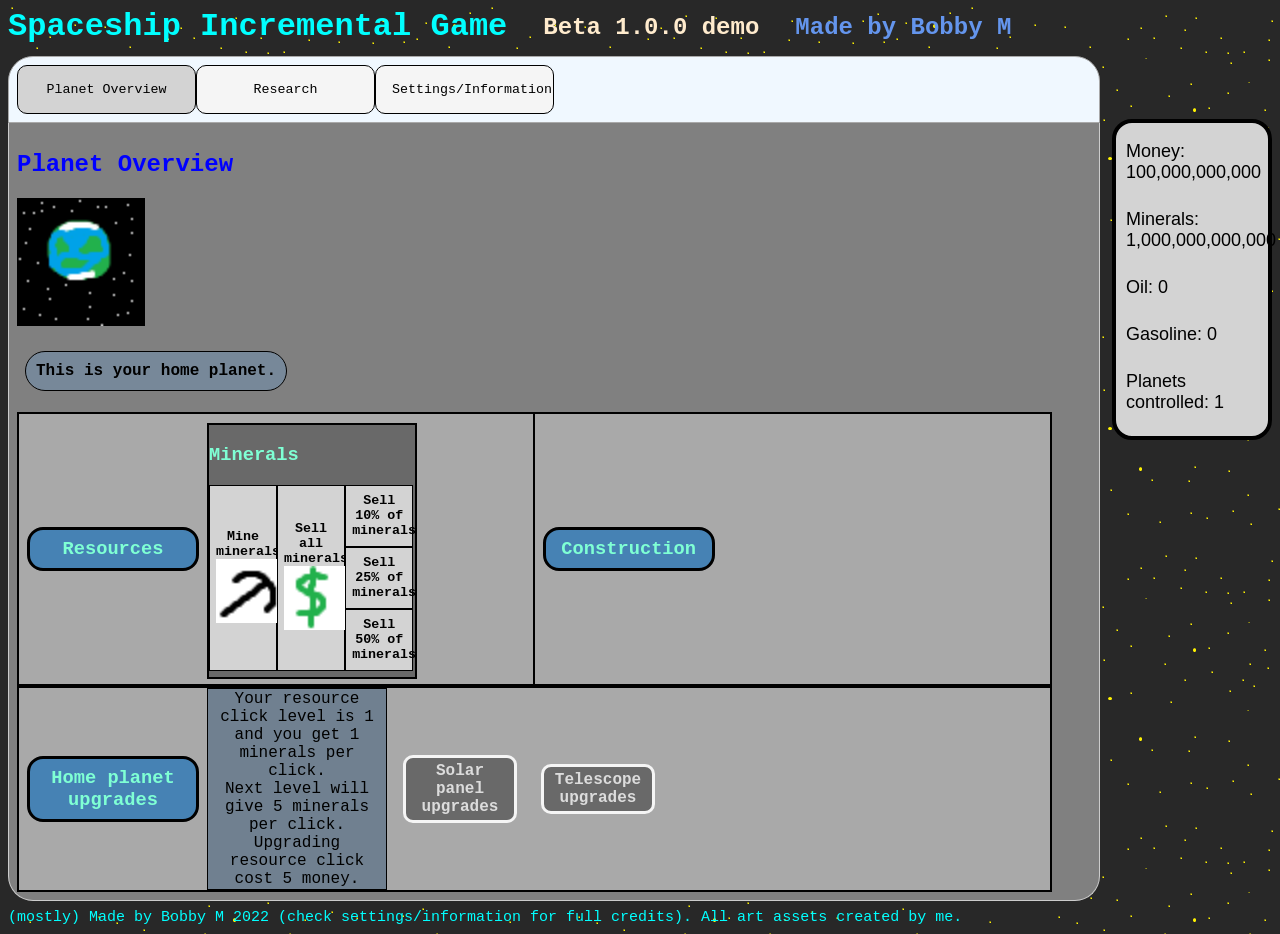
==== commit 3f01d9a5: "Try to merge branch 'dev'" ====
--- a/index.html
+++ b/index.html
@@ -2,7 +2,7 @@
 
 <!DOCTYPE html>
 
-<html>
+<html lang="en">
   <head>
     <!--meta stuff-->
     <title>Spaceship incremental game</title>
@@ -10,12 +10,14 @@
     <link rel="icon" type="image/x-icon" href="assets/icon.ico" />
 
     <meta charset="UTF-8" />
+    <meta name="viewport" content="width=device-width, initial-scale=1.0" />
     <meta name="description" content="space themed incremental game" />
     <meta name="keywords" content="Incremental, game, space" />
     <meta name="author" content="Bobby M" />
   </head>
 
-  <body>
+  <body onload="initialize()">
+    <p id="warning"></p>
     <header>
       <!--title, version, warning-->
       <div id="gameInfo">
@@ -23,9 +25,7 @@
         <h2 id="versionNumber">Beta 1.0.0 demo</h2>
         <h2 id="authorName">Made by Bobby M</h2>
       </div>
-      <p id="warning"></p>
     </header>
-
     <aside id="resourceCountView">
       <!--displays resource counts-->
       <p class="resourceNumber" id="moneyCount"></p>
@@ -44,54 +44,14 @@
     <main>
       <nav class="tab">
         <!--tab buttons-->
-        <button
-          class="tablinks"
-          onclick="openTab(event, 'Planet Overview')"
-          id="defaultOpen"
-        >
-          Planet Overview
-        </button>
-        <button
-          class="tablinks"
-          id="systemOverviewTab"
-          onclick="openTab(event, 'System Overview')"
-        >
-          System Overview
-        </button>
-        <button
-          class="tablinks"
-          id="galaxyOverviewTab"
-          onclick="openTab(event, 'Galaxy Overview')"
-        >
-          Galaxy Overview
-        </button>
-        <button
-          class="tablinks"
-          id="WorkerTab"
-          onclick="openTab(event, 'Workers')"
-        >
-          Workers
-        </button>
-        <button class="tablinks" onclick="openTab(event, 'Research')">
-          Research
-        </button>
-        <button
-          class="tablinks"
-          id="FactoryTab"
-          onclick="openTab(event, 'Factory')"
-        >
-          Manufacturing
-        </button>
-        <button
-          class="tablinks"
-          id="SpaceportTab"
-          onclick="openTab(event, 'Spaceport')"
-        >
-          Spaceport
-        </button>
-        <button class="tablinks" onclick="openTab(event, 'Information')">
-          Settings/Information
-        </button>
+        <button class="tablinks" onclick="openTab(event, 'Planet Overview')" id="defaultOpen">Planet Overview</button>
+        <button class="tablinks" id="systemOverviewTab" onclick="openTab(event, 'System Overview')">System Overview</button>
+        <button class="tablinks" id="galaxyOverviewTab" onclick="openTab(event, 'Galaxy Overview')">Galaxy Overview</button>
+        <button class="tablinks" id="WorkerTab" onclick="openTab(event, 'Workers')">Workers</button>
+        <button class="tablinks" onclick="openTab(event, 'Research')">Research</button>
+        <button class="tablinks" id="FactoryTab" onclick="openTab(event, 'Factory')">Manufacturing</button>
+        <button class="tablinks" id="SpaceportTab" onclick="openTab(event, 'Spaceport')">Spaceport</button>
+        <button class="tablinks" onclick="openTab(event, 'Information')">Settings/Information</button>
       </nav>
 
       <section>
@@ -101,11 +61,7 @@
             <h2>Planet Overview</h2>
           </header>
           <section>
-            <img
-              src="assets/planet.png"
-              alt="Planet"
-              style="width: 128px; height: 128px"
-            />
+            <img src="assets/planet.png" alt="Planet" style="width: 128px; height: 128px" />
             <h4 class="infoBox">This is your home planet.</h4>
 
             <div id="resourcesDiv">
@@ -115,67 +71,21 @@
 
               <div class="manualButtonsDiv" id="manualResourceButtons">
                 <h3>Minerals</h3>
-                <button class="resourceBigButton" onclick="manualResources()">
-                  Mine minerals!<br /><img
-                    src="assets/miningicon.png"
-                    alt="Mining Icon"
-                    style="width: 64px; height: 64px"
-                  />
-                </button>
-                <button class="resourceBigButton" onclick="sellResources(100)">
-                  Sell all minerals!<br /><img
-                    src="assets/sellicon.png"
-                    alt="Selling Icon"
-                    style="width: 64px; height: 64px"
-                  />
-                </button>
-                <button class="resourceSmallButton" onclick="sellResources(10)">
-                  Sell 10% of minerals
-                </button>
-                <button class="resourceSmallButton" onclick="sellResources(25)">
-                  Sell 25% of minerals
-                </button>
-                <button class="resourceSmallButton" onclick="sellResources(50)">
-                  Sell 50% of minerals
-                </button>
+                <button class="resourceBigButton" onclick="manualResources()">Mine minerals!<br /><img src="assets/miningicon.png" alt="Mining Icon" style="width: 64px; height: 64px" /></button>
+                <button class="resourceBigButton" onclick="sellResources(100)">Sell all minerals!<br /><img src="assets/sellicon.png" alt="Selling Icon" style="width: 64px; height: 64px" /></button>
+                <button class="resourceSmallButton" onclick="sellResources(10)">Sell 10% of minerals</button>
+                <button class="resourceSmallButton" onclick="sellResources(25)">Sell 25% of minerals</button>
+                <button class="resourceSmallButton" onclick="sellResources(50)">Sell 50% of minerals</button>
               </div>
               <div class="manualButtonsDiv" id="manualOilButtons">
                 <h3>Oil</h3>
-                <button class="resourceBigButton" onclick="manualOil()">
-                  Manually pump oil!<br /><img
-                    src="assets/pumpjackicon.png"
-                    alt="Pumpjack Icon"
-                    style="width: 64px; height: 64px"
-                  />
+                <button class="resourceBigButton" onclick="manualOil()">Manually pump oil!<br /><img src="assets/pumpjackicon.png" alt="Pumpjack Icon" style="width: 64px; height: 64px" /></button>
+                <button class="resourceBigButton" onclick="convertOilToEnergy(100)">
+                  Convert all oil!<br /><img src="assets/energyicon.png" alt="Energy Icon" style="width: 64px; height: 64px" />
                 </button>
-                <button
-                  class="resourceBigButton"
-                  onclick="convertOilToEnergy(100)"
-                >
-                  Convert all oil!<br /><img
-                    src="assets/energyicon.png"
-                    alt="Energy Icon"
-                    style="width: 64px; height: 64px"
-                  />
-                </button>
-                <button
-                  class="resourceSmallButton"
-                  onclick="convertOilToEnergy(10)"
-                >
-                  Convert 10% of oil to energy
-                </button>
-                <button
-                  class="resourceSmallButton"
-                  onclick="convertOilToEnergy(25)"
-                >
-                  Convert 25% of oil to energy
-                </button>
-                <button
-                  class="resourceSmallButton"
-                  onclick="convertOilToEnergy(50)"
-                >
-                  Convert 50% of oil to energy
-                </button>
+                <button class="resourceSmallButton" onclick="convertOilToEnergy(10)">Convert 10% of oil to energy</button>
+                <button class="resourceSmallButton" onclick="convertOilToEnergy(25)">Convert 25% of oil to energy</button>
+                <button class="resourceSmallButton" onclick="convertOilToEnergy(50)">Convert 50% of oil to energy</button>
               </div>
             </div>
             <div id="constructionDiv">
@@ -185,17 +95,10 @@
                 id="buildDrillingCenterButton"
                 onclick="buildBuilding(50, 200, 0, 0, 'drillingCenterBuilt', 'buildDrillingCenterButton', 'unlockPumpjack', 'WorkerTab', undefined, undefined, undefined, 'workerCount')"
               >
-                Build a drilling center<br /><img
-                  src="assets/drillingcentericon.png"
-                  alt="Factory Icon"
-                  style="width: 96px; height: 96px"
-                /><br />Cost: 50 Money<br />200 minerals<br />
-                <div class="tooltip">
-                  Description
-                  <span class="tooltiptext">
-                    Build a drilling center where you can hire workers to
-                    automatically mine minerals for you.
-                  </span>
+                Build a drilling center<br /><img src="assets/drillingcentericon.png" alt="Factory Icon" style="width: 96px; height: 96px" /><br />Cost: 50 Money<br />200 minerals<br />
+                <div class="tooltip">
+                  Description
+                  <span class="tooltiptext"> Build a drilling center where you can hire workers to automatically mine minerals for you. </span>
                 </div>
               </button>
               <button
@@ -203,17 +106,10 @@
                 id="buildPumpjackButton"
                 onclick="buildBuilding(800, 1500, 0, 0, 'pumpjackBuilt', 'buildPumpjackButton', 'unlockFactory', 'oilCount', 'manualOilButtons')"
               >
-                Build a pumpjack<br /><img
-                  src="assets/pumpjackicon.png"
-                  alt="Factory Icon"
-                  style="width: 96px; height: 96px"
-                /><br />Cost: 800 Money<br />1,500 minerals<br />
-                <div class="tooltip">
-                  Description
-                  <span class="tooltiptext">
-                    Builds a pumpjack where you can pump oil out of the ground
-                    and convert it to energy.
-                  </span>
+                Build a pumpjack<br /><img src="assets/pumpjackicon.png" alt="Factory Icon" style="width: 96px; height: 96px" /><br />Cost: 800 Money<br />1,500 minerals<br />
+                <div class="tooltip">
+                  Description
+                  <span class="tooltiptext"> Builds a pumpjack where you can pump oil out of the ground and convert it to energy. </span>
                 </div>
               </button>
               <button
@@ -221,17 +117,10 @@
                 id="buildFactoryButton"
                 onclick="buildBuilding(5000, 20000, 0, 0, 'factoryBuilt', 'buildFactoryButton', 'unlockSolarPanels', 'FactoryTab', 'upgradeFactoryButton', undefined, undefined, 'refinedResourceCount')"
               >
-                Build a factory<br /><img
-                  src="assets/factoryicon.png"
-                  alt="Factory Icon"
-                  style="width: 96px; height: 96px"
-                /><br />Cost: 5,000 Money<br />20,000 minerals<br />
-                <div class="tooltip">
-                  Description
-                  <span class="tooltiptext">
-                    Builds a factory and unlocks the manufacturing tab, where
-                    you can produce more advanced minerals.
-                  </span>
+                Build a factory<br /><img src="assets/factoryicon.png" alt="Factory Icon" style="width: 96px; height: 96px" /><br />Cost: 5,000 Money<br />20,000 minerals<br />
+                <div class="tooltip">
+                  Description
+                  <span class="tooltiptext"> Builds a factory and unlocks the manufacturing tab, where you can produce more advanced minerals. </span>
                 </div>
               </button>
               <button
@@ -239,17 +128,10 @@
                 id="buildSolarPanelButton"
                 onclick="buildBuilding(20000, 0, 100, 0, 'solarPanelBuilt', 'buildSolarPanelButton', 'unlockTelescope', 'upgradeSolarPanelButton', 'upgradeSolarPanelSpaceButton', 'solarPanelCount', 'buildMoreSolarPanels', 'energyCount')"
               >
-                Build solar panels<br /><img
-                  src="assets/solarpanelicon.png"
-                  alt="Spaceport Icon"
-                  style="width: 96px; height: 96px"
-                /><br />Cost: 20,000 Money<br />100 metal<br />
-                <div class="tooltip">
-                  Description
-                  <span class="tooltiptext">
-                    Builds solar panels, which provide a passive source of
-                    energy.
-                  </span>
+                Build solar panels<br /><img src="assets/solarpanelicon.png" alt="Spaceport Icon" style="width: 96px; height: 96px" /><br />Cost: 20,000 Money<br />100 metal<br />
+                <div class="tooltip">
+                  Description
+                  <span class="tooltiptext"> Builds solar panels, which provide a passive source of energy. </span>
                 </div>
               </button>
               <button
@@ -257,17 +139,10 @@
                 id="buildTelescopeButton"
                 onclick="buildBuilding(80000, 0, 400, 0, 'telescopeBuilt', 'buildTelescopeButton', 'unlockFuelRefinery', 'upgradeTelescopeButton')"
               >
-                Build a telescope<br /><img
-                  src="assets/telescopeicon.png"
-                  alt="Telescope Icon"
-                  style="width: 96px; height: 96px"
-                /><br />Cost: 80,000 Money<br />400 metal<br />
-                <div class="tooltip">
-                  Description
-                  <span class="tooltiptext">
-                    Builds a telescope, which provides research points from
-                    observing the universe.
-                  </span>
+                Build a telescope<br /><img src="assets/telescopeicon.png" alt="Telescope Icon" style="width: 96px; height: 96px" /><br />Cost: 80,000 Money<br />400 metal<br />
+                <div class="tooltip">
+                  Description
+                  <span class="tooltiptext"> Builds a telescope, which provides research points from observing the universe. </span>
                 </div>
               </button>
               <button
@@ -275,17 +150,10 @@
                 id="buildFuelRefineryButton"
                 onclick="buildBuilding(150000, 0, 1000, 0, 'fuelRefineryBuilt', 'buildFuelRefineryButton', 'unlockSpacePort', 'refineryDiv', 'toggleRefineryButton', 'upgradeRefineryButton', undefined, 'rocketFuelCount')"
               >
-                Build a fuel refinery<br /><img
-                  src="assets/fuelrefineryicon.png"
-                  alt="Fuel Refinery Icon"
-                  style="width: 96px; height: 96px"
-                /><br />Cost: 150,000 Money<br />1,000 metal<br />
-                <div class="tooltip">
-                  Description
-                  <span class="tooltiptext">
-                    Builds a fuel refinery where you can produce rocket fuel
-                    from gasoline and energy.
-                  </span>
+                Build a fuel refinery<br /><img src="assets/fuelrefineryicon.png" alt="Fuel Refinery Icon" style="width: 96px; height: 96px" /><br />Cost: 150,000 Money<br />1,000 metal<br />
+                <div class="tooltip">
+                  Description
+                  <span class="tooltiptext"> Builds a fuel refinery where you can produce rocket fuel from gasoline and energy. </span>
                 </div>
               </button>
               <button
@@ -293,18 +161,10 @@
                 id="buildSpaceportButton"
                 onclick="buildBuilding(400000, 1200000, 0, 0, 'spacePortBuilt', 'buildSpaceportButton', 'constructSpaceshipButton', 'SpaceportTab')"
               >
-                Build a spaceport<br /><img
-                  src="assets/spaceporticon.png"
-                  alt="Spaceport Icon"
-                  style="width: 96px; height: 96px"
-                /><br />Cost: 400,000 Money<br />1,200,000 minerals<br />
-                <div class="tooltip">
-                  Description
-                  <span class="tooltiptext">
-                    Builds a spaceport, where you can build the spaceship and
-                    complete the first stage of your quest towards a galactic
-                    empire.
-                  </span>
+                Build a spaceport<br /><img src="assets/spaceporticon.png" alt="Spaceport Icon" style="width: 96px; height: 96px" /><br />Cost: 400,000 Money<br />1,200,000 minerals<br />
+                <div class="tooltip">
+                  Description
+                  <span class="tooltiptext"> Builds a spaceport, where you can build the spaceship and complete the first stage of your quest towards a galactic empire. </span>
                 </div>
               </button>
             </div>
@@ -318,13 +178,7 @@
               ><br />
               <h4 class="planetUpgradeTitle">Solar panel upgrades</h4>
               <br />
-              <button
-                class="planetUpgradeButton"
-                id="buildMoreSolarPanels"
-                onclick="buildSolarPanel()"
-              >
-                Build more solar panels<br />Cost: 20,000 money and 100 metal.
-              </button>
+              <button class="planetUpgradeButton" id="buildMoreSolarPanels" onclick="buildSolarPanel()">Build more solar panels<br />Cost: 20,000 money and 100 metal.</button>
               <button
                 class="planetUpgradeButton"
                 id="upgradeSolarPanelButton"
@@ -347,142 +201,62 @@
         <div id="System Overview" class="tabcontent">
           <!--solar system things-->
           <h2>System Overview</h2>
-          <img
-            src="assets/system.png"
-            alt="System"
-            style="width: 128px; height: 128px"
-          />
-          <h4 class="infoBox">
-            This is your home system. Manual mining and worker housing space is
-            multiplied by the amount of planets you've colonized.
-          </h4>
+          <img src="assets/system.png" alt="System" style="width: 128px; height: 128px" />
+          <h4 class="infoBox">This is your home system. Manual mining and worker housing space is multiplied by the amount of planets you've colonized.</h4>
           <hr />
           <h3>System Construction</h3>
-          <button
-            id="buildOrbitalTelescope"
-            onclick="buildBuilding(8000000, 0, 40000, 1000, 'orbitalTelescopeBuilt', 'buildOrbitalTelescope', 'buildSpaceStation')"
-          >
-            Build orbital telescope<br /><img
-              src="assets/orbitaltelescopeicon.png"
-              alt="Orbital Telescope Icon"
-              style="width: 96px; height: 96px"
-            /><br />Cost: 8,000,000 Money<br />40,000 Refined minerals<br />1,000
+          <button id="buildOrbitalTelescope" onclick="buildBuilding(8000000, 0, 40000, 1000, 'orbitalTelescopeBuilt', 'buildOrbitalTelescope', 'buildSpaceStation')">
+            Build orbital telescope<br /><img src="assets/orbitaltelescopeicon.png" alt="Orbital Telescope Icon" style="width: 96px; height: 96px" /><br />Cost: 8,000,000 Money<br />40,000 Refined
+            minerals<br />1,000 Rocket Fuel
+          </button>
+          <button id="buildSpaceStation" onclick="buildBuilding(12000000, 0, 100000, 1500, 'spaceStationBuilt', 'buildSpaceStation', 'buildShipyard')">
+            Build space station<br /><img src="assets/spacestationicon.png" alt="Space Station Icon" style="width: 96px; height: 96px" /><br />Cost: 12,000,000 Money<br />100,000 metal<br />1,500
             Rocket Fuel
           </button>
-          <button
-            id="buildSpaceStation"
-            onclick="buildBuilding(12000000, 0, 100000, 1500, 'spaceStationBuilt', 'buildSpaceStation', 'buildShipyard')"
-          >
-            Build space station<br /><img
-              src="assets/spacestationicon.png"
-              alt="Space Station Icon"
-              style="width: 96px; height: 96px"
-            /><br />Cost: 12,000,000 Money<br />100,000 metal<br />1,500 Rocket
-            Fuel
-          </button>
-          <button
-            id="buildShipyard"
-            onclick="buildBuilding(25000000, 40000000, 200000, 0, 'shipyardBuilt', 'buildShipyard', 'buildAsteroidMiningComplex')"
-          >
-            Build a shipyard<br /><img
-              src="assets/shipyardicon.png"
-              alt="Shipyard Icon"
-              style="width: 96px; height: 96px"
-            /><br />Cost: 25,000,000 money<br />40,000,000 minerals<br />200,000
-            refined minerals
+          <button id="buildShipyard" onclick="buildBuilding(25000000, 40000000, 200000, 0, 'shipyardBuilt', 'buildShipyard', 'buildAsteroidMiningComplex')">
+            Build a shipyard<br /><img src="assets/shipyardicon.png" alt="Shipyard Icon" style="width: 96px; height: 96px" /><br />Cost: 25,000,000 money<br />40,000,000 minerals<br />200,000 refined
+            minerals
           </button>
           <button
             id="buildAsteroidMiningComplex"
             onclick="buildBuilding(80000000, 65000000, 500000, 0, 'steroidMiningComplexBuilt', 'buildAsteroidMiningComplex', 'buildDysonSphere', 'buildAsteroidMinerButton', 'asteroidMinerCount')"
           >
-            Build asteroid mining complex<br /><img
-              src="assets/asteroidminingicon.png"
-              alt="Asteroid Mining Complex Icon"
-              style="width: 96px; height: 96px"
-            /><br />Cost: 80,000,000 money<br />65,000,000 minerals<br />500,000
+            Build asteroid mining complex<br /><img src="assets/asteroidminingicon.png" alt="Asteroid Mining Complex Icon" style="width: 96px; height: 96px" /><br />Cost: 80,000,000 money<br />65,000,000
+            minerals<br />500,000 metal
+          </button>
+          <button id="buildDysonSphere" onclick="buildBuilding(1000000000, 120000000, 2500000, 0, 'dysonSphereBuilt', 'buildDysonSphere', 'constructSpaceshipButton')">
+            Build a Dyson sphere<br /><img src="assets/dysonsphereicon.png" alt="Dyson Sphere Icon" style="width: 96px; height: 96px" /><br />Cost: 1,000,000,000 money<br />120,000,000 minerals<br />2,500,000
             metal
           </button>
-          <button
-            id="buildDysonSphere"
-            onclick="buildBuilding(1000000000, 120000000, 2500000, 0, 'dysonSphereBuilt', 'buildDysonSphere', 'constructSpaceshipButton')"
-          >
-            Build a Dyson sphere<br /><img
-              src="assets/dysonsphereicon.png"
-              alt="Dyson Sphere Icon"
-              style="width: 96px; height: 96px"
-            /><br />Cost: 1,000,000,000 money<br />120,000,000 minerals<br />2,500,000
-            metal
-          </button>
           <hr />
           <h3>System colonization</h3>
-          <button
-            id="colonizePlanet1Button"
-            onclick="colonizePlanet(100000, 'colonizePlanet1Button', 0)"
-          >
-            Colonize planet 1<br />Cost: 100,000 rocket fuel.
-          </button>
-          <button
-            id="colonizePlanet2Button"
-            onclick="colonizePlanet(350000, 'colonizePlanet2Button', 1)"
-          >
-            Colonize planet 2<br />Cost: 350,000 rocket fuel.
-          </button>
-          <button
-            id="colonizePlanet3Button"
-            onclick="colonizePlanet(1200000, 'colonizePlanet3Button', 2)"
-          >
-            Colonize planet 3<br />Cost: 1,200,000 rocket fuel.
-          </button>
-          <button
-            id="colonizePlanet4Button"
-            onclick="colonizePlanet(8000000, 'colonizePlanet4Button', 3)"
-          >
-            Colonize planet 4<br />Cost: 8,000,000 rocket fuel.
-          </button>
-          <button
-            id="colonizePlanet5Button"
-            onclick="colonizePlanet(25000000, 'colonizePlanet5Button', 4)"
-          >
-            Colonize planet 5<br />Cost: 25,000,000 rocket fuel.
-          </button>
+          <button id="colonizePlanet1Button" onclick="colonizePlanet(100000, 'colonizePlanet1Button', 0)">Colonize planet 1<br />Cost: 100,000 rocket fuel.</button>
+          <button id="colonizePlanet2Button" onclick="colonizePlanet(350000, 'colonizePlanet2Button', 1)">Colonize planet 2<br />Cost: 350,000 rocket fuel.</button>
+          <button id="colonizePlanet3Button" onclick="colonizePlanet(1200000, 'colonizePlanet3Button', 2)">Colonize planet 3<br />Cost: 1,200,000 rocket fuel.</button>
+          <button id="colonizePlanet4Button" onclick="colonizePlanet(8000000, 'colonizePlanet4Button', 3)">Colonize planet 4<br />Cost: 8,000,000 rocket fuel.</button>
+          <button id="colonizePlanet5Button" onclick="colonizePlanet(25000000, 'colonizePlanet5Button', 4)">Colonize planet 5<br />Cost: 25,000,000 rocket fuel.</button>
         </div>
         <div id="Galaxy Overview" class="tabcontent">
           <!--unimplemented-->
           <h2>Galaxy Overview</h2>
-          <img
-            src="assets/galaxy.png"
-            alt="Galaxy"
-            style="width: 128px; height: 128px"
-          />
+          <img src="assets/galaxy.png" alt="Galaxy" style="width: 128px; height: 128px" />
           <h4 class="infoBox">This is your home galaxy.</h4>
         </div>
         <div id="Workers" class="tabcontent">
           <!--worker tab-->
           <h2>Workers</h2>
-          <h4 class="infoBox">
-            Here you can buy workers who mine minerals for you.
-          </h4>
-          <button onclick="purchaseWorkers(1)">
-            Purchase a Worker!<br />Cost: 10 money</button
-          ><br />
-          <button onclick="purchaseWorkers(10)">
-            Purchase 10 Workers!<br />Cost: 100 money</button
-          ><br />
-          <button onclick="purchaseWorkers(100)">
-            Purchase 100 Workers!<br />Cost: 1000 money</button
-          ><br />
-          <button onclick="purchaseMaxWorkers()">Purchase Max Workers!</button
-          ><br />
+          <h4 class="infoBox">Here you can buy workers who mine minerals for you.</h4>
+          <button onclick="purchaseWorkers(1)">Purchase a Worker!<br />Cost: 10 money</button><br />
+          <button onclick="purchaseWorkers(10)">Purchase 10 Workers!<br />Cost: 100 money</button><br />
+          <button onclick="purchaseWorkers(100)">Purchase 100 Workers!<br />Cost: 1000 money</button><br />
+          <button onclick="purchaseMaxWorkers()">Purchase Max Workers!</button><br />
           <hr />
           <h3>Worker upgrades</h3>
           <button
             id="upgradeWorkerHousingButton"
             onclick="upgradeBuilding(workerHousingMoneyCosts[upgradeLevelsIndex.workerHousingLevel+1], workerHousingResourceCosts[upgradeLevelsIndex.workerHousingLevel+1], 0, 'workerHousingLevel', 'upgradeWorkerHousingButton', 12)"
           ></button>
-          <button
-            id="upgradeWorkerButton"
-            onclick="upgradeBuilding(workerEfficiencyCosts[upgradeLevelsIndex.workerLevel+1], 0, 0, 'workerLevel', 'upgradeWorkerButton', 9)"
-          ></button>
+          <button id="upgradeWorkerButton" onclick="upgradeBuilding(workerEfficiencyCosts[upgradeLevelsIndex.workerLevel+1], 0, 0, 'workerLevel', 'upgradeWorkerButton', 9)"></button>
         </div>
         <div id="Research" class="tabcontent">
           <!--research-->
@@ -492,16 +266,10 @@
             id="buildResearchCenterButton"
             onclick="buildBuilding(100, 500, 0, 0, 'researchCenterBuilt', 'buildResearchCenterButton', 'unlockDrillingCenter', 'raiseResourcePrices1Button', 'upgradeResearchCenterButton', undefined, undefined, 'researchPointCount')"
           >
-            Build a research center<br /><img
-              src="assets/researchcentericon.png"
-              alt="Research Center Icon"
-              style="width: 64px; height: 64px"
-            /><br />Cost: 100 Money<br />500 minerals<br />
+            Build a research center<br /><img src="assets/researchcentericon.png" alt="Research Center Icon" style="width: 64px; height: 64px" /><br />Cost: 100 Money<br />500 minerals<br />
             <div class="tooltip">
               Description
-              <span class="tooltiptext">
-                Builds a research center for all of your research needs.
-              </span>
+              <span class="tooltiptext"> Builds a research center for all of your research needs. </span>
             </div>
           </button>
           <button
@@ -510,146 +278,64 @@
           ></button>
           <hr id="researchTitleBreak" />
           <h3 id="researchTitle">Research</h3>
-          <button
-            id="unlockDrillingCenter"
-            onclick="unlockBuilding(25, 'drillingCenterUnlocked', 'unlockDrillingCenter', 'buildDrillingCenterButton')"
-          >
+          <button id="unlockDrillingCenter" onclick="unlockBuilding(25, 'drillingCenterUnlocked', 'unlockDrillingCenter', 'buildDrillingCenterButton')">
             Unlock drilling center<br />Costs 25 research.
           </button>
-          <button
-            id="unlockPumpjack"
-            onclick="unlockBuilding(100, 'pumpjackUnlocked', 'unlockPumpjack', 'buildPumpjackButton')"
-          >
-            Unlock pumpjack<br />Costs 100 research.
-          </button>
-          <button
-            id="unlockFactory"
-            onclick="unlockBuilding(250, 'factoryUnlocked', 'unlockFactory', 'buildFactoryButton')"
-          >
-            Unlock factory<br />Costs 250 research.
-          </button>
-          <button
-            id="unlockSolarPanels"
-            onclick="unlockBuilding(500, 'solarPanelUnlocked', 'unlockSolarPanels', 'buildSolarPanelButton')"
-          >
-            Unlock solar panels<br />Costs 500 research.
-          </button>
-          <button
-            id="unlockTelescope"
-            onclick="unlockBuilding(1500, 'telescopeUnlocked', 'unlockTelescope', 'buildTelescopeButton')"
-          >
-            Unlock telescope<br />Costs 1,500 research.
-          </button>
-          <button
-            id="unlockFuelRefinery"
-            onclick="unlockBuilding(2500, 'fuelRefineryUnlocked', 'unlockFuelRefinery', 'buildFuelRefineryButton')"
-          >
+          <button id="unlockPumpjack" onclick="unlockBuilding(100, 'pumpjackUnlocked', 'unlockPumpjack', 'buildPumpjackButton')">Unlock pumpjack<br />Costs 100 research.</button>
+          <button id="unlockFactory" onclick="unlockBuilding(250, 'factoryUnlocked', 'unlockFactory', 'buildFactoryButton')">Unlock factory<br />Costs 250 research.</button>
+          <button id="unlockSolarPanels" onclick="unlockBuilding(500, 'solarPanelUnlocked', 'unlockSolarPanels', 'buildSolarPanelButton')">Unlock solar panels<br />Costs 500 research.</button>
+          <button id="unlockTelescope" onclick="unlockBuilding(1500, 'telescopeUnlocked', 'unlockTelescope', 'buildTelescopeButton')">Unlock telescope<br />Costs 1,500 research.</button>
+          <button id="unlockFuelRefinery" onclick="unlockBuilding(2500, 'fuelRefineryUnlocked', 'unlockFuelRefinery', 'buildFuelRefineryButton')">
             Unlock fuel refinery<br />Costs 2,500 research.
           </button>
-          <button
-            id="unlockSpacePort"
-            onclick="unlockBuilding(10000, 'spacePortUnlocked', 'unlockSpacePort', 'buildSpaceportButton')"
-          >
-            Unlock spaceport<br />Costs 10,000 research.
-          </button>
+          <button id="unlockSpacePort" onclick="unlockBuilding(10000, 'spacePortUnlocked', 'unlockSpacePort', 'buildSpaceportButton')">Unlock spaceport<br />Costs 10,000 research.</button>
           <button id="unlockSpaceships">Unlock spaceships</button>
-          <button id="unlockUnmannedSpacecraft">
-            Unlock unmanned spacecraft
-          </button>
-          <button id="unlockAsteroidMiningComplex">
-            Unlock asteroid miners
-          </button>
+          <button id="unlockUnmannedSpacecraft">Unlock unmanned spacecraft</button>
+          <button id="unlockAsteroidMiningComplex">Unlock asteroid miners</button>
           <button id="unlockShipYard">Unlock shipyard</button>
           <button id="unlockDysonSphere">Unlock Dyson sphere</button>
           <button id="unlockFTLDrive">Unlock FLT drive</button>
           <hr />
           <h4>Resource sell rate upgrades</h4>
-          <button
-            class="resourceUpgradeButton"
-            id="raiseResourcePrices1Button"
-            onclick="raiseResourcePrices(25, 0.05, 'raiseResourcePrices1Button', 'raiseResourcePrices2Button', 0)"
-          >
+          <button class="resourceUpgradeButton" id="raiseResourcePrices1Button" onclick="raiseResourcePrices(25, 0.05, 'raiseResourcePrices1Button', 'raiseResourcePrices2Button', 0)">
             Raise resource price rate to 0.15<br />Costs 25 research.
           </button>
-          <button
-            class="resourceUpgradeButton"
-            id="raiseResourcePrices2Button"
-            onclick="raiseResourcePrices(1000, 0.1, 'raiseResourcePrices2Button', 'raiseResourcePrices3Button', 1)"
-          >
+          <button class="resourceUpgradeButton" id="raiseResourcePrices2Button" onclick="raiseResourcePrices(1000, 0.1, 'raiseResourcePrices2Button', 'raiseResourcePrices3Button', 1)">
             Raise resource sell price to 0.25<br />Costs 1,000 research.
           </button>
-          <button
-            class="resourceUpgradeButton"
-            id="raiseResourcePrices3Button"
-            onclick="raiseResourcePrices(25000, 0.15, 'raiseResourcePrices3Button', 'raiseResourcePrices4Button', 2)"
-          >
+          <button class="resourceUpgradeButton" id="raiseResourcePrices3Button" onclick="raiseResourcePrices(25000, 0.15, 'raiseResourcePrices3Button', 'raiseResourcePrices4Button', 2)">
             Raise resource sell price to 0.4<br />Costs 25,000 research.
           </button>
-          <button
-            class="resourceUpgradeButton"
-            id="raiseResourcePrices4Button"
-            onclick="raiseResourcePrices(500000, 0.6, 'raiseResourcePrices4Button',  'raiseResourcePrices5Button', 3)"
-          >
+          <button class="resourceUpgradeButton" id="raiseResourcePrices4Button" onclick="raiseResourcePrices(500000, 0.6, 'raiseResourcePrices4Button',  'raiseResourcePrices5Button', 3)">
             Raise resource sell price to 1<br />Costs 500,000 research.
           </button>
           <hr />
           <h4>Worker upgrades</h4>
           <hr />
           <h4>Building upgrades</h4>
-          <button
-            class="industryUpgradeButton"
-            id="industryUpgrade1Button"
-            onclick="upgradeEarthIndustry('industryUpgrade1Button', 1000000, 15000, 2, 0, 'industryUpgrade2Button')"
-          >
-            Industrialization<br />Multiplies output of factory and fuel
-            refinery by 2<br />Costs 1,000,000 money and 15,000 research
-          </button>
-          <button
-            class="industryUpgradeButton"
-            id="industryUpgrade2Button"
-            onclick="upgradeEarthIndustry('industryUpgrade2Button', 25000000, 50000, 2, 1)"
-          >
-            Robot workers<br />Multiplies output of factory and fuel refinery by
-            2<br />Costs 25,000,000 money and 50,000 research
+          <button class="industryUpgradeButton" id="industryUpgrade1Button" onclick="upgradeEarthIndustry('industryUpgrade1Button', 1000000, 15000, 2, 0, 'industryUpgrade2Button')">
+            Industrialization<br />Multiplies output of factory and fuel refinery by 2<br />Costs 1,000,000 money and 15,000 research
+          </button>
+          <button class="industryUpgradeButton" id="industryUpgrade2Button" onclick="upgradeEarthIndustry('industryUpgrade2Button', 25000000, 50000, 2, 1)">
+            Robot workers<br />Multiplies output of factory and fuel refinery by 2<br />Costs 25,000,000 money and 50,000 research
           </button>
         </div>
         <div id="Information" class="tabcontent">
           <audio id="audioThing" src="assets/classical.mp3" loop></audio>
           <!--settings/info-->
           <h2>Settings</h2>
-          <p id="resetWarning">
-            Warning! Resetting your data does in fact RESET YOUR DATA.
-          </p>
+          <p id="resetWarning">Warning! Resetting your data does in fact RESET YOUR DATA.</p>
           <div class="dataButtons">
-            <button class="settingButton" onclick="saveData()">
-              Save data
-            </button>
-            <button class="settingButton" onclick="resetData()">
-              Reset data
-            </button>
-          </div>
-          <div class="dataButtons">
-            <button class="settingButton" onclick="downloadData()">
-              Export data
-            </button>
-            <button class="settingButton" onclick="uploadData()">
-              Import data
-            </button>
-          </div>
-          <div class="dataButtons">
-            <button class="settingButton" onclick="playAudio()">
-              Play music
-            </button>
-            <button class="settingButton" onclick="pauseAudio()">
-              Pause music
-            </button>
+            <button class="settingButton" onclick="saveData()">Save data</button>
+            <button class="settingButton" onclick="resetData()">Reset data</button>
+            <button class="settingButton" onclick="downloadData()">Export data</button>
+            <button class="settingButton" onclick="uploadData()">Import data</button>
+            <button class="settingButton" onclick="playAudio()">Play music</button>
+            <button class="settingButton" onclick="pauseAudio()">Pause music</button>
           </div>
           <br />
           <hr />
-          <h4 class="infoBox">
-            Here you can save your data or read the FAQ (even though nobody's
-            asked any questions yet)
-          </h4>
+          <h4 class="infoBox">Here you can save your data or read the FAQ (even though nobody's asked any questions yet)</h4>
           <hr />
           <h2>Information</h2>
           <p><a href="https://discord.gg/6jb7PmeD7m">discord</a></p>
@@ -658,27 +344,14 @@
           <p>for most problems just reset your data</p>
           <hr />
           <h2>About me</h2>
-          <p>
-            Hi, I'm Bobby, a violinist in high school who's interested in
-            computer science.
-          </p>
-          <img
-            src="assets/portrait.png"
-            alt="my portrait"
-            style="width: 64px; height: 128px"
-          />
+          <p>Hi, I'm Bobby, a violinist in high school who's interested in computer science.</p>
+          <img src="assets/portrait.png" alt="my portrait" style="width: 64px; height: 128px" />
           <p>(my badly drawn portrait)</p>
           <hr />
           <h2>Credits!</h2>
           <p>Art + lead developer: Bobby</p>
-          <p>
-            Github contributors: Toby222 (number formatting), HenryL
-            (export/import save feature)
-          </p>
-          <p>
-            Other valuable help: Hunlight, myo, I need therapy<br />(valuable
-            feedback and bug reports, say hi to them on the discord)
-          </p>
+          <p>Github contributors: Toby222 (number formatting), HenryL (export/import save feature)</p>
+          <p>Other valuable help: Hunlight, myo, I need therapy<br />(valuable feedback and bug reports, say hi to them on the discord)</p>
         </div>
         <div id="Factory" class="tabcontent">
           <!--factory/refinery stuff-->
@@ -688,11 +361,7 @@
           <div class="manufacturingDiv" id="factoryDiv">
             <h3>Factory</h3>
             <p>Produce metal here.</p>
-            <button
-              class="manufacturingButton"
-              id="toggleFactoryButton"
-              onclick="toggleFactory()"
-            ></button>
+            <button class="manufacturingButton" id="toggleFactoryButton" onclick="toggleFactory()"></button>
             <button
               class="manufacturingButton"
               id="upgradeFactoryButton"
@@ -706,11 +375,7 @@
           <div class="manufacturingDiv" id="fuelRefineryDiv">
             <h3>Fuel refinery</h3>
             <p>Produce rocket fuel here.</p>
-            <button
-              class="manufacturingButton"
-              id="toggleRefineryButton"
-              onclick="toggleRefinery()"
-            ></button>
+            <button class="manufacturingButton" id="toggleRefineryButton" onclick="toggleRefinery()"></button>
             <button
               class="manufacturingButton"
               id="upgradeRefineryButton"
@@ -727,96 +392,45 @@
           <!--spaceport stuff-->
           <h2>Spaceport</h2>
           <p>You can build spaceships here.</p>
-          <button id="launchSpaceshipButton" onclick="launchSpaceship()">
-            Launch rocket!<br />Costs 500 rocket fuel.
-          </button>
+          <button id="launchSpaceshipButton" onclick="launchSpaceship()">Launch rocket!<br />Costs 500 rocket fuel.</button>
           <hr />
           <h3>Spaceport Construction</h3>
           <button id="constructSpaceshipButton" onclick="constructSpaceship()">
-            Construct spaceship<br /><img
-              src="assets/spaceshipicon.png"
-              alt="Spaceship Icon"
-              style="width: 64px; height: 64px"
-            /><br />Cost: 10,000,000 Money<br />20,000 metal
+            Construct spaceship<br /><img src="assets/spaceshipicon.png" alt="Spaceship Icon" style="width: 64px; height: 64px" /><br />Cost: 10,000,000 Money<br />20,000 metal
           </button>
           <button id="upgradeSpaceshipButton">
-            Upgrade spaceship<br /><img
-              src="assets/upgradespacehipicon.png"
-              alt="Upgrade Spaceship Icon"
-              style="width: 64px; height: 64px"
-            /><br />Cost: 1,500,000,000 Money<br />8,000,000 Refined minerals
+            Upgrade spaceship<br /><img src="assets/upgradespacehipicon.png" alt="Upgrade Spaceship Icon" style="width: 64px; height: 64px" /><br />Cost: 1,500,000,000 Money<br />8,000,000 Refined
+            minerals
           </button>
           <hr />
           <h2>Shipyard</h2>
-          <p>
-            The next level of the spaceport, where you can build large amounts
-            of spaceships quicker.
-          </p>
+          <p>The next level of the spaceport, where you can build large amounts of spaceships quicker.</p>
           <hr />
           <p class="shipCount" id="asteroidMinerCount"></p>
           <p class="shipCount" id="fighterCount"></p>
           <p class="shipCount" id="battleshipCount"></p>
           <h3>Ship Construction</h3>
-          <button
-            id="buildAsteroidMinerButton"
-            onclick="buildShip(2000000, 50000, 1, 0)"
-          >
-            Build asteroid miner<br /><img
-              src="assets/asteroidminericon.png"
-              alt="Asteroid Miner Icon"
-              style="width: 64px; height: 64px"
-            /><br />Cost: 2,000,000 Money<br />50,000 metal<br />1 solar panel
-          </button>
-          <button
-            id="buildFighterButton"
-            onclick="buildShip(40000000, 240000, 0, 1)"
-          >
-            Build fighter<br /><img
-              src="assets/fightericon.png"
-              alt="Fighter Icon"
-              style="width: 64px; height: 64px"
-            /><br />Cost: 40,000,000 Money<br />240,000 metal
-          </button>
-          <button
-            id="buildABattleshipButton"
-            onclick="buildShip(150000000, 1200000, 0, 2)"
-          >
-            Build battleship<br /><img
-              src="assets/battleshipicon.png"
-              alt="Battleship Icon"
-              style="width: 64px; height: 64px"
-            /><br />Cost: 150,000,000 Money<br />1,200,000 metal
+          <button id="buildAsteroidMinerButton" onclick="buildShip(2000000, 50000, 1, 0)">
+            Build asteroid miner<br /><img src="assets/asteroidminericon.png" alt="Asteroid Miner Icon" style="width: 64px; height: 64px" /><br />Cost: 2,000,000 Money<br />50,000 metal<br />1 solar
+            panel
+          </button>
+          <button id="buildFighterButton" onclick="buildShip(40000000, 240000, 0, 1)">
+            Build fighter<br /><img src="assets/fightericon.png" alt="Fighter Icon" style="width: 64px; height: 64px" /><br />Cost: 40,000,000 Money<br />240,000 metal
+          </button>
+          <button id="buildABattleshipButton" onclick="buildShip(150000000, 1200000, 0, 2)">
+            Build battleship<br /><img src="assets/battleshipicon.png" alt="Battleship Icon" style="width: 64px; height: 64px" /><br />Cost: 150,000,000 Money<br />1,200,000 metal
           </button>
           <hr />
           <h3>Ship Upgrades</h3>
-          <button
-            class="upgradeShip"
-            id="upgradeAsteroidMinerButton"
-            onclick="upgradeAsteroidMiners()"
-          ></button>
-          <button
-            class="upgradeShip"
-            id="upgradeAsteroidMinerSpaceButton"
-            onclick="upgradeAsteroidMinersSpace()"
-          ></button>
-          <button
-            class="upgradeShip"
-            id="upgradeFighterButton"
-            onclick="upgradeFighters()"
-          ></button>
-          <button
-            class="upgradeShip"
-            id="upgradeBattleshipButton"
-            onclick="upgradeBattleships()"
-          ></button>
+          <button class="upgradeShip" id="upgradeAsteroidMinerButton" onclick="upgradeAsteroidMiners()"></button>
+          <button class="upgradeShip" id="upgradeAsteroidMinerSpaceButton" onclick="upgradeAsteroidMinersSpace()"></button>
+          <button class="upgradeShip" id="upgradeFighterButton" onclick="upgradeFighters()"></button>
+          <button class="upgradeShip" id="upgradeBattleshipButton" onclick="upgradeBattleships()"></button>
         </div>
       </section>
     </main>
     <!--scredits-->
-    <footer>
-      (mostly) Made by Bobby M 2022 (check settings/information for full
-      credits). All art assets created by me.
-    </footer>
+    <footer>(mostly) Made by Bobby M 2022 (check settings/information for full credits). All art assets created by me.</footer>
     <!--calls js scripts-->
     <script src="scripts/util.js"></script>
     <script src="scripts/data.js"></script>
--- a/stylesheet.css
+++ b/stylesheet.css
@@ -1,5 +1,6 @@
 body {
   background-image: url(assets/background.png);
+  overflow-y: scroll;
 }
 
 main {
@@ -17,6 +18,7 @@
   border-top-right-radius: 25px;
 }
 
+/* Style the buttons that are used to open the tab content */
 .tab button {
   background-color: whitesmoke;
   float: left;
@@ -31,14 +33,17 @@
   border-radius: 10px;
 }
 
+/* Change background color of buttons on hover */
 button:hover {
   background-color: darkgray;
 }
 
-.tab button.active {
+/* Create an active/current tablink class */
+.tab .tablinks.active {
   background-color: lightgray;
 }
 
+/* Style the tab content */
 .tabcontent {
   display: none;
   width: 100%;
@@ -90,7 +95,7 @@
 }
 
 h2 {
-  color: blue;
+  color: blue; /* low contrast, consider changing to different color */
   font-family: "Courier New", "Lucida Console", monospace;
 }
 
@@ -111,7 +116,6 @@
 }
 
 /* resource count box */
-
 #resourceCountView {
   max-width: 12%;
   padding-bottom: 15px;
@@ -128,22 +132,27 @@
 }
 
 /* save and low resource warning */
-
 #warning {
   text-align: center;
-  font-size: 20px;
-  color: blue;
-  width: fit-content;
+  font-size: 24px;
+  color: red;
+  width: 20%;
   margin: auto;
   border-style: solid;
   border-color: black;
   border-radius: 10px;
   background-color: gray;
   padding: 5px;
-  display: block;
-  float: left;
-
+  float: center;
+  position: fixed;
+  left: 50%;
+  top: 8px;
+  transform: translate(-50%, 0);
   font-family: "Lucida Console", "Courier New", monospace;
+}
+#warning:empty {
+  visibility: hidden;
+  transition: none;
 }
 
 aside {
@@ -189,7 +198,6 @@
 }
 
 /* reset data warning */
-
 #resetWarning {
   font-style: bold;
   color: red;
@@ -207,7 +215,6 @@
 }
 
 /* resource count */
-
 .resourceNumber {
   margin-bottom: 8px;
   width: 90%;
@@ -217,23 +224,19 @@
 }
 
 /* ship amounts */
-
 .shipCount {
   display: inline;
 }
 
 /* saving buttons */
-
 .dataButtons {
-  border-style: solid;
-  border-width: 2px;
-  border-color: black;
-  display: inline;
-  float: left;
+  width: 60%;
+  display: grid;
+  grid-template: auto auto auto / auto auto;
+  row-gap: 8px;
 }
 
 /* factory stuff */
-
 .manufacturingDiv {
   border-style: solid;
   border-width: 2px;
@@ -265,6 +268,7 @@
 /* settings */
 
 .settingButton {
+  height: 100%;
   border-radius: 25%;
   width: 80%;
   margin-left: 10%;
